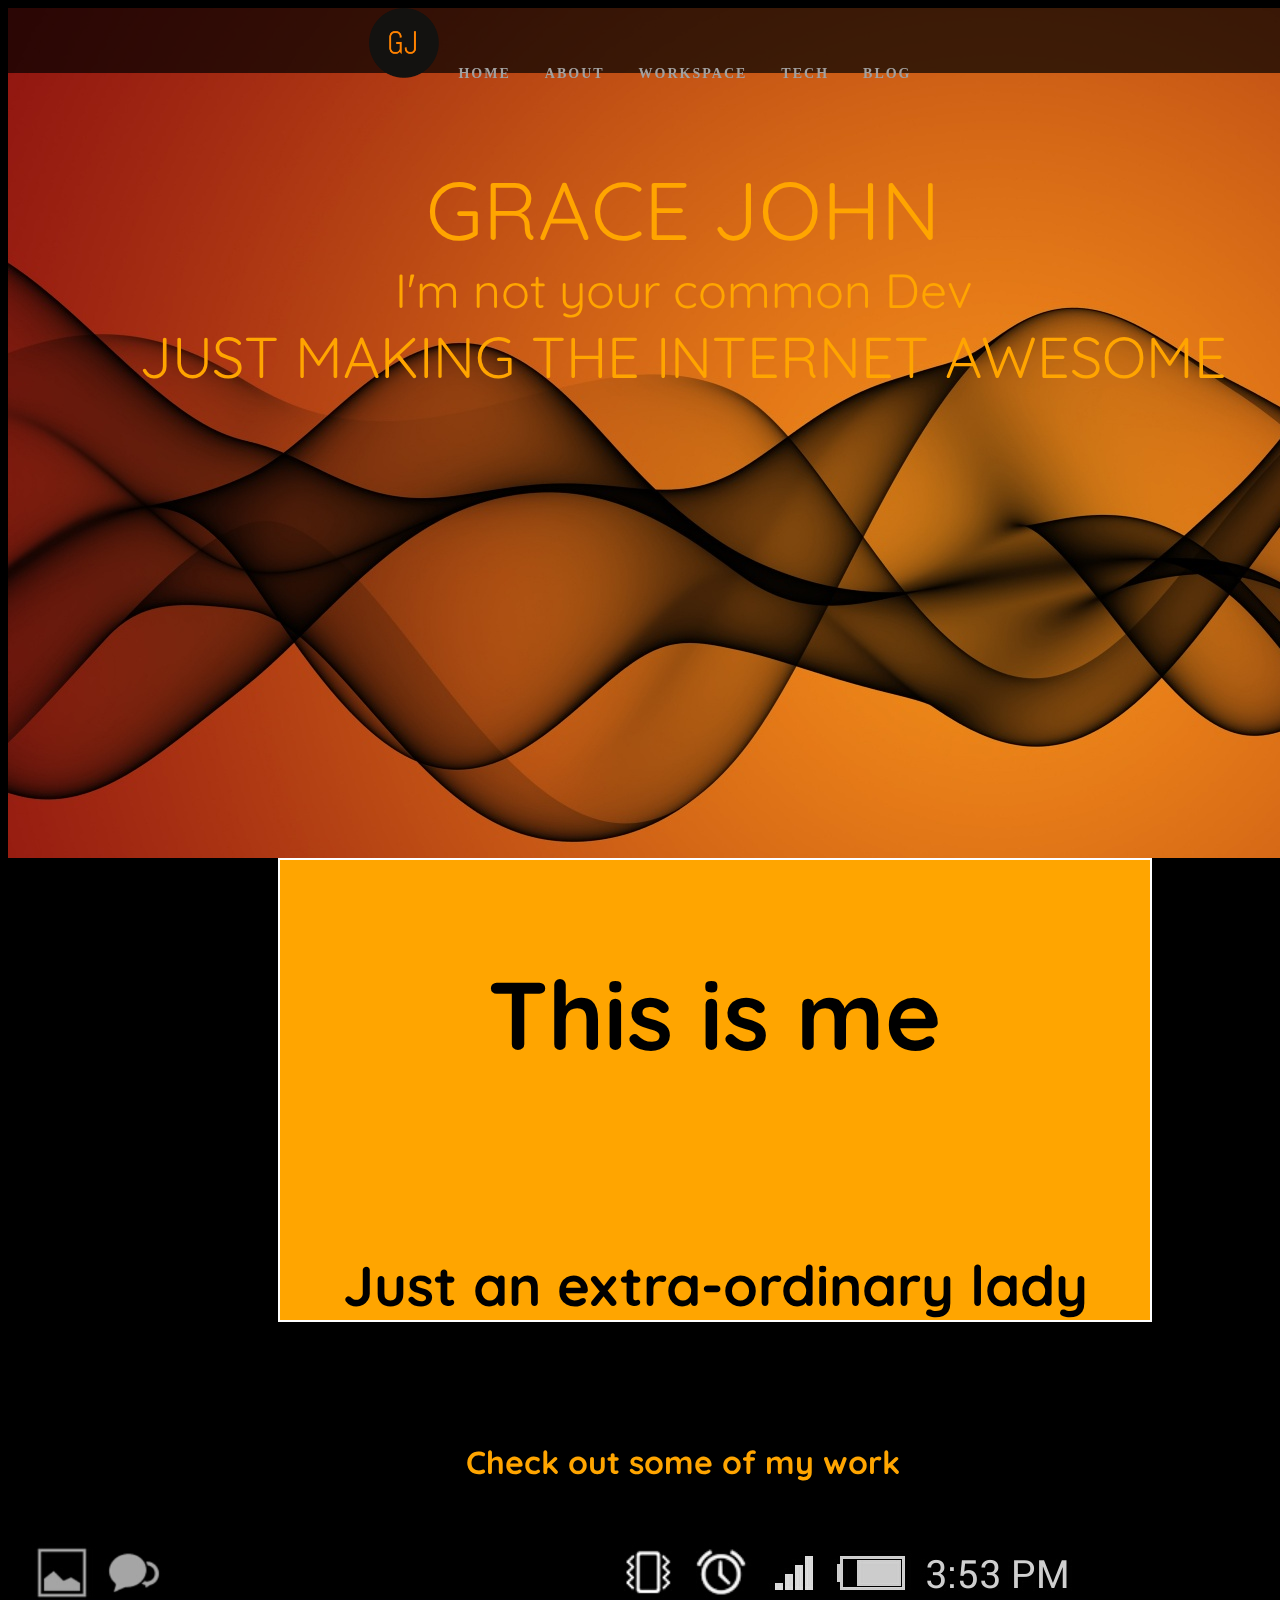
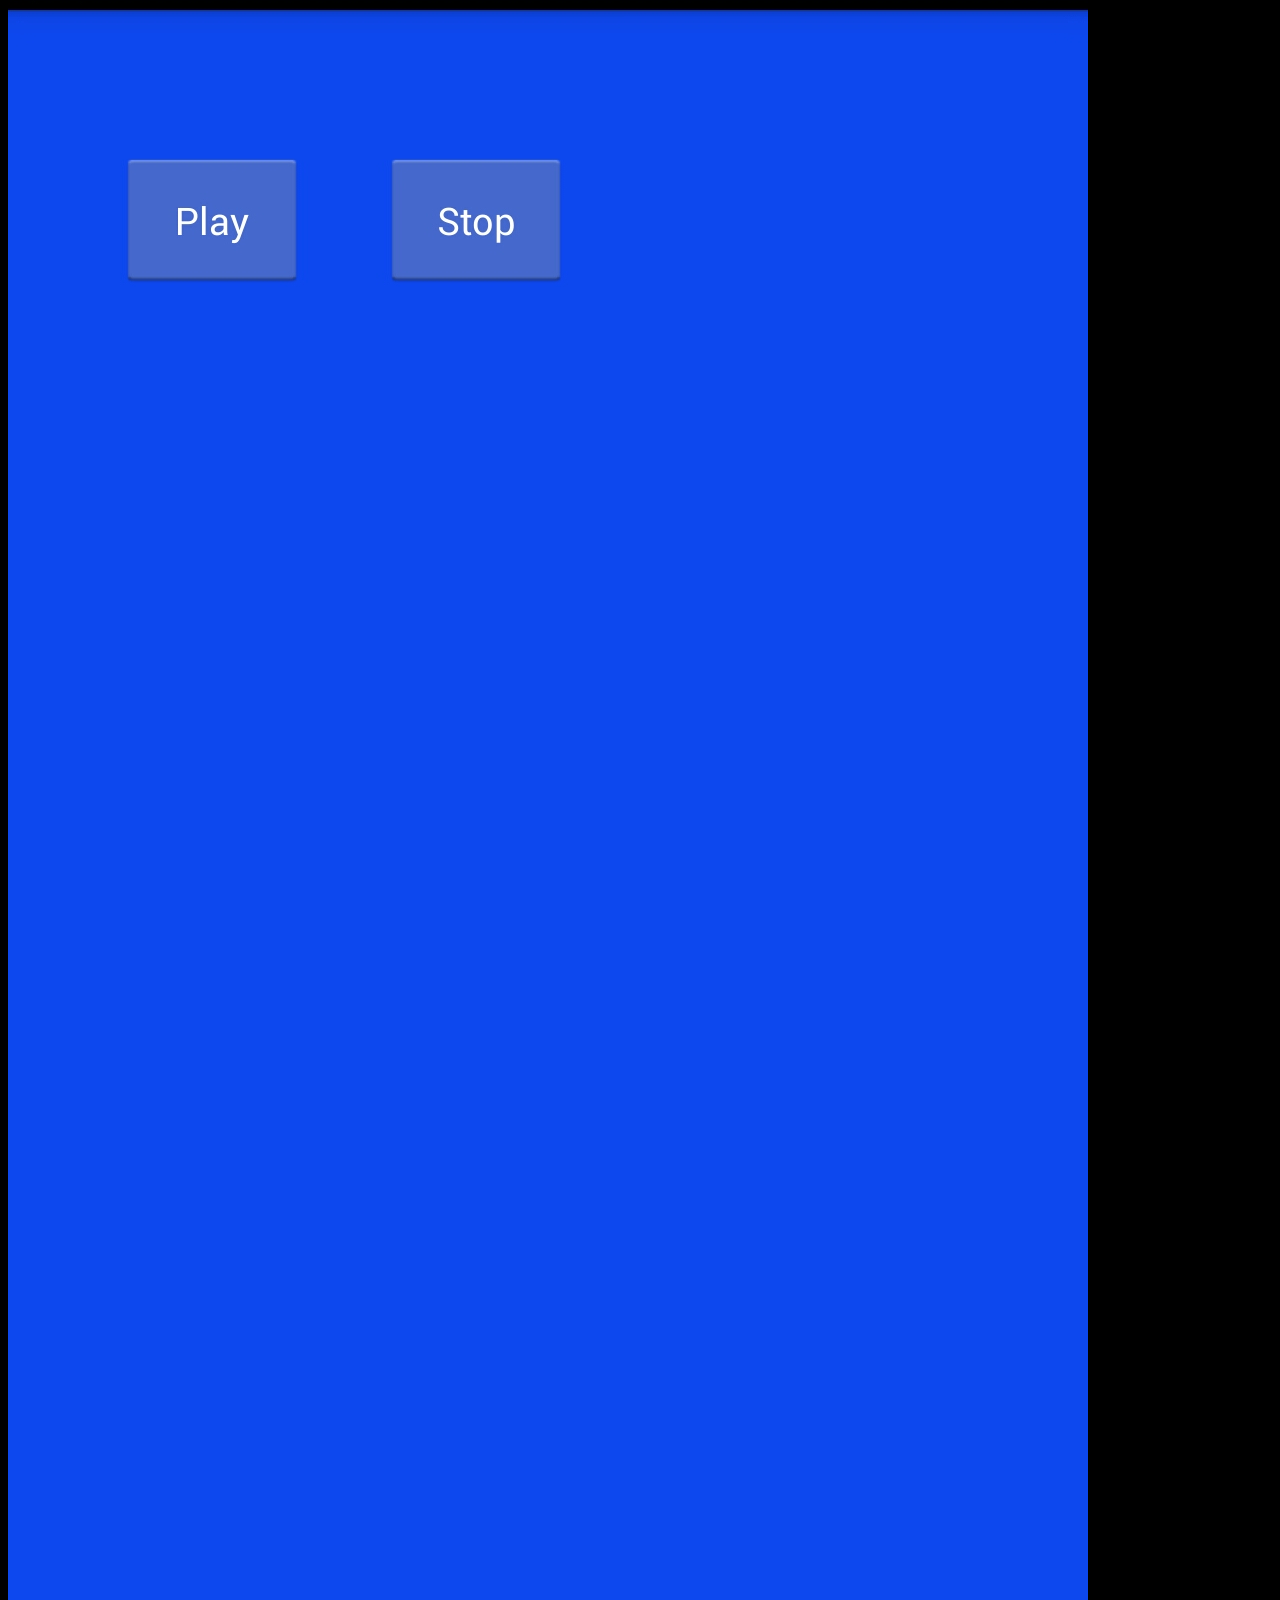
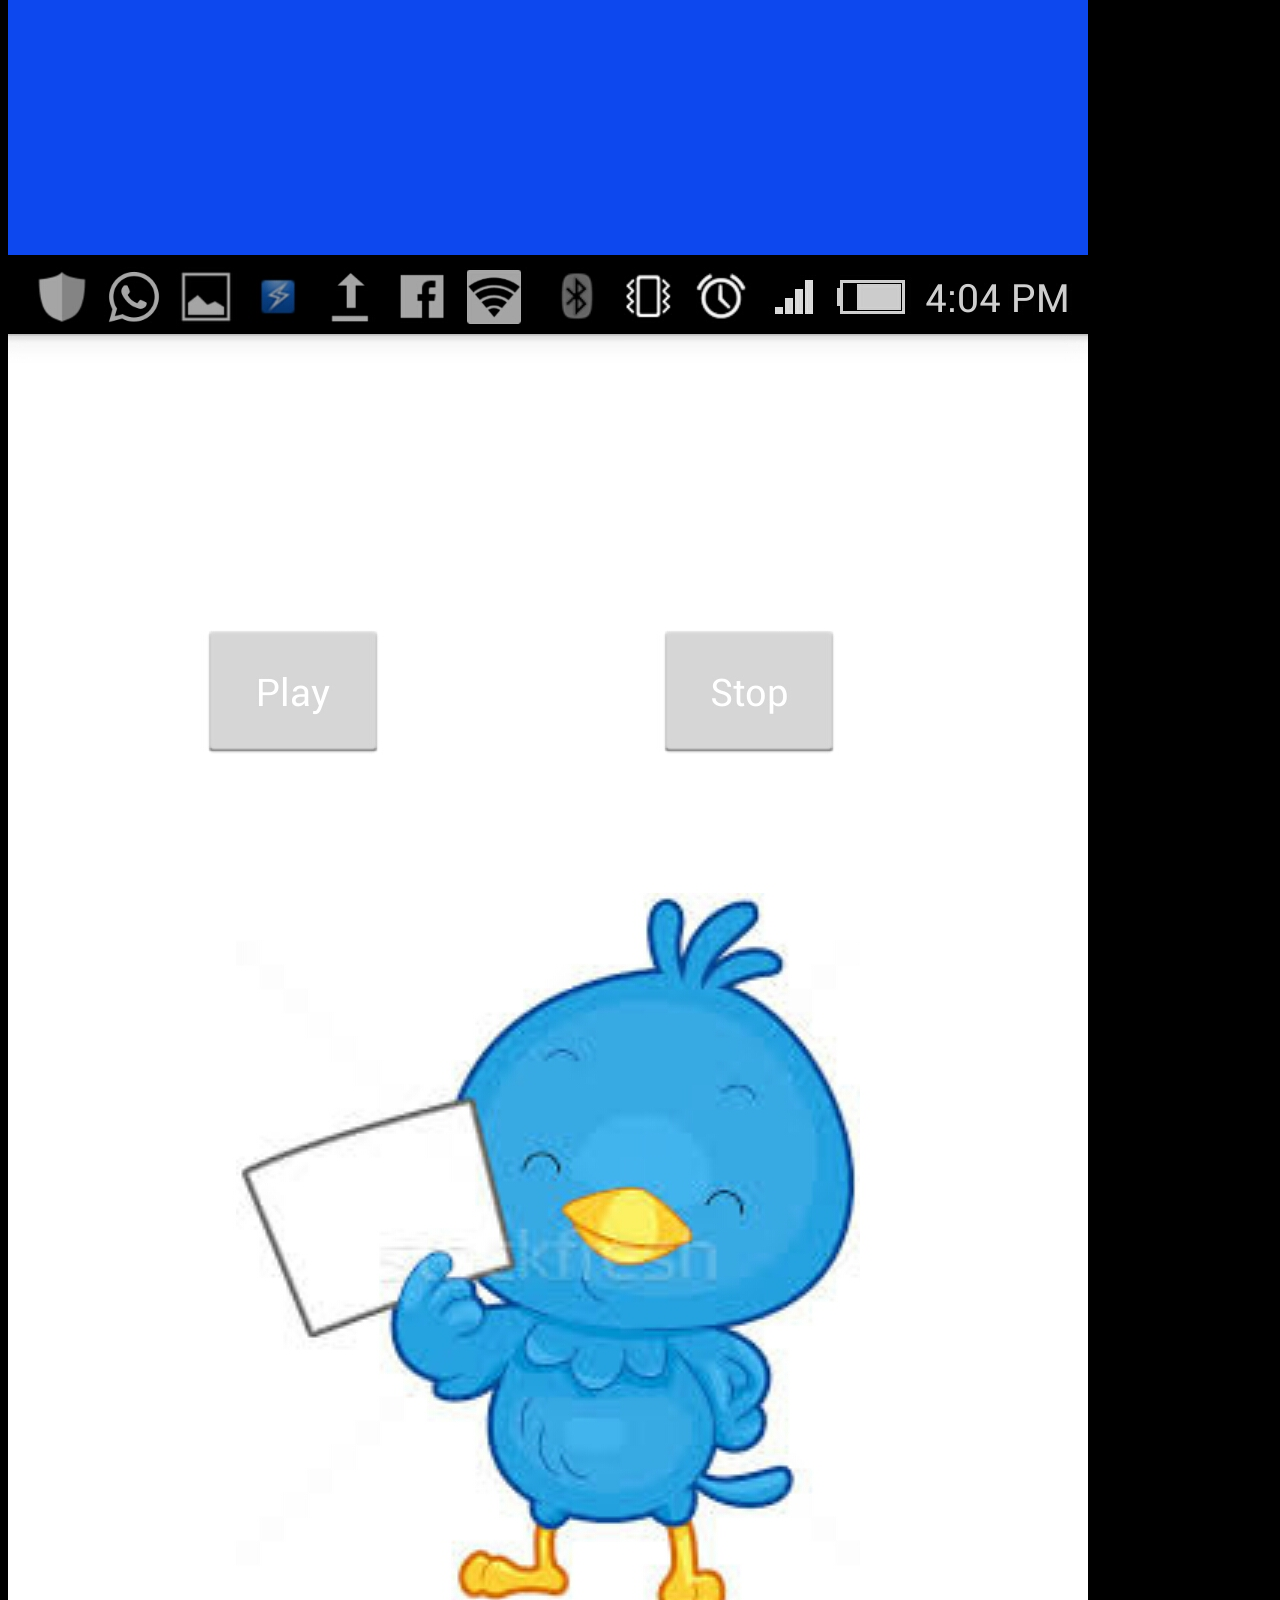
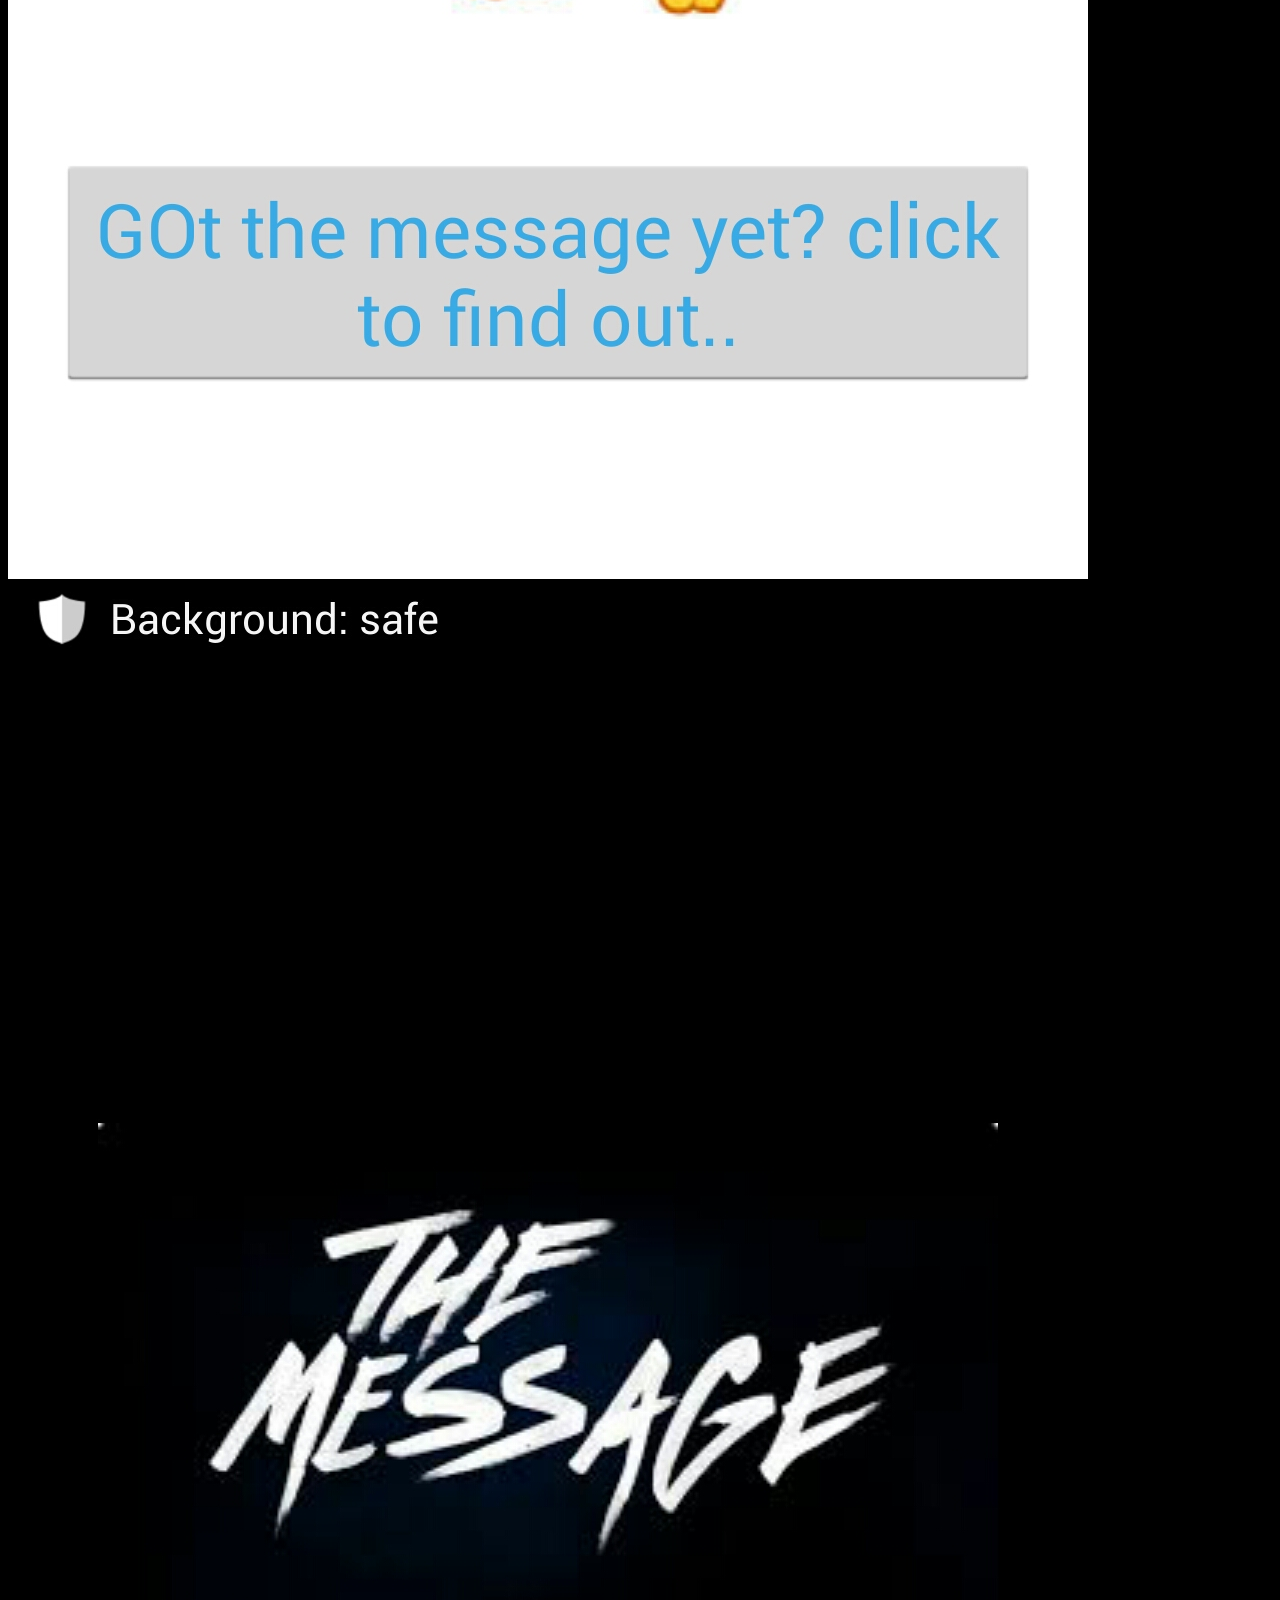
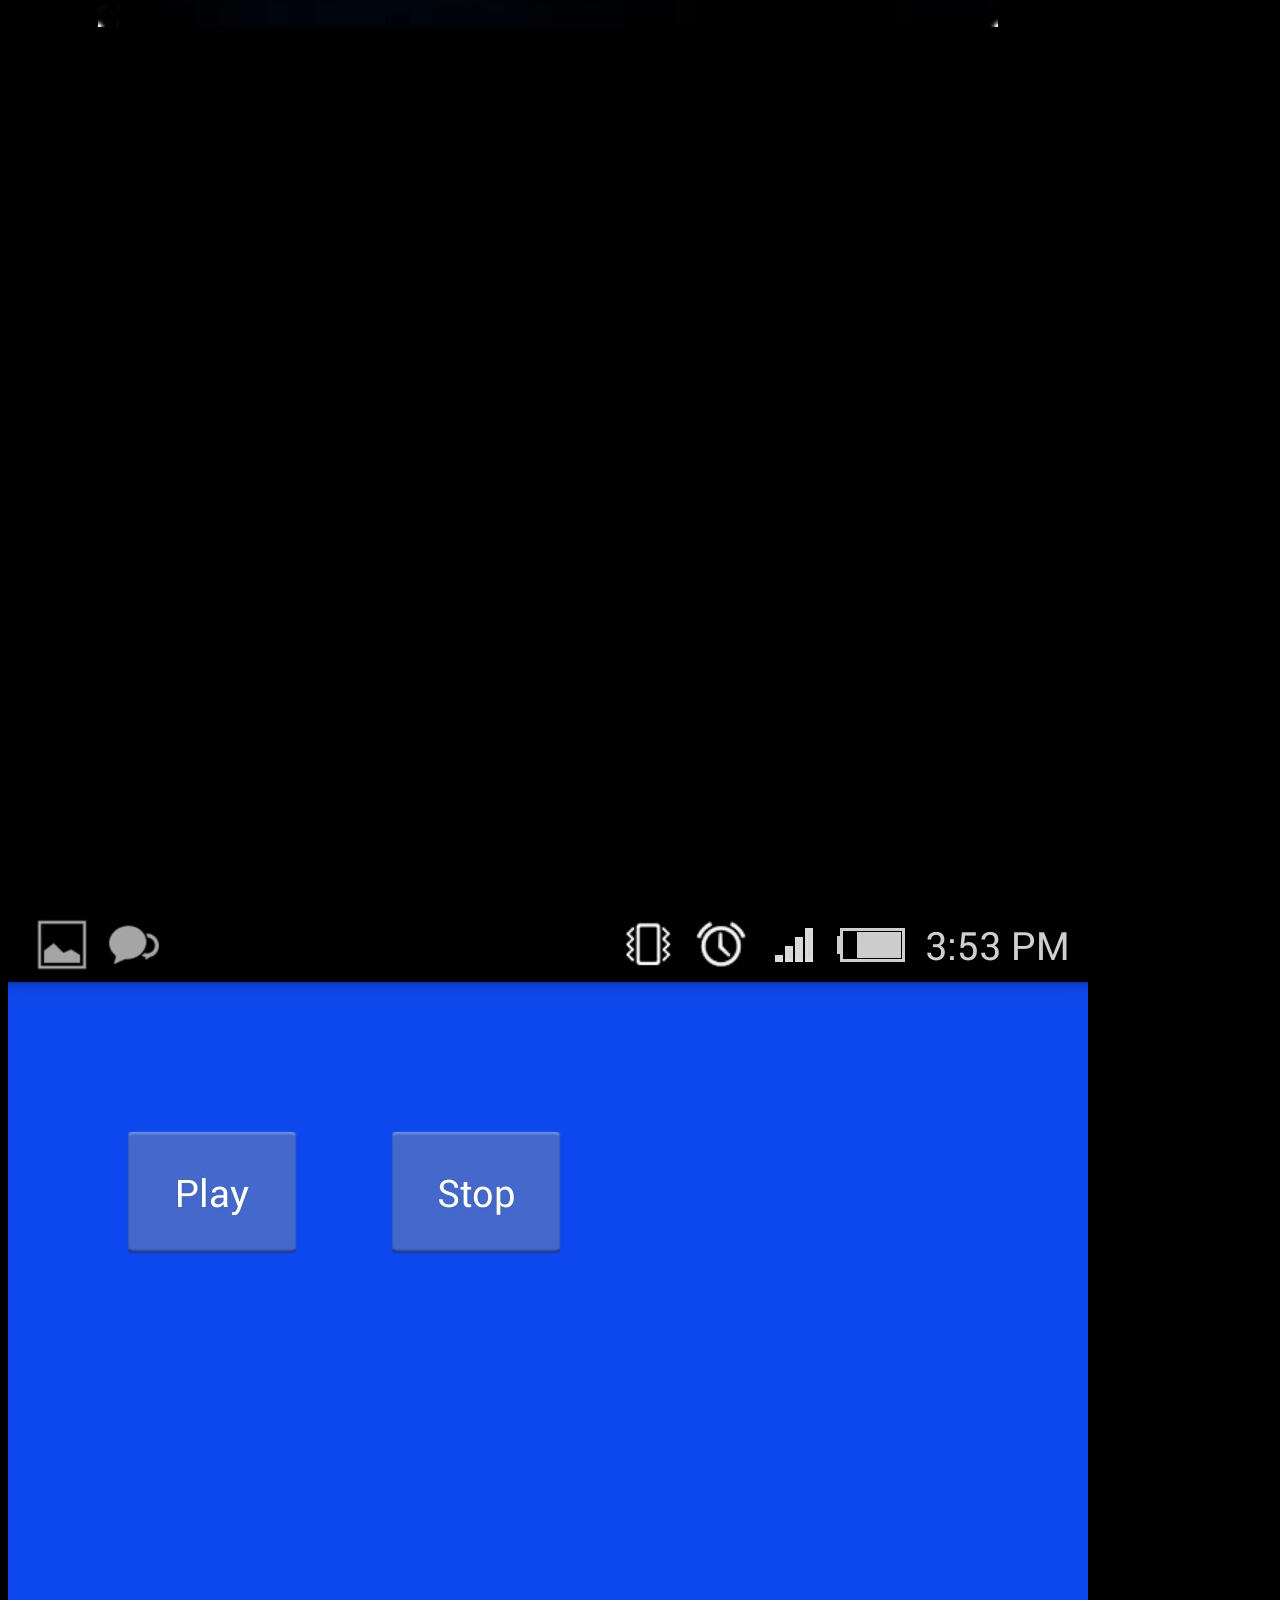
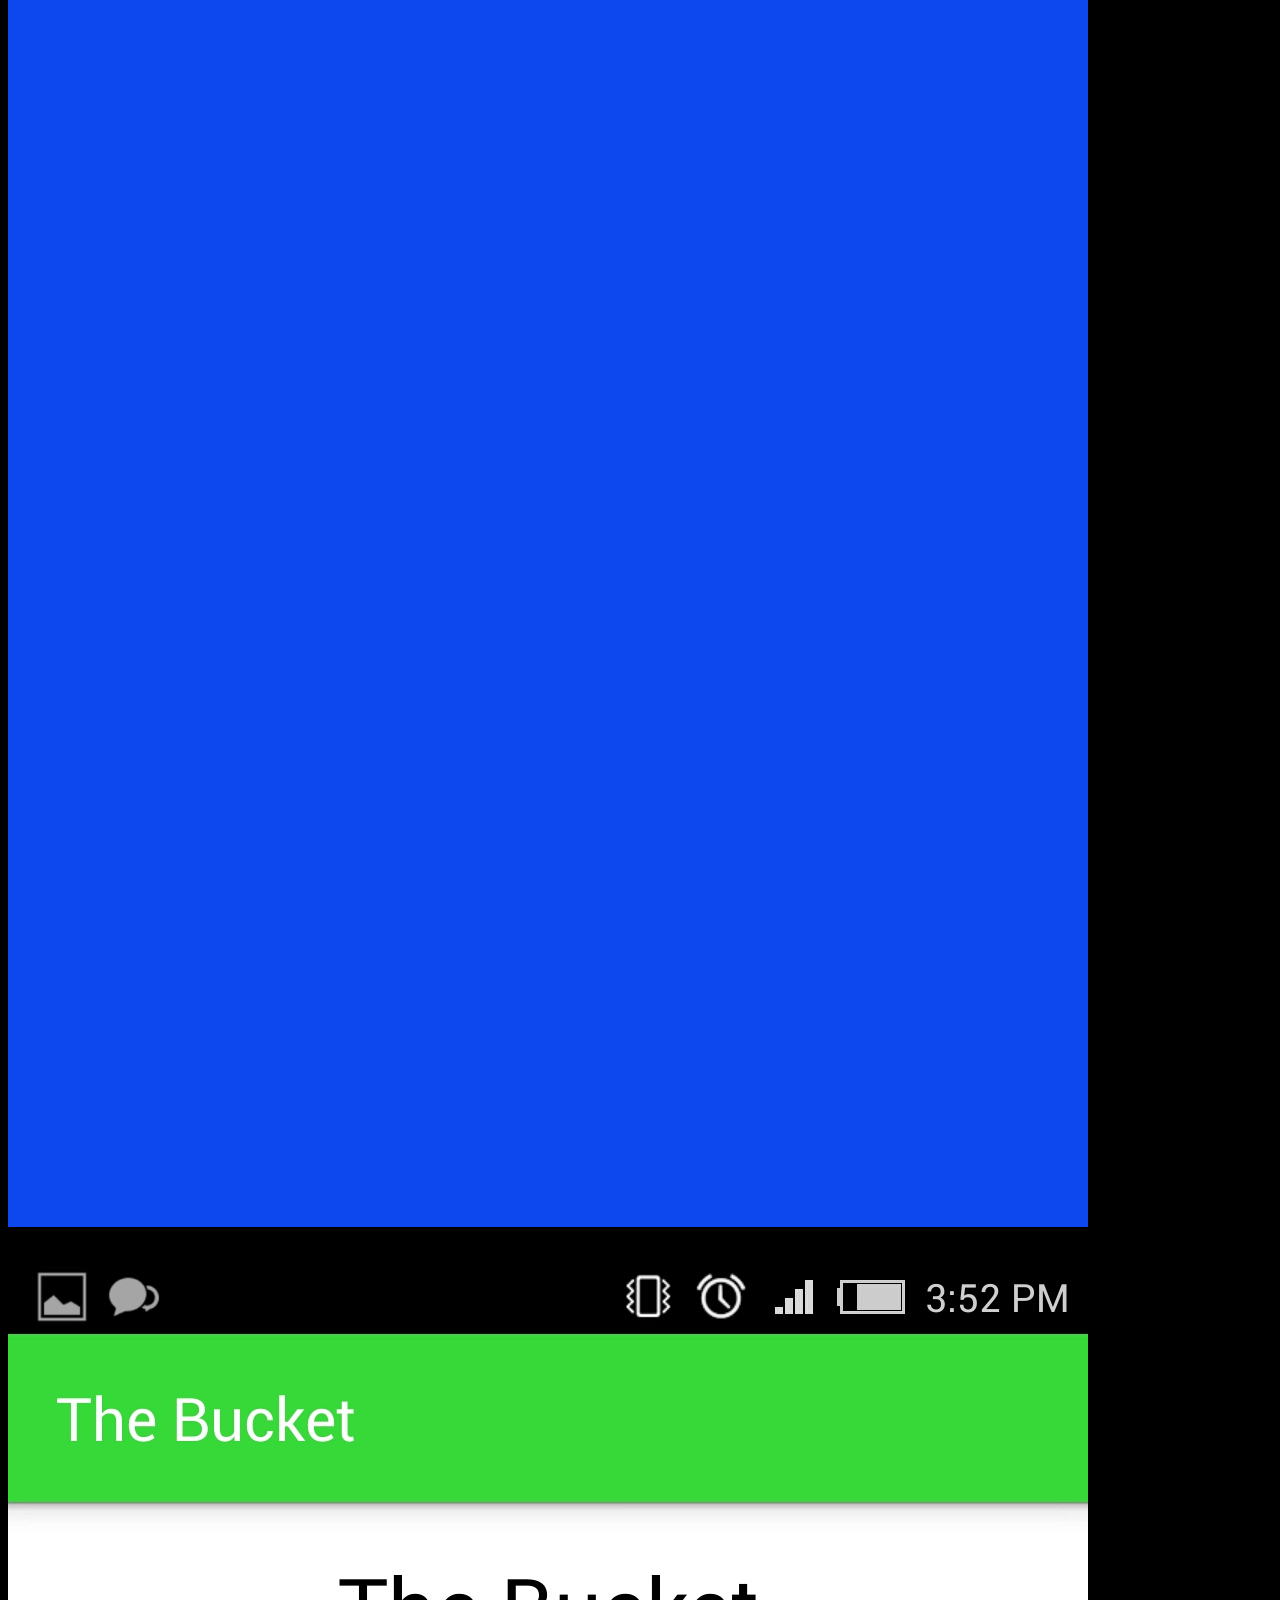
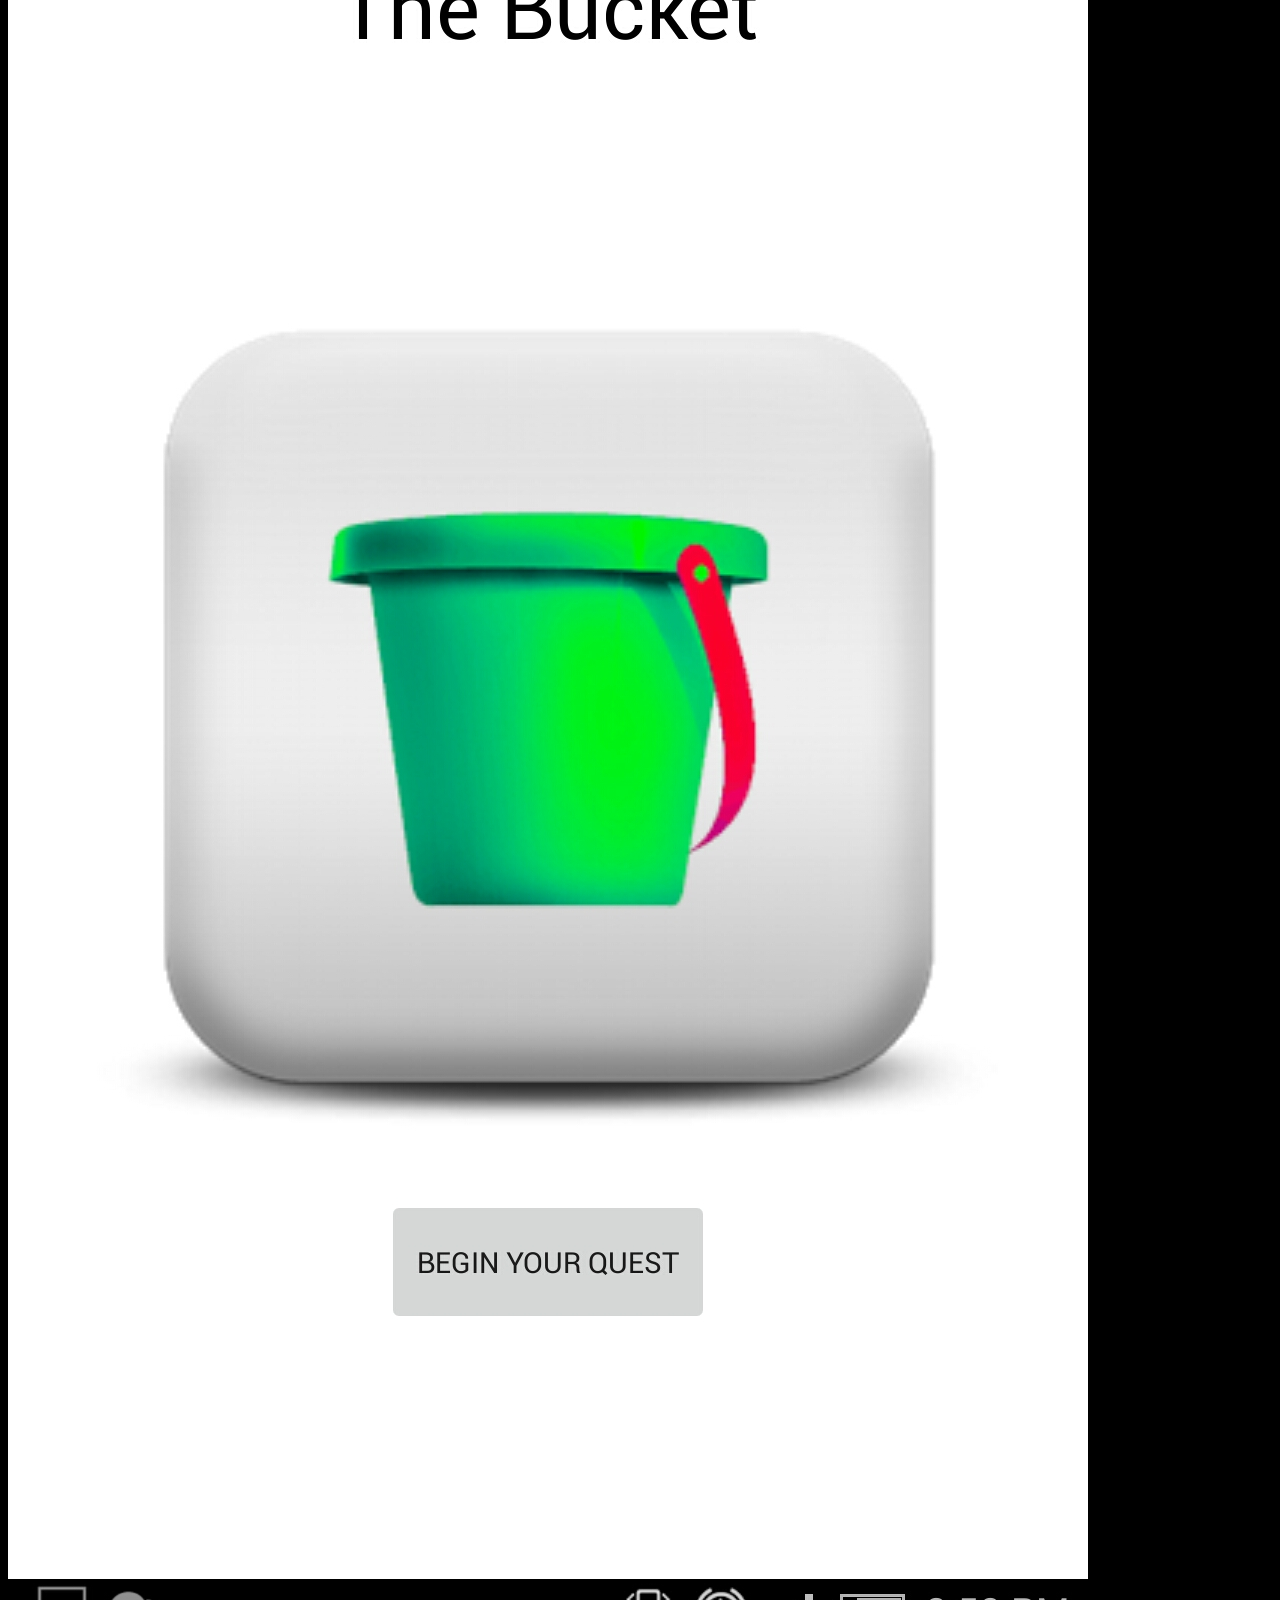
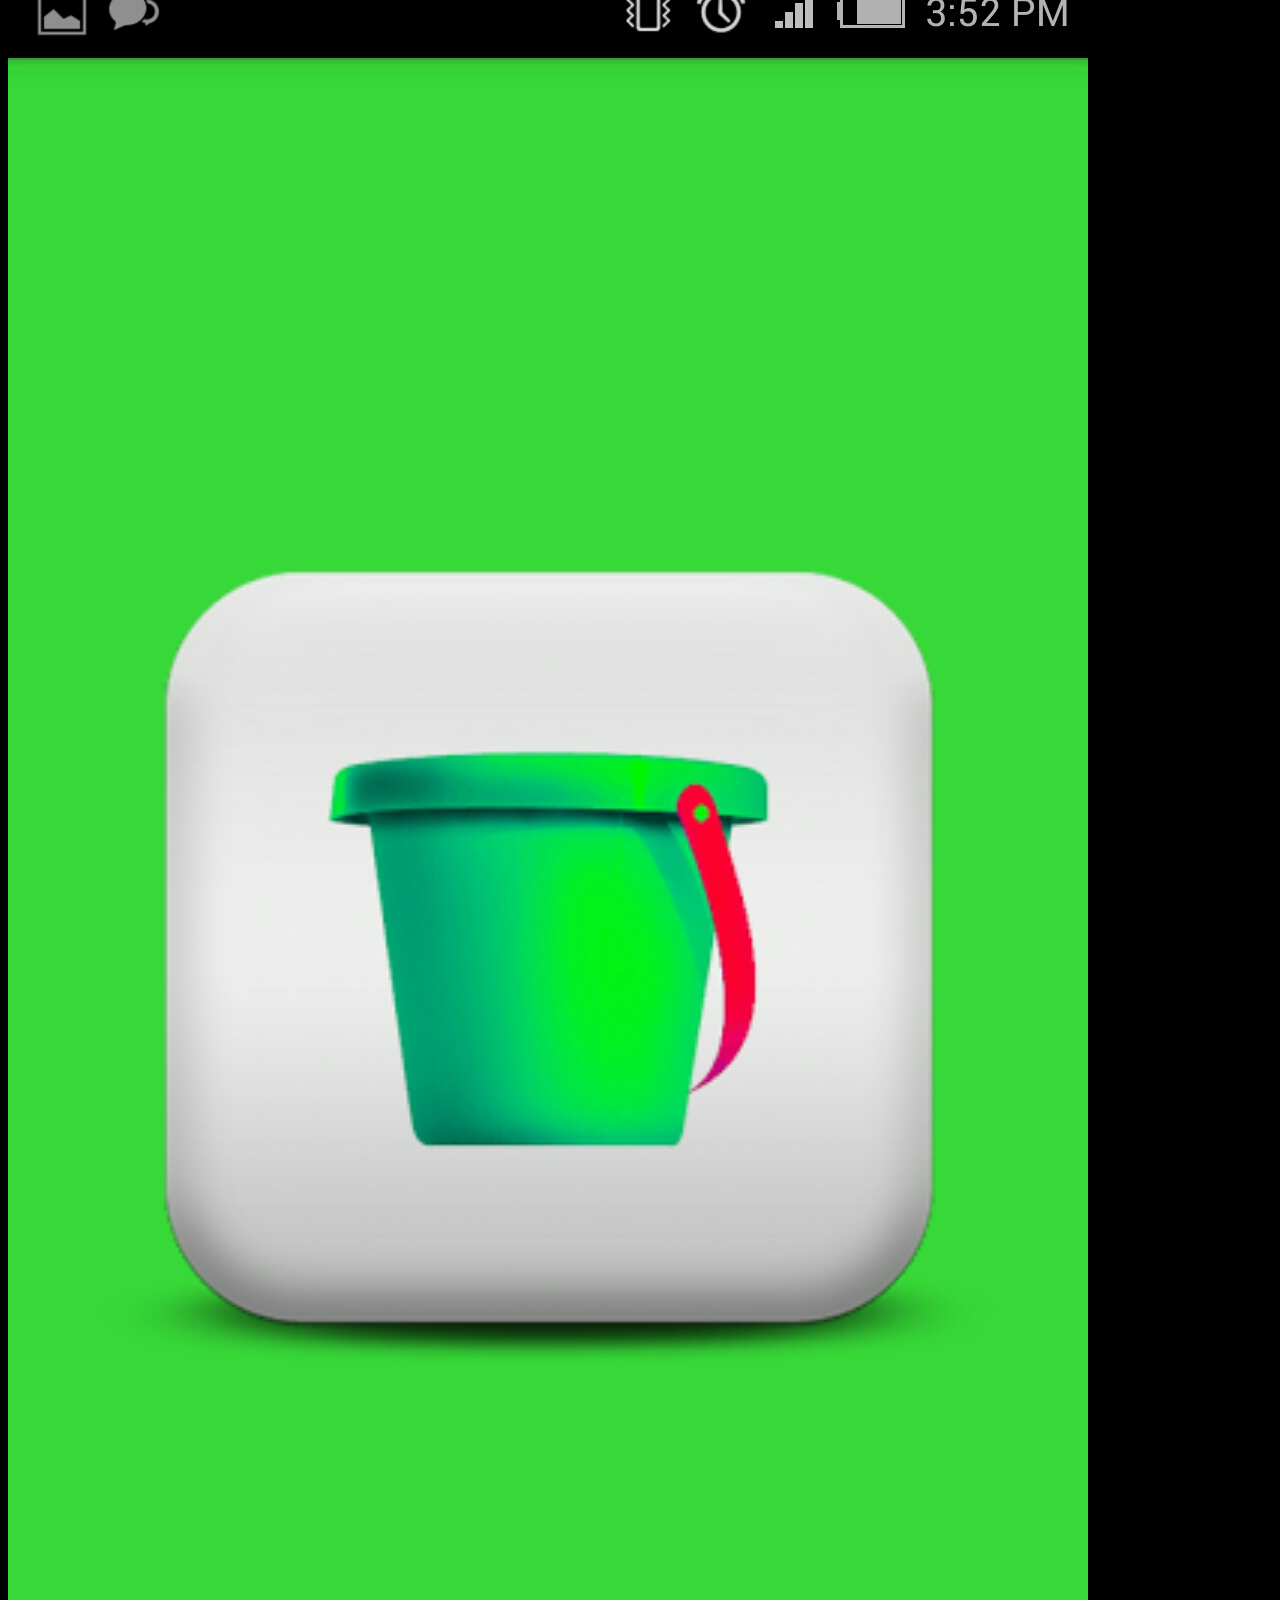
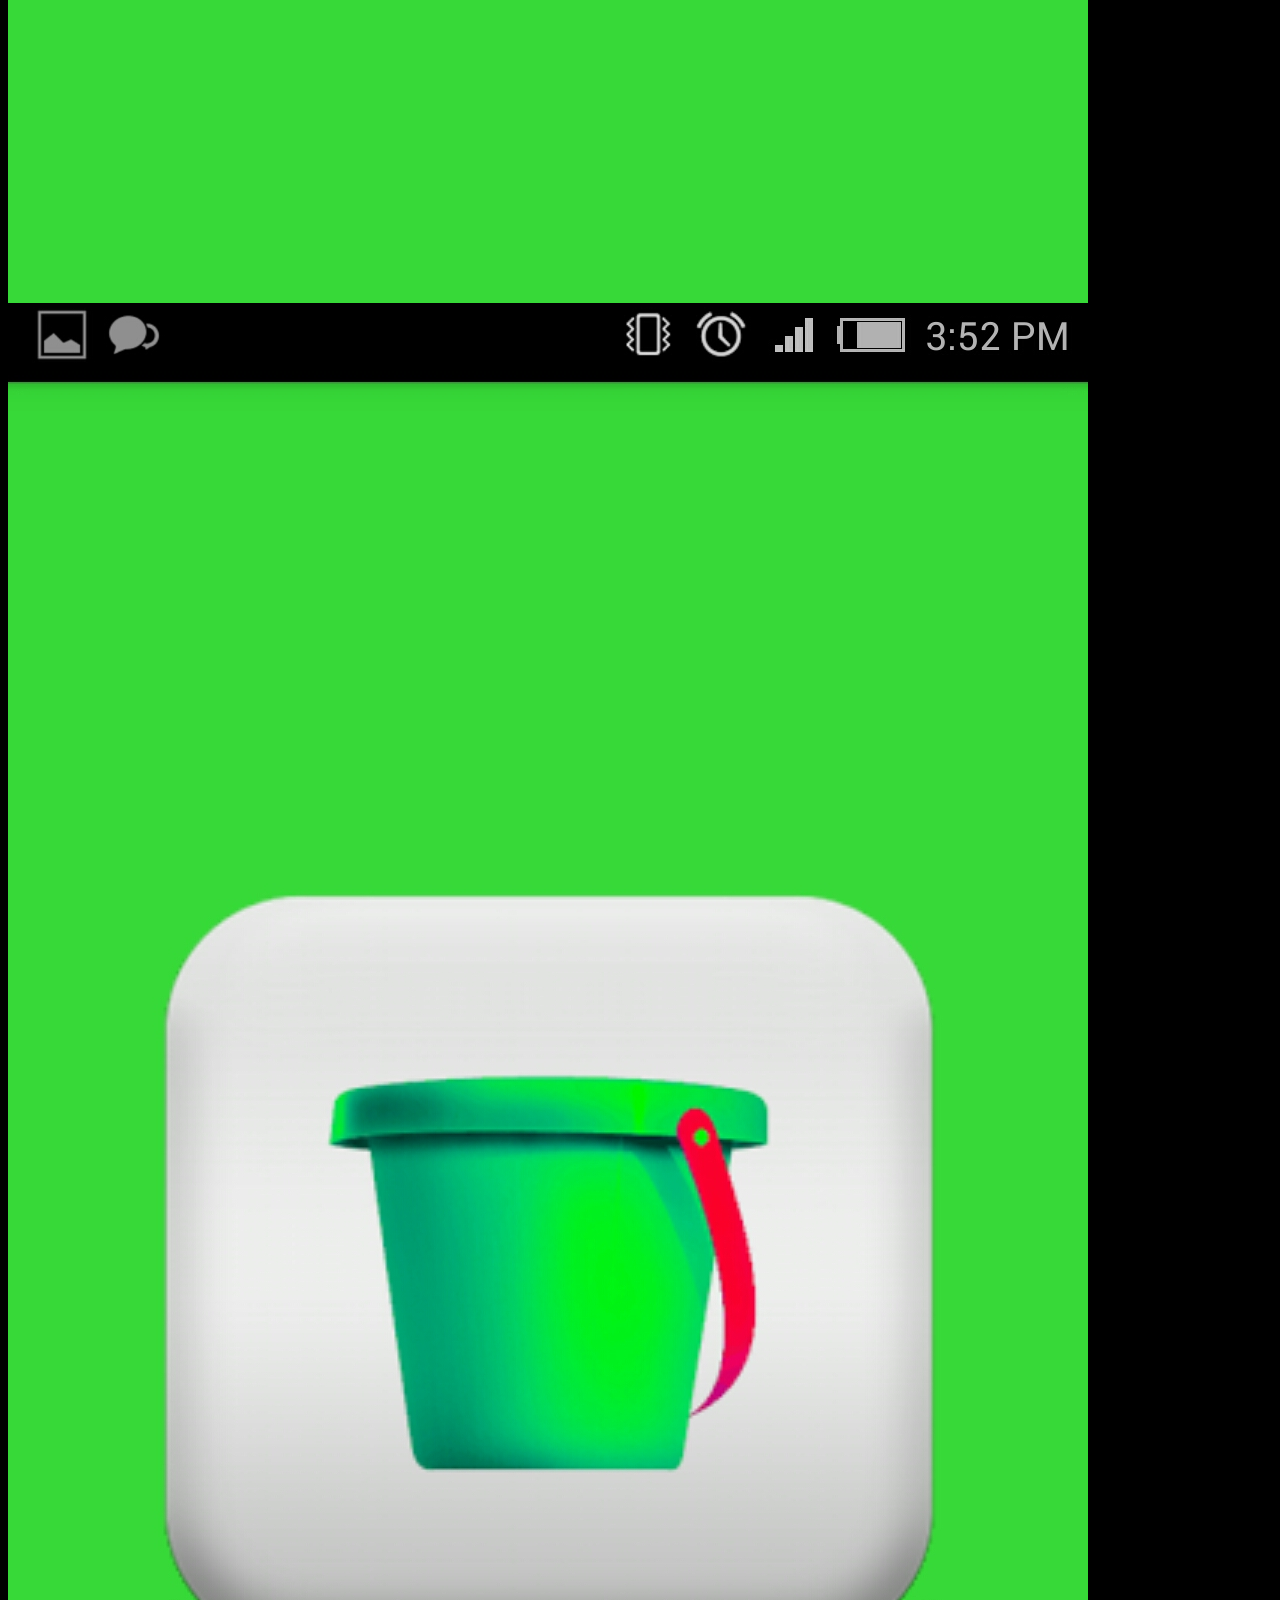
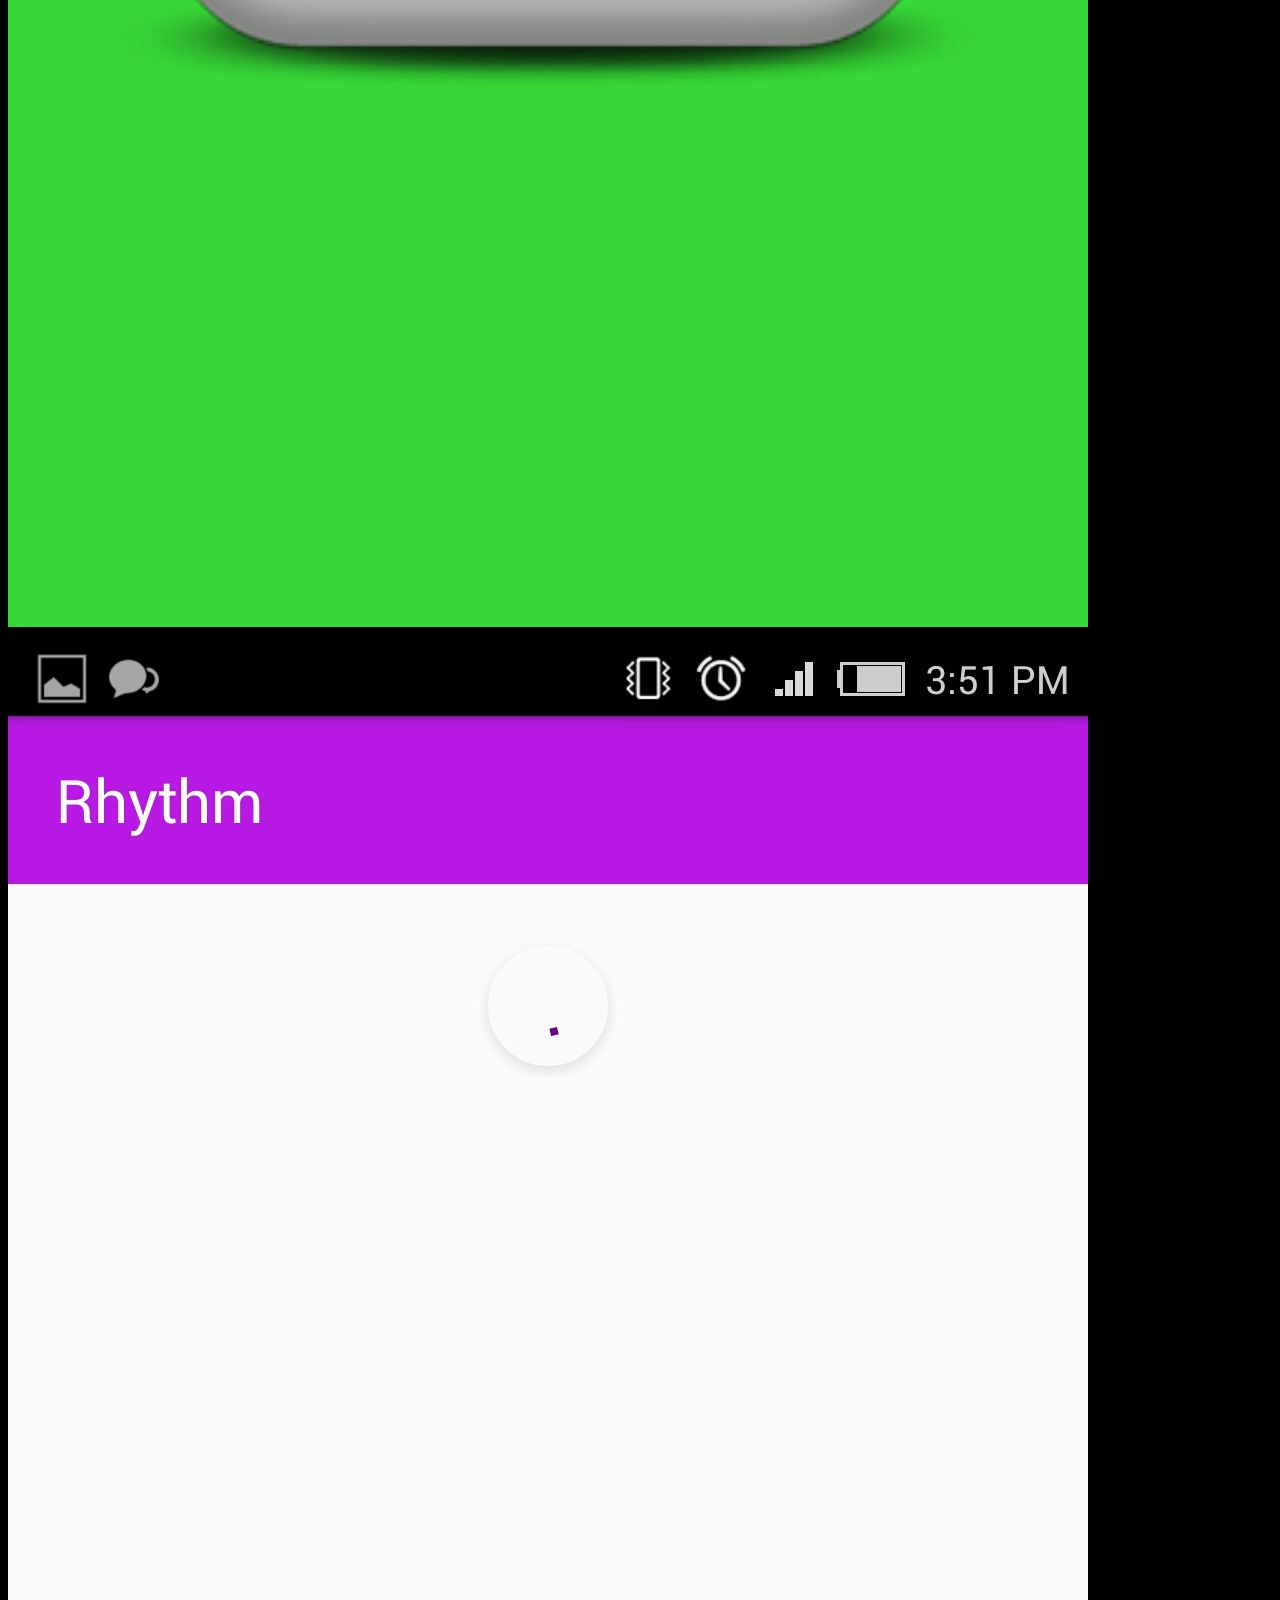
==== index.html @ 931614bd "all changes" ====
<!DOCTYPE html>
<html>
<head>
	<title>Grace | John</title>
	<link rel="stylesheet" href="foundation/foundation.css">
	<link rel="stylesheet" href="stylesheets/main.css">
	<link href='https://fonts.googleapis.com/css?family=Indie+Flower|Shadows+Into+Light|Dancing+Script:700|Kaushan+Script' rel='stylesheet' type='text/css'>
	<link href='https://fonts.googleapis.com/css?family=Quicksand:400,700,300' rel='stylesheet' type='text/css'>
	<link href="stylesheets/assets/favicon.ico" rel="icon" type="image/x-icon" />
</head>
<body>
<div class="sticky-wrapper">
<nav>
  <ul>
  <li><img src="stylesheets/assets/logos.png" style="width: 70px;"></li>
    <li> <a href="#body">Home</a></li>
    <li> <a href="#about">About</a></li>
    <li><a href="#workspace">Workspace</a></li>
    <li><a href="#tech">Tech</a></li>
    <li><a href="https://jijjy.pythonanywhere.com">Blog</a></li>
  </ul>
</nav>
</div>
	<div class='container'>
		  <div class='dot'></div>
		  <div class='dot'></div>
		  <div class='dot'></div>
		  <div class='dot'></div>
		  <div class='dot'></div>
		  <div class='dot'></div>
		  <div class='dot'></div>
		  <div class='dot'></div>
		  <div class='dot'></div>
		  <div class='dot'></div>
		  <div class='dot'></div>
		  <div class='dot'></div>
		  <div class='dot'></div>
		  <div class='dot'></div>
		  <div class='dot'></div>
		  <div class='dot'></div>
		  <div class='dot'></div>
		  <div class='dot'></div>
		  <div class='dot'></div>
		  <div class='dot'></div>
		  <div class='dot'></div>
		  <div class='dot'></div>
		  <div class='dot'></div>
		  <div class='dot'></div>
		  <div class='dot'></div>
		  <div class='dot'></div>
		  <div class='dot'></div>
		  <div class='dot'></div>
		  <div class='dot'></div>
		  <div class='dot'></div>
		  <div class='dot'></div>
		  <div class='dot'></div>
		  <div class='dot'></div>
		  <div class='dot'></div>
		  <div class='dot'></div>
		  <div class='dot'></div>
		  <div class='dot'></div>
		  <div class='dot'></div>
		  <div class='dot'></div>
		  <div class='dot'></div>
		  <div class='dot'></div>
		  <div class='dot'></div>
		  <div class='dot'></div>
		  <div class='dot'></div>
		  <div class='dot'></div>
		  <div class='dot'></div>
		  <div class='dot'></div>
		  <div class='dot'></div>
		  <div class='dot'></div>
		  <div class='dot'></div>
		  <div class='dot'></div>
		  <div class='dot'></div>
		  <div class='dot'></div>
		  <div class='dot'></div>
		  <div class='dot'></div>
		  <div class='dot'></div>
		  <div class='dot'></div>
		  <div class='dot'></div>
		  <div class='dot'></div>
		  <div class='dot'></div>
		  <div class='dot'></div>
		  <div class='dot'></div>
		  <div class='dot'></div>
		  <div class='dot'></div>
		  <div class='dot'></div>
		  <div class='dot'></div>
		  <div class='dot'></div>
		  <div class='dot'></div>
		  <div class='dot'></div>
		  <div class='dot'></div>
		  <div class='dot'></div>
		  <div class='dot'></div>
		  <div class='dot'></div>
		  <div class='dot'></div>
		  <div class='dot'></div>
		  <div class='dot'></div>
		  <div class='dot'></div>
		  <div class='dot'></div>
		  <div class='dot'></div>
		  <div class='dot'></div>
		  <div class='dot'></div>
		  <div class='dot'></div>
		  <div class='dot'></div>
		  <div class='dot'></div>
		  <div class='dot'></div>
		  <div class='dot'></div>
		  <div class='dot'></div>
		  <div class='dot'></div>
		  <div class='dot'></div>
		  <div class='dot'></div>
	</div>
		<div class="body" id="tint">
			<div class="two">
				<section class="topper"><!-- 
		            <div class="img"><a href="#body"><img src="stylesheets/assets/logos.png" style="width: 60px;"></a></div> -->
		            <div class="row">
		            <div class="small-12 large-12">
					<div class="element-animation1"><div id="h1">GRACE JOHN</div></div>
					<div class="element-animation2"><div id="h2">I'm not your common Dev</div></div>
					<div class="element-animation3"><div id="h3">JUST MAKING THE INTERNET AWESOME</div></div>
					</div>
					</div>

				</section>
				<div class="bodycontent" id="about">
					<h1>This is me</h1>
						</br>
					<h3>Just an extra-ordinary lady who loves music, arts, movies and working on awesomeness. Stay fabulous!</h3>    
				</div>
				<section class="middle" id="workspace">
						<div class="row">
								<h4>Check out some of my work</h4>
								    <div class="row">
										<div class="large-3 medium-3 small-12 columns" id="delani">
											<a href="http://bit.ly/1VxPkYc"><img src="stylesheets/assets/back1.jpg"></a>
										</div>
										<div class="large-3 medium-3 small-12 columns" id="cafe">	
											<a href="http://bit.ly/1VxPkYc"><img src="stylesheets/assets/back2.jpg"></a>
										</div>
										<div class="large-3 medium-3 small-12 columns" id="gnome">
											<a href="http://bit.ly/1VxPkYc"><img src="stylesheets/assets/backs.jpg"></a>
										</div>
										<div class="large-3 medium-3 small-12 columns" id="gnome">
											<a href="http://bit.ly/1VxPkYc"><img src="stylesheets/assets/back1.jpg"></a>
										</div>
									</div>
									</br>
									<div class="row">
										<div class="large-4 medium-4 small-4 columns" id="hack">
										<a href="http://bit.ly/1VxPkYc"><img src="stylesheets/assets/bucket2.jpg"></a>
										</div>
										<div class="large-4 medium-4 small-4 columns" id="delai">
										<a href="http://bit.ly/1VxPkYc"><img src="stylesheets/assets/bucket1.jpg"></a>
										</div>
										<div class="large-4 medium-4 small-4 columns" id="delan">
										<a href="http://bit.ly/1VxPkYc"><img src="stylesheets/assets/bucket1.jpg"></a>
										</div>
									</div>
									<div class="row">
										<div class="large-4 medium-4 small-4 columns" id="hack">
											<a href="http://bit.ly/1SgygQo"><img src="stylesheets/assets/rythm.jpg"></a>
										</div>
										<div class="large-4 medium-4 small-4 columns" id="delai"><a href="www.delanistus.bitballoon.com">
											<iframe src="http://delanistu.sbitballoon.com">
												<p>your browser does not support i frames</p>
											</iframe> </a>
										</div>
										<div class="large-4 medium-4 small-4  columns" id="delan"><a href="www.d.bitballoon.com">
											<iframe src="http://delassnistu.bitballoon.com">
												<p>your browser does not support i frames</p>
											</iframe> </a>
										</div>
									</div>
							</div>
					</div>
				</section>
				<section class="middle2" id="tech" style="height: 200px; width: 1350px; border: 7px solid orange; background-color: white;">
					<div class="row2" style="padding-top: 50px; ">
						<div class="column small-2">
							<span class="tod">
								<img src="stylesheets/assets/android.png" style="height: 80px;">
							</span>
						</div>
						<div class="column small-2">
							<span class="tod">
								<img src="stylesheets/assets/css3.png" style="height: 80px;">
							</span>
						</div>
						<div class="column small-2">
							<span class="tod">
								<img src="stylesheets/assets/django.png" style="height: 80px;">
							</span>
						</div>
						<div class="column small-2">
							<span class="tod">
								<img src="stylesheets/assets/github.png" style="height: 80px;">
							</span>
						</div>
						<div class="column small-2">
							<span class="tod">
								<img src="stylesheets/assets/html5.png" style="height: 80px;">
							</span>
						</div>
						<div class="column small-2">
							<span class="tod">
								<img src="stylesheets/assets/java.png" style="height: 80px;">
							</span>
						</div>
					</div>
					</section>
					<div class="row3" id="tint2">
						<div class="small-12 large-6 medium-6 columns">
							<div class="contacts">
								<form action="https://formspree.io/gj.gjonn@gmail.com" method="POST" id="form" style="padding-top: 50px; padding-left: 30px;">
								    <input type="text" name="name" placeholder="Name*" id="name" style="background-color: transparent;width: 518px;">
								    <input type="email" name="_replyto" placeholder="Email*" id="email" style="background-color: transparent;width: 518px;">
								    <input type="message" name="message" placeholder="Message here*" id="message" style="background-color: transparent;width: 516px;height: 106px;"><br><br>
								    <input type="submit" value="Send" id="button" style="background-color: transparent;color: orange; border:0;font-size: 100%;">
								    <br><br>
								</form>
							</div>
						</div>
						<div class="small-12 large-6 medium-6 columns">
							<div class="text">
								<p  style="font-family: 'Quicksand'; font-size: 150%; color: orange; padding-top: 50px;">
									Have a question or looking to request a custom project proposal? <br>
									Send it my way using this handy form. <br>
									I'd love to hear from you! If you just wanna say hi, please do too.<br></p>
							</div>
							<div class="links" class="grow">
								<a href="https://www.facebook.com/g.gracejonn"><img src="stylesheets/assets/fb.ico" style="height: 40px;" class="grow"></a>
								<a href="https://twitter.com/GjonnGj"><img src="stylesheets/assets/twit.ico" style="height: 40px;" class="grow"></a>
								<a href="https://ke.linkedin.com/in/grace-john-48899b118"><img src="stylesheets/assets/linkd.png" style="height: 40px;" class="grow"></a>
								<a href="https://github.com/GraceJonn123"><img src="stylesheets/assets/git.png" style="height: 40px;" class="grow"></a>
							</div>
						</div>
						<br>
						<hr>
						<br>
						<section id="bott">
							<div class="bottom" style="color: orange; text-align: center;">
								<p>&copy; Grace | John<br>ALL RIGHTS RESERVED</p>
							</div>
						</section>
					</div>
				</section>
			</div>
		</div>
		<script type="text/javascript">
			$(window).scroll(function() {
  var heroHeight = $('header').height();
  var yPosition = $(document).scrollTop();

  if (yPosition <= heroHeight) {
    var effectFactor = yPosition / heroHeight;
    var rotation = effectFactor * (Math.PI / 2 - Math.asin((heroHeight - yPosition) / heroHeight));
    $('.hero').css({
        '-webkit-transform': 'rotateX(' + rotation + 'rad)',
        'transform': 'rotateX(' + rotation + 'rad)',
      })
      .find('.overlay').css('opacity', effectFactor);
  }

  /**
   * Sticky nav-bar
   */
  if (yPosition <= heroHeight) {
    $('nav').removeClass('fixed');
  } else {
    $('nav').addClass('fixed');
  }

});
		</script>
		// <script>
		//   (function(i,s,o,g,r,a,m){i['GoogleAnalyticsObject']=r;i[r]=i[r]||function(){
		//   (i[r].q=i[r].q||[]).push(arguments)},i[r].l=1*new Date();a=s.createElement(o),
		//   m=s.getElementsByTagName(o)[0];a.async=1;a.src=g;m.parentNode.insertBefore(a,m)
		//   })(window,document,'script','https://www.google-analytics.com/analytics.js','ga');

		//   ga('create', 'UA-76539162-1', 'auto');
		//   ga('send', 'pageview');

		</script>
	</body>
</html>
---- stylesheets/main.css ----
.topper{
	background-image: url(assets/orange1.jpg);
	height: 700px;
	text-align: center;
	padding-top:150px;
	font-size: 300%;
  overflow: hidden;
}
.body{
  position: relative;
}

nav {
  background:rgba(0,0,0,0.70);
  /*background: #171717;*/
  height: 65px;
}

nav.fixed {
  position: fixed;
  top: 0;
  left: 0;
  right: 0;
}

.sticky-wrapper {
  height: 65px;
  width: 100%;
  position: fixed;
  z-index: 1000;
}

nav ul {
  list-style: none;
  padding: 0;
  margin: 0;
  text-align: center;
}

nav ul li {
  display: inline-block;
}

nav ul a {
  height: 65px;
  line-height: 65px;
  padding: 10px 15px;
  color: #A1A1A1;
  font-size: 14px;
  letter-spacing: 2px;
  font-weight: 700;
  text-transform: uppercase;
  text-decoration: none;
}

#elevator:hover {
z-index:1000;
bottom: 1205px;
left: 5px;
}

.two{
  /*position: absolute;*/
}
.middle{
	height:contain;/*
	background-color: black;*/
	padding-top: 5%;
}
#h1, #h2, #h3{
  font-family: 'Indie Flower', cursive;
}
#h2{
font-size: 100%;
font-family: 'Quicksand', sans-serif;
}
#h3{
font-size: 120%;
font-family: 'Quicksand', sans-serif;
}
#h1{
  font-size: 170%;
font-family: 'Quicksand', sans-serif;
}
h2{
  position: center;
  padding: 5%;
  padding-left: 40%;
  font-family: 'Quicksand', sans-serif;
  font-size: 250%;
}
.scroll {
  width: 90%;
  /*height: 5%;*/
  padding: 20px;
  overflow: scroll;
  border: 3px solid black;
  position: center;
}
.row{
  padding-bottom: 10px;
}
.bodycontent{
	height: 400px;
	text-align: center;
	font-size: 300%;
	padding:30px;
	color: white;
	background-color: orange;
  border: 2px solid white;
  width: 60%;
  margin-left: 20%;
}
#tint{
  height: 1119px;
  width: 1350px;
  background:rgba(0,0,0,0.70);
}
.column{
max-height: 50%;
}
footer{
  font-size: 
}
body {
  background-color: #000;
}

.container {
  position: fixed;
  margin-left: 48%;
  margin-top: 35%;
}

.yup{
	height:400px; 
	width:400px;
}
.element-animation2:hover{
  color: white;
}
.element-animation1:hover{
  color: white;

}
.element-animation3:hover{
  color: white;

}
.yup img{
	max-width: 100%;
	padding: 5%;
	
}
.tod{
	padding-top: 10%;
}
.middle2{
	height: 400px;
	/*padding-top: 40px;*/
  background-image: url(assets/orange1.jpg);
  background-image-position: center;
}
h4{
	font-size:200%;
	color: orange;
  padding: 10px;
	text-align: center; 
  font-family: 'Quicksand', cursive;
}
h3, h1{
	color: black;
  font-family: 'Quicksand', cursive;
}
body{
	width: 100%;
}
.element-animation{
  animation: animationFrames ease 3s;
  animation-iteration-count: 1;
  transform-origin: 50% 50%;
  animation-fill-mode:forwards; /*when the spec is finished*/
  -webkit-animation: animationFrames ease 3s;
  -webkit-animation-iteration-count: 1;
  -webkit-transform-origin: 50% 50%;
  -webkit-animation-fill-mode:forwards; /*Chrome 16+, Safari 4+*/
  -moz-animation: animationFrames ease 3s;
  -moz-animation-iteration-count: 1;
  -moz-transform-origin: 50% 50%;
  -moz-animation-fill-mode:forwards; /*FF 5+*/
  -o-animation: animationFrames ease 3s;
  -o-animation-iteration-count: 1;
  -o-transform-origin: 50% 50%;
  -o-animation-fill-mode:forwards; /*Not implemented yet*/
  -ms-animation: animationFrames ease 3s;
  -ms-animation-iteration-count: 1;
  -ms-transform-origin: 50% 50%;
  -ms-animation-fill-mode:forwards; /*IE 10+*/
}
.element-animation{
  color: orange;
  animation: animationFrames ease 2s;
  animation-iteration-count: 1;
  transform-origin: 50% 50%;
  animation-fill-mode:forwards; /*when the spec is finished*/
  -webkit-animation: animationFrames ease 2s;
  -webkit-animation-iteration-count: 1;
  -webkit-transform-origin: 50% 50%;
  -webkit-animation-fill-mode:forwards; /*Chrome 16+, Safari 4+*/
  -moz-animation: animationFrames ease 2s;
  -moz-animation-iteration-count: 1;
  -moz-transform-origin: 50% 50%;
  -moz-animation-fill-mode:forwards; /*FF 5+*/
  -o-animation: animationFrames ease 2s;
  -o-animation-iteration-count: 1;
  -o-transform-origin: 50% 50%;
  -o-animation-fill-mode:forwards; /*Not implemented yet*/
  -ms-animation: animationFrames ease 2s;
  -ms-animation-iteration-count: 1;
  -ms-transform-origin: 50% 50%;
  -ms-animation-fill-mode:forwards; /*IE 10+*/
}


.element-animation1{
  color: orange;
  animation: animationFrames ease 3s;
  animation-iteration-count: 1;
  transform-origin: 50% 50%;
  animation-fill-mode:forwards; /*when the spec is finished*/
  -webkit-animation: animationFrames ease 3s;
  -webkit-animation-iteration-count: 1;
  -webkit-transform-origin: 50% 50%;
  -webkit-animation-fill-mode:forwards; /*Chrome 16+, Safari 4+*/
  -moz-animation: animationFrames ease 3s;
  -moz-animation-iteration-count: 1;
  -moz-transform-origin: 50% 50%;
  -moz-animation-fill-mode:forwards; /*FF 5+*/
  -o-animation: animationFrames ease 3s;
  -o-animation-iteration-count: 1;
  -o-transform-origin: 50% 50%;
  -o-animation-fill-mode:forwards; /*Not implemented yet*/
  -ms-animation: animationFrames ease 3s;
  -ms-animation-iteration-count: 1;
  -ms-transform-origin: 50% 50%;
  -ms-animation-fill-mode:forwards; /*IE 10+*/
}

.element-animation2{
  color: orange;
  animation: animationFrames ease 6s;
  animation-iteration-count: 1;
  transform-origin: 50% 50%;
  animation-fill-mode:forwards; /*when the spec is finished*/
  -webkit-animation: animationFrames ease 6s;
  -webkit-animation-iteration-count: 1;
  -webkit-transform-origin: 50% 50%;
  -webkit-animation-fill-mode:forwards; /*Chrome 16+, Safari 4+*/
  -moz-animation: animationFrames ease 6s;
  -moz-animation-iteration-count: 1;
  -moz-transform-origin: 50% 50%;
  -moz-animation-fill-mode:forwards; /*FF 5+*/
  -o-animation: animationFrames ease 6s;
  -o-animation-iteration-count: 1;
  -o-transform-origin: 50% 50%;
  -o-animation-fill-mode:forwards; /*Not implemented yet*/
  -ms-animation: animationFrames ease 6s;
  -ms-animation-iteration-count: 1;
  -ms-transform-origin: 50% 50%;
  -ms-animation-fill-mode:forwards; /*IE 10+*/
}

.element-animation3{
  color: orange;
  animation: animationFrames ease 9s;
  animation-iteration-count: 1;
  transform-origin: 50% 50%;
  animation-fill-mode:forwards; /*when the spec is finished*/
  -webkit-animation: animationFrames ease 9s;
  -webkit-animation-iteration-count: 1;
  -webkit-transform-origin: 50% 50%;
  -webkit-animation-fill-mode:forwards; /*Chrome 16+, Safari 4+*/
  -moz-animation: animationFrames ease 9s;
  -moz-animation-iteration-count: 1;
  -moz-transform-origin: 50% 50%;
  -moz-animation-fill-mode:forwards; /*FF 5+*/
  -o-animation: animationFrames ease 9s;
  -o-animation-iteration-count: 1;
  -o-transform-origin: 50% 50%;
  -o-animation-fill-mode:forwards; /*Not implemented yet*/
  -ms-animation: animationFrames ease 9s;
  -ms-animation-iteration-count: 1;
  -ms-transform-origin: 50% 50%;
  -ms-animation-fill-mode:forwards; /*IE 10+*/
}
@keyframes animationFrames{
  0% {
    opacity:0;
    transform:  translate(-1500px,0px)  ;
  }
  60% {
    opacity:1;
    transform:  translate(30px,0px)  ;
  }
  80% {
    transform:  translate(-10px,0px)  ;
  }
  100% {
    opacity:1;
    transform:  translate(0px,0px)  ;
  }
}

@-moz-keyframes animationFrames{
  0% {
    opacity:0;
    -moz-transform:  translate(-1500px,0px)  ;
  }
  60% {
    opacity:1;
    -moz-transform:  translate(30px,0px)  ;
  }
  80% {
    -moz-transform:  translate(-10px,0px)  ;
  }
  100% {
    opacity:1;
    -moz-transform:  translate(0px,0px)  ;
  }
}

@-webkit-keyframes animationFrames {
  0% {
    opacity:0;
    -webkit-transform:  translate(-1500px,0px)  ;
  }
  60% {
    opacity:1;
    -webkit-transform:  translate(30px,0px)  ;
  }
  80% {
    -webkit-transform:  translate(-10px,0px)  ;
  }
  100% {
    opacity:1;
    -webkit-transform:  translate(0px,0px)  ;
  }
}

@-o-keyframes animationFrames {
  0% {
    opacity:0;
    -o-transform:  translate(-1500px,0px)  ;
  }
  60% {
    opacity:1;
    -o-transform:  translate(30px,0px)  ;
  }
  80% {
    -o-transform:  translate(-10px,0px)  ;
  }
  100% {
    opacity:1;
    -o-transform:  translate(0px,0px)  ;
  }
}

@-ms-keyframes animationFrames {
  0% {
    opacity:0;
    -ms-transform:  translate(-1500px,0px)  ;
  }
  60% {
    opacity:1;
    -ms-transform:  translate(30px,0px)  ;
  }
  80% {
    -ms-transform:  translate(-10px,0px)  ;
  }
  100% {
    opacity:1;
    -ms-transform:  translate(0px,0px)  ;
  }
}
@import "compass/css3";

@include keyframes(bounce) {
	0%, 20%, 50%, 80%, 100% {
    @include transform(translateY(0));
  }
	40% {
    @include transform(translateY(-30px));
  }
	60% {
    @include transform(translateY(-15px));
  }
}

.dot {
  position: absolute;
  width: 5px;
  height: 5px;
  opacity: 1;
}

.dot:nth-child(0) {
  -webkit-transform: translate3d(0px, 0px, 0) scale(0) rotate(0deg);
          transform: translate3d(0px, 0px, 0) scale(0) rotate(0deg);
  -webkit-animation: explode 1.5s 0ms alternate infinite, fadeOut 1.5s 0ms alternate infinite, rainbow 2s 0ms 5s;
          animation: explode 1.5s 0ms alternate infinite, fadeOut 1.5s 0ms alternate infinite, rainbow 2s 0ms 5s;
}

.dot:nth-child(1) {
  -webkit-transform: translate3d(-3.26822px, -3.78401px, 0) scale(0.33333) rotate(0deg);
          transform: translate3d(-3.26822px, -3.78401px, 0) scale(0.33333) rotate(0deg);
  -webkit-animation: explode 1.5s 20ms alternate infinite, fadeOut 1.5s 20ms alternate infinite, rainbow 2s 100ms 5s;
          animation: explode 1.5s 20ms alternate infinite, fadeOut 1.5s 20ms alternate infinite, rainbow 2s 100ms 5s;
}

.dot:nth-child(2) {
  -webkit-transform: translate3d(-1.455px, 9.89358px, 0) scale(0.66667) rotate(0deg);
          transform: translate3d(-1.455px, 9.89358px, 0) scale(0.66667) rotate(0deg);
  -webkit-animation: explode 1.5s 40ms alternate infinite, fadeOut 1.5s 40ms alternate infinite, rainbow 2s 200ms infinite;
          animation: explode 1.5s 40ms alternate infinite, fadeOut 1.5s 40ms alternate infinite, rainbow 2s 200ms infinite;
}

.dot:nth-child(3) {
  -webkit-transform: translate3d(12.65781px, -8.04859px, 0) scale(1) rotate(0deg);
          transform: translate3d(12.65781px, -8.04859px, 0) scale(1) rotate(0deg);
  -webkit-animation: explode 1.5s 60ms alternate infinite, fadeOut 1.5s 60ms alternate infinite, rainbow 2s 300ms infinite;
          animation: explode 1.5s 60ms alternate infinite, fadeOut 1.5s 60ms alternate infinite, rainbow 2s 300ms infinite;
}

.dot:nth-child(4) {
  -webkit-transform: translate3d(-19.15319px, -5.75807px, 0) scale(1.33333) rotate(0deg);
          transform: translate3d(-19.15319px, -5.75807px, 0) scale(1.33333) rotate(0deg);
  -webkit-animation: explode 1.5s 80ms alternate infinite, fadeOut 1.5s 80ms alternate infinite, rainbow 2s 400ms infinite;
          animation: explode 1.5s 80ms alternate infinite, fadeOut 1.5s 80ms alternate infinite, rainbow 2s 400ms infinite;
}

.dot:nth-child(5) {
  -webkit-transform: translate3d(10.20205px, 22.82363px, 0) scale(1.66667) rotate(0deg);
          transform: translate3d(10.20205px, 22.82363px, 0) scale(1.66667) rotate(0deg);
  -webkit-animation: explode 1.5s 100ms alternate infinite, fadeOut 1.5s 100ms alternate infinite, rainbow 2s 500ms infinite;
          animation: explode 1.5s 100ms alternate infinite, fadeOut 1.5s 100ms alternate infinite, rainbow 2s 500ms infinite;
}

.dot:nth-child(6) {
  -webkit-transform: translate3d(12.72537px, -27.16735px, 0) scale(2) rotate(0deg);
          transform: translate3d(12.72537px, -27.16735px, 0) scale(2) rotate(0deg);
  -webkit-animation: explode 1.5s 120ms alternate infinite, fadeOut 1.5s 120ms alternate infinite, rainbow 2s 600ms infinite;
          animation: explode 1.5s 120ms alternate infinite, fadeOut 1.5s 120ms alternate infinite, rainbow 2s 600ms infinite;
}

.dot:nth-child(7) {
  -webkit-transform: translate3d(-33.69121px, 9.4817px, 0) scale(2.33333) rotate(0deg);
          transform: translate3d(-33.69121px, 9.4817px, 0) scale(2.33333) rotate(0deg);
  -webkit-animation: explode 1.5s 140ms alternate infinite, fadeOut 1.5s 140ms alternate infinite, rainbow 2s 700ms infinite;
          animation: explode 1.5s 140ms alternate infinite, fadeOut 1.5s 140ms alternate infinite, rainbow 2s 700ms infinite;
}

.dot:nth-child(8) {
  -webkit-transform: translate3d(33.36893px, 22.05707px, 0) scale(2.66667) rotate(0deg);
          transform: translate3d(33.36893px, 22.05707px, 0) scale(2.66667) rotate(0deg);
  -webkit-animation: explode 1.5s 160ms alternate infinite, fadeOut 1.5s 160ms alternate infinite, rainbow 2s 800ms infinite;
          animation: explode 1.5s 160ms alternate infinite, fadeOut 1.5s 160ms alternate infinite, rainbow 2s 800ms infinite;
}

.dot:nth-child(9) {
  -webkit-transform: translate3d(-5.75837px, -44.63005px, 0) scale(3) rotate(0deg);
          transform: translate3d(-5.75837px, -44.63005px, 0) scale(3) rotate(0deg);
  -webkit-animation: explode 1.5s 180ms alternate infinite, fadeOut 1.5s 180ms alternate infinite, rainbow 2s 900ms infinite;
          animation: explode 1.5s 180ms alternate infinite, fadeOut 1.5s 180ms alternate infinite, rainbow 2s 900ms infinite;
}

.dot:nth-child(10) {
  -webkit-transform: translate3d(-33.3469px, 37.25566px, 0) scale(3.33333) rotate(0deg);
          transform: translate3d(-33.3469px, 37.25566px, 0) scale(3.33333) rotate(0deg);
  -webkit-animation: explode 1.5s 200ms alternate infinite, fadeOut 1.5s 200ms alternate infinite, rainbow 2s 1000ms infinite;
          animation: explode 1.5s 200ms alternate infinite, fadeOut 1.5s 200ms alternate infinite, rainbow 2s 1000ms infinite;
}

.dot:nth-child(11) {
  -webkit-transform: translate3d(54.99138px, 0.97361px, 0) scale(3.66667) rotate(0deg);
          transform: translate3d(54.99138px, 0.97361px, 0) scale(3.66667) rotate(0deg);
  -webkit-animation: explode 1.5s 220ms alternate infinite, fadeOut 1.5s 220ms alternate infinite, rainbow 2s 1100ms infinite;
          animation: explode 1.5s 220ms alternate infinite, fadeOut 1.5s 220ms alternate infinite, rainbow 2s 1100ms infinite;
}

.dot:nth-child(12) {
  -webkit-transform: translate3d(-38.40866px, -46.09528px, 0) scale(4) rotate(0deg);
          transform: translate3d(-38.40866px, -46.09528px, 0) scale(4) rotate(0deg);
  -webkit-animation: explode 1.5s 240ms alternate infinite, fadeOut 1.5s 240ms alternate infinite, rainbow 2s 1200ms infinite;
          animation: explode 1.5s 240ms alternate infinite, fadeOut 1.5s 240ms alternate infinite, rainbow 2s 1200ms infinite;
}

.dot:nth-child(13) {
  -webkit-transform: translate3d(-10.5944px, 64.13079px, 0) scale(4.33333) rotate(0deg);
          transform: translate3d(-10.5944px, 64.13079px, 0) scale(4.33333) rotate(0deg);
  -webkit-animation: explode 1.5s 260ms alternate infinite, fadeOut 1.5s 260ms alternate infinite, rainbow 2s 1300ms infinite;
          animation: explode 1.5s 260ms alternate infinite, fadeOut 1.5s 260ms alternate infinite, rainbow 2s 1300ms infinite;
}

.dot:nth-child(14) {
  -webkit-transform: translate3d(59.72541px, -36.50857px, 0) scale(4.66667) rotate(0deg);
          transform: translate3d(59.72541px, -36.50857px, 0) scale(4.66667) rotate(0deg);
  -webkit-animation: explode 1.5s 280ms alternate infinite, fadeOut 1.5s 280ms alternate infinite, rainbow 2s 1400ms infinite;
          animation: explode 1.5s 280ms alternate infinite, fadeOut 1.5s 280ms alternate infinite, rainbow 2s 1400ms infinite;
}

.dot:nth-child(15) {
  -webkit-transform: translate3d(-71.43097px, -22.8608px, 0) scale(5) rotate(0deg);
          transform: translate3d(-71.43097px, -22.8608px, 0) scale(5) rotate(0deg);
  -webkit-animation: explode 1.5s 300ms alternate infinite, fadeOut 1.5s 300ms alternate infinite, rainbow 2s 1500ms infinite;
          animation: explode 1.5s 300ms alternate infinite, fadeOut 1.5s 300ms alternate infinite, rainbow 2s 1500ms infinite;
}

.dot:nth-child(16) {
  -webkit-transform: translate3d(31.34858px, 73.60208px, 0) scale(5.33333) rotate(0deg);
          transform: translate3d(31.34858px, 73.60208px, 0) scale(5.33333) rotate(0deg);
  -webkit-animation: explode 1.5s 320ms alternate infinite, fadeOut 1.5s 320ms alternate infinite, rainbow 2s 1600ms infinite;
          animation: explode 1.5s 320ms alternate infinite, fadeOut 1.5s 320ms alternate infinite, rainbow 2s 1600ms infinite;
}

.dot:nth-child(17) {
  -webkit-transform: translate3d(37.41216px, -76.32385px, 0) scale(5.66667) rotate(0deg);
          transform: translate3d(37.41216px, -76.32385px, 0) scale(5.66667) rotate(0deg);
  -webkit-animation: explode 1.5s 340ms alternate infinite, fadeOut 1.5s 340ms alternate infinite, rainbow 2s 1700ms infinite;
          animation: explode 1.5s 340ms alternate infinite, fadeOut 1.5s 340ms alternate infinite, rainbow 2s 1700ms infinite;
}

.dot:nth-child(18) {
  -webkit-transform: translate3d(-87.05255px, 22.8441px, 0) scale(6) rotate(0deg);
          transform: translate3d(-87.05255px, 22.8441px, 0) scale(6) rotate(0deg);
  -webkit-animation: explode 1.5s 360ms alternate infinite, fadeOut 1.5s 360ms alternate infinite, rainbow 2s 1800ms infinite;
          animation: explode 1.5s 360ms alternate infinite, fadeOut 1.5s 360ms alternate infinite, rainbow 2s 1800ms infinite;
}

.dot:nth-child(19) {
  -webkit-transform: translate3d(78.31148px, 53.78023px, 0) scale(6.33333) rotate(0deg);
          transform: translate3d(78.31148px, 53.78023px, 0) scale(6.33333) rotate(0deg);
  -webkit-animation: explode 1.5s 380ms alternate infinite, fadeOut 1.5s 380ms alternate infinite, rainbow 2s 1900ms infinite;
          animation: explode 1.5s 380ms alternate infinite, fadeOut 1.5s 380ms alternate infinite, rainbow 2s 1900ms infinite;
}

.dot:nth-child(20) {
  -webkit-transform: translate3d(-11.03872px, -99.38887px, 0) scale(6.66667) rotate(0deg);
          transform: translate3d(-11.03872px, -99.38887px, 0) scale(6.66667) rotate(0deg);
  -webkit-animation: explode 1.5s 400ms alternate infinite, fadeOut 1.5s 400ms alternate infinite, rainbow 2s 2000ms infinite;
          animation: explode 1.5s 400ms alternate infinite, fadeOut 1.5s 400ms alternate infinite, rainbow 2s 2000ms infinite;
}

.dot:nth-child(21) {
  -webkit-transform: translate3d(-71.40247px, 76.98498px, 0) scale(7) rotate(0deg);
          transform: translate3d(-71.40247px, 76.98498px, 0) scale(7) rotate(0deg);
  -webkit-animation: explode 1.5s 420ms alternate infinite, fadeOut 1.5s 420ms alternate infinite, rainbow 2s 2100ms infinite;
          animation: explode 1.5s 420ms alternate infinite, fadeOut 1.5s 420ms alternate infinite, rainbow 2s 2100ms infinite;
}

.dot:nth-child(22) {
  -webkit-transform: translate3d(109.93106px, 3.89381px, 0) scale(7.33333) rotate(0deg);
          transform: translate3d(109.93106px, 3.89381px, 0) scale(7.33333) rotate(0deg);
  -webkit-animation: explode 1.5s 440ms alternate infinite, fadeOut 1.5s 440ms alternate infinite, rainbow 2s 2200ms infinite;
          animation: explode 1.5s 440ms alternate infinite, fadeOut 1.5s 440ms alternate infinite, rainbow 2s 2200ms infinite;
}

.dot:nth-child(23) {
  -webkit-transform: translate3d(-72.04111px, -89.6386px, 0) scale(7.66667) rotate(0deg);
          transform: translate3d(-72.04111px, -89.6386px, 0) scale(7.66667) rotate(0deg);
  -webkit-animation: explode 1.5s 460ms alternate infinite, fadeOut 1.5s 460ms alternate infinite, rainbow 2s 2300ms infinite;
          animation: explode 1.5s 460ms alternate infinite, fadeOut 1.5s 460ms alternate infinite, rainbow 2s 2300ms infinite;
}

.dot:nth-child(24) {
  -webkit-transform: translate3d(-21.65165px, 118.03053px, 0) scale(8) rotate(0deg);
          transform: translate3d(-21.65165px, 118.03053px, 0) scale(8) rotate(0deg);
  -webkit-animation: explode 1.5s 480ms alternate infinite, fadeOut 1.5s 480ms alternate infinite, rainbow 2s 2400ms infinite;
          animation: explode 1.5s 480ms alternate infinite, fadeOut 1.5s 480ms alternate infinite, rainbow 2s 2400ms infinite;
}

.dot:nth-child(25) {
  -webkit-transform: translate3d(107.78986px, -63.29571px, 0) scale(8.33333) rotate(0deg);
          transform: translate3d(107.78986px, -63.29571px, 0) scale(8.33333) rotate(0deg);
  -webkit-animation: explode 1.5s 500ms alternate infinite, fadeOut 1.5s 500ms alternate infinite, rainbow 2s 2500ms infinite;
          animation: explode 1.5s 500ms alternate infinite, fadeOut 1.5s 500ms alternate infinite, rainbow 2s 2500ms infinite;
}

.dot:nth-child(26) {
  -webkit-transform: translate3d(-123.09284px, -41.81091px, 0) scale(8.66667) rotate(0deg);
          transform: translate3d(-123.09284px, -41.81091px, 0) scale(8.66667) rotate(0deg);
  -webkit-animation: explode 1.5s 520ms alternate infinite, fadeOut 1.5s 520ms alternate infinite, rainbow 2s 2600ms infinite;
          animation: explode 1.5s 520ms alternate infinite, fadeOut 1.5s 520ms alternate infinite, rainbow 2s 2600ms infinite;
}

.dot:nth-child(27) {
  -webkit-transform: translate3d(50.6938px, 125.1205px, 0) scale(9) rotate(0deg);
          transform: translate3d(50.6938px, 125.1205px, 0) scale(9) rotate(0deg);
  -webkit-animation: explode 1.5s 540ms alternate infinite, fadeOut 1.5s 540ms alternate infinite, rainbow 2s 2700ms infinite;
          animation: explode 1.5s 540ms alternate infinite, fadeOut 1.5s 540ms alternate infinite, rainbow 2s 2700ms infinite;
}

.dot:nth-child(28) {
  -webkit-transform: translate3d(63.83567px, -124.59938px, 0) scale(9.33333) rotate(0deg);
          transform: translate3d(63.83567px, -124.59938px, 0) scale(9.33333) rotate(0deg);
  -webkit-animation: explode 1.5s 560ms alternate infinite, fadeOut 1.5s 560ms alternate infinite, rainbow 2s 2800ms infinite;
          animation: explode 1.5s 560ms alternate infinite, fadeOut 1.5s 560ms alternate infinite, rainbow 2s 2800ms infinite;
}

.dot:nth-child(29) {
  -webkit-transform: translate3d(-140.88087px, 34.3159px, 0) scale(9.66667) rotate(0deg);
          transform: translate3d(-140.88087px, 34.3159px, 0) scale(9.66667) rotate(0deg);
  -webkit-animation: explode 1.5s 580ms alternate infinite, fadeOut 1.5s 580ms alternate infinite, rainbow 2s 2900ms infinite;
          animation: explode 1.5s 580ms alternate infinite, fadeOut 1.5s 580ms alternate infinite, rainbow 2s 2900ms infinite;
}

.dot:nth-child(30) {
  -webkit-transform: translate3d(122.12715px, 87.09168px, 0) scale(10) rotate(0deg);
          transform: translate3d(122.12715px, 87.09168px, 0) scale(10) rotate(0deg);
  -webkit-animation: explode 1.5s 600ms alternate infinite, fadeOut 1.5s 600ms alternate infinite, rainbow 2s 3000ms infinite;
          animation: explode 1.5s 600ms alternate infinite, fadeOut 1.5s 600ms alternate infinite, rainbow 2s 3000ms infinite;
}

.dot:nth-child(31) {
  -webkit-transform: translate3d(-14.38031px, -154.33148px, 0) scale(10.33333) rotate(0deg);
          transform: translate3d(-14.38031px, -154.33148px, 0) scale(10.33333) rotate(0deg);
  -webkit-animation: explode 1.5s 620ms alternate infinite, fadeOut 1.5s 620ms alternate infinite, rainbow 2s 3100ms infinite;
          animation: explode 1.5s 620ms alternate infinite, fadeOut 1.5s 620ms alternate infinite, rainbow 2s 3100ms infinite;
}

.dot:nth-child(32) {
  -webkit-transform: translate3d(-110.86333px, 115.36603px, 0) scale(10.66667) rotate(0deg);
          transform: translate3d(-110.86333px, 115.36603px, 0) scale(10.66667) rotate(0deg);
  -webkit-animation: explode 1.5s 640ms alternate infinite, fadeOut 1.5s 640ms alternate infinite, rainbow 2s 3200ms infinite;
          animation: explode 1.5s 640ms alternate infinite, fadeOut 1.5s 640ms alternate infinite, rainbow 2s 3200ms infinite;
}

.dot:nth-child(33) {
  -webkit-transform: translate3d(164.76736px, 8.75879px, 0) scale(11) rotate(0deg);
          transform: translate3d(164.76736px, 8.75879px, 0) scale(11) rotate(0deg);
  -webkit-animation: explode 1.5s 660ms alternate infinite, fadeOut 1.5s 660ms alternate infinite, rainbow 2s 3300ms infinite;
          animation: explode 1.5s 660ms alternate infinite, fadeOut 1.5s 660ms alternate infinite, rainbow 2s 3300ms infinite;
}

.dot:nth-child(34) {
  -webkit-transform: translate3d(-104.1332px, -134.37365px, 0) scale(11.33333) rotate(0deg);
          transform: translate3d(-104.1332px, -134.37365px, 0) scale(11.33333) rotate(0deg);
  -webkit-animation: explode 1.5s 680ms alternate infinite, fadeOut 1.5s 680ms alternate infinite, rainbow 2s 3400ms infinite;
          animation: explode 1.5s 680ms alternate infinite, fadeOut 1.5s 680ms alternate infinite, rainbow 2s 3400ms infinite;
}

.dot:nth-child(35) {
  -webkit-transform: translate3d(-34.61738px, 171.54194px, 0) scale(11.66667) rotate(0deg);
          transform: translate3d(-34.61738px, 171.54194px, 0) scale(11.66667) rotate(0deg);
  -webkit-animation: explode 1.5s 700ms alternate infinite, fadeOut 1.5s 700ms alternate infinite, rainbow 2s 3500ms infinite;
          animation: explode 1.5s 700ms alternate infinite, fadeOut 1.5s 700ms alternate infinite, rainbow 2s 3500ms infinite;
}

.dot:nth-child(36) {
  -webkit-transform: translate3d(156.80653px, -88.38389px, 0) scale(12) rotate(0deg);
          transform: translate3d(156.80653px, -88.38389px, 0) scale(12) rotate(0deg);
  -webkit-animation: explode 1.5s 720ms alternate infinite, fadeOut 1.5s 720ms alternate infinite, rainbow 2s 3600ms infinite;
          animation: explode 1.5s 720ms alternate infinite, fadeOut 1.5s 720ms alternate infinite, rainbow 2s 3600ms infinite;
}

.dot:nth-child(37) {
  -webkit-transform: translate3d(-174.08987px, -62.59168px, 0) scale(12.33333) rotate(0deg);
          transform: translate3d(-174.08987px, -62.59168px, 0) scale(12.33333) rotate(0deg);
  -webkit-animation: explode 1.5s 740ms alternate infinite, fadeOut 1.5s 740ms alternate infinite, rainbow 2s 3700ms infinite;
          animation: explode 1.5s 740ms alternate infinite, fadeOut 1.5s 740ms alternate infinite, rainbow 2s 3700ms infinite;
}

.dot:nth-child(38) {
  -webkit-transform: translate3d(68.21841px, 177.3309px, 0) scale(12.66667) rotate(0deg);
          transform: translate3d(68.21841px, 177.3309px, 0) scale(12.66667) rotate(0deg);
  -webkit-animation: explode 1.5s 760ms alternate infinite, fadeOut 1.5s 760ms alternate infinite, rainbow 2s 3800ms infinite;
          animation: explode 1.5s 760ms alternate infinite, fadeOut 1.5s 760ms alternate infinite, rainbow 2s 3800ms infinite;
}

.dot:nth-child(39) {
  -webkit-transform: translate3d(91.9722px, -171.948px, 0) scale(13) rotate(0deg);
          transform: translate3d(91.9722px, -171.948px, 0) scale(13) rotate(0deg);
  -webkit-animation: explode 1.5s 780ms alternate infinite, fadeOut 1.5s 780ms alternate infinite, rainbow 2s 3900ms infinite;
          animation: explode 1.5s 780ms alternate infinite, fadeOut 1.5s 780ms alternate infinite, rainbow 2s 3900ms infinite;
}

.dot:nth-child(40) {
  -webkit-transform: translate3d(-195.12586px, 43.88505px, 0) scale(13.33333) rotate(0deg);
          transform: translate3d(-195.12586px, 43.88505px, 0) scale(13.33333) rotate(0deg);
  -webkit-animation: explode 1.5s 800ms alternate infinite, fadeOut 1.5s 800ms alternate infinite, rainbow 2s 4000ms infinite;
          animation: explode 1.5s 800ms alternate infinite, fadeOut 1.5s 800ms alternate infinite, rainbow 2s 4000ms infinite;
}

.dot:nth-child(41) {
  -webkit-transform: translate3d(164.77397px, 121.96122px, 0) scale(13.66667) rotate(0deg);
          transform: translate3d(164.77397px, 121.96122px, 0) scale(13.66667) rotate(0deg);
  -webkit-animation: explode 1.5s 820ms alternate infinite, fadeOut 1.5s 820ms alternate infinite, rainbow 2s 4100ms infinite;
          animation: explode 1.5s 820ms alternate infinite, fadeOut 1.5s 820ms alternate infinite, rainbow 2s 4100ms infinite;
}

.dot:nth-child(42) {
  -webkit-transform: translate3d(-15.77858px, -209.40639px, 0) scale(14) rotate(0deg);
          transform: translate3d(-15.77858px, -209.40639px, 0) scale(14) rotate(0deg);
  -webkit-animation: explode 1.5s 840ms alternate infinite, fadeOut 1.5s 840ms alternate infinite, rainbow 2s 4200ms infinite;
          animation: explode 1.5s 840ms alternate infinite, fadeOut 1.5s 840ms alternate infinite, rainbow 2s 4200ms infinite;
}

.dot:nth-child(43) {
  -webkit-transform: translate3d(-151.69347px, 152.36172px, 0) scale(14.33333) rotate(0deg);
          transform: translate3d(-151.69347px, 152.36172px, 0) scale(14.33333) rotate(0deg);
  -webkit-animation: explode 1.5s 860ms alternate infinite, fadeOut 1.5s 860ms alternate infinite, rainbow 2s 4300ms infinite;
          animation: explode 1.5s 860ms alternate infinite, fadeOut 1.5s 860ms alternate infinite, rainbow 2s 4300ms infinite;
}

.dot:nth-child(44) {
  -webkit-transform: translate3d(219.44866px, 15.56549px, 0) scale(14.66667) rotate(0deg);
          transform: translate3d(219.44866px, 15.56549px, 0) scale(14.66667) rotate(0deg);
  -webkit-animation: explode 1.5s 880ms alternate infinite, fadeOut 1.5s 880ms alternate infinite, rainbow 2s 4400ms infinite;
          animation: explode 1.5s 880ms alternate infinite, fadeOut 1.5s 880ms alternate infinite, rainbow 2s 4400ms infinite;
}

.dot:nth-child(45) {
  -webkit-transform: translate3d(-134.65352px, -180.25934px, 0) scale(15) rotate(0deg);
          transform: translate3d(-134.65352px, -180.25934px, 0) scale(15) rotate(0deg);
  -webkit-animation: explode 1.5s 900ms alternate infinite, fadeOut 1.5s 900ms alternate infinite, rainbow 2s 4500ms infinite;
          animation: explode 1.5s 900ms alternate infinite, fadeOut 1.5s 900ms alternate infinite, rainbow 2s 4500ms infinite;
}

.dot:nth-child(46) {
  -webkit-transform: translate3d(-49.48098px, 224.61441px, 0) scale(15.33333) rotate(0deg);
          transform: translate3d(-49.48098px, 224.61441px, 0) scale(15.33333) rotate(0deg);
  -webkit-animation: explode 1.5s 920ms alternate infinite, fadeOut 1.5s 920ms alternate infinite, rainbow 2s 4600ms infinite;
          animation: explode 1.5s 920ms alternate infinite, fadeOut 1.5s 920ms alternate infinite, rainbow 2s 4600ms infinite;
}

.dot:nth-child(47) {
  -webkit-transform: translate3d(206.73019px, -111.74806px, 0) scale(15.66667) rotate(0deg);
          transform: translate3d(206.73019px, -111.74806px, 0) scale(15.66667) rotate(0deg);
  -webkit-animation: explode 1.5s 940ms alternate infinite, fadeOut 1.5s 940ms alternate infinite, rainbow 2s 4700ms infinite;
          animation: explode 1.5s 940ms alternate infinite, fadeOut 1.5s 940ms alternate infinite, rainbow 2s 4700ms infinite;
}

.dot:nth-child(48) {
  -webkit-transform: translate3d(-224.37353px, -85.18521px, 0) scale(16) rotate(0deg);
          transform: translate3d(-224.37353px, -85.18521px, 0) scale(16) rotate(0deg);
  -webkit-animation: explode 1.5s 960ms alternate infinite, fadeOut 1.5s 960ms alternate infinite, rainbow 2s 4800ms infinite;
          animation: explode 1.5s 960ms alternate infinite, fadeOut 1.5s 960ms alternate infinite, rainbow 2s 4800ms infinite;
}

.dot:nth-child(49) {
  -webkit-transform: translate3d(83.90428px, 230.18486px, 0) scale(16.33333) rotate(0deg);
          transform: translate3d(83.90428px, 230.18486px, 0) scale(16.33333) rotate(0deg);
  -webkit-animation: explode 1.5s 980ms alternate infinite, fadeOut 1.5s 980ms alternate infinite, rainbow 2s 4900ms infinite;
          animation: explode 1.5s 980ms alternate infinite, fadeOut 1.5s 980ms alternate infinite, rainbow 2s 4900ms infinite;
}

.dot:nth-child(50) {
  -webkit-transform: translate3d(121.79692px, -218.32432px, 0) scale(16.66667) rotate(0deg);
          transform: translate3d(121.79692px, -218.32432px, 0) scale(16.66667) rotate(0deg);
  -webkit-animation: explode 1.5s 1000ms alternate infinite, fadeOut 1.5s 1000ms alternate infinite, rainbow 2s 5000ms infinite;
          animation: explode 1.5s 1000ms alternate infinite, fadeOut 1.5s 1000ms alternate infinite, rainbow 2s 5000ms infinite;
}

.dot:nth-child(51) {
  -webkit-transform: translate3d(-249.73698px, 51.54069px, 0) scale(17) rotate(0deg);
          transform: translate3d(-249.73698px, 51.54069px, 0) scale(17) rotate(0deg);
  -webkit-animation: explode 1.5s 1020ms alternate infinite, fadeOut 1.5s 1020ms alternate infinite, rainbow 2s 5100ms infinite;
          animation: explode 1.5s 1020ms alternate infinite, fadeOut 1.5s 1020ms alternate infinite, rainbow 2s 5100ms infinite;
}

.dot:nth-child(52) {
  -webkit-transform: translate3d(206.2107px, 158.35766px, 0) scale(17.33333) rotate(0deg);
          transform: translate3d(206.2107px, 158.35766px, 0) scale(17.33333) rotate(0deg);
  -webkit-animation: explode 1.5s 1040ms alternate infinite, fadeOut 1.5s 1040ms alternate infinite, rainbow 2s 5200ms infinite;
          animation: explode 1.5s 1040ms alternate infinite, fadeOut 1.5s 1040ms alternate infinite, rainbow 2s 5200ms infinite;
}

.dot:nth-child(53) {
  -webkit-transform: translate3d(-15.23019px, -264.56198px, 0) scale(17.66667) rotate(0deg);
          transform: translate3d(-15.23019px, -264.56198px, 0) scale(17.66667) rotate(0deg);
  -webkit-animation: explode 1.5s 1060ms alternate infinite, fadeOut 1.5s 1060ms alternate infinite, rainbow 2s 5300ms infinite;
          animation: explode 1.5s 1060ms alternate infinite, fadeOut 1.5s 1060ms alternate infinite, rainbow 2s 5300ms infinite;
}

.dot:nth-child(54) {
  -webkit-transform: translate3d(-193.85597px, 187.93579px, 0) scale(18) rotate(0deg);
          transform: translate3d(-193.85597px, 187.93579px, 0) scale(18) rotate(0deg);
  -webkit-animation: explode 1.5s 1080ms alternate infinite, fadeOut 1.5s 1080ms alternate infinite, rainbow 2s 5400ms infinite;
          animation: explode 1.5s 1080ms alternate infinite, fadeOut 1.5s 1080ms alternate infinite, rainbow 2s 5400ms infinite;
}

.dot:nth-child(55) {
  -webkit-transform: translate3d(273.92342px, 24.30965px, 0) scale(18.33333) rotate(0deg);
          transform: translate3d(273.92342px, 24.30965px, 0) scale(18.33333) rotate(0deg);
  -webkit-animation: explode 1.5s 1100ms alternate infinite, fadeOut 1.5s 1100ms alternate infinite, rainbow 2s 5500ms infinite;
          animation: explode 1.5s 1100ms alternate infinite, fadeOut 1.5s 1100ms alternate infinite, rainbow 2s 5500ms infinite;
}

.dot:nth-child(56) {
  -webkit-transform: translate3d(-163.57162px, -227.25388px, 0) scale(18.66667) rotate(0deg);
          transform: translate3d(-163.57162px, -227.25388px, 0) scale(18.66667) rotate(0deg);
  -webkit-animation: explode 1.5s 1120ms alternate infinite, fadeOut 1.5s 1120ms alternate infinite, rainbow 2s 5600ms infinite;
          animation: explode 1.5s 1120ms alternate infinite, fadeOut 1.5s 1120ms alternate infinite, rainbow 2s 5600ms infinite;
}

.dot:nth-child(57) {
  -webkit-transform: translate3d(-66.2307px, 277.19757px, 0) scale(19) rotate(0deg);
          transform: translate3d(-66.2307px, 277.19757px, 0) scale(19) rotate(0deg);
  -webkit-animation: explode 1.5s 1140ms alternate infinite, fadeOut 1.5s 1140ms alternate infinite, rainbow 2s 5700ms infinite;
          animation: explode 1.5s 1140ms alternate infinite, fadeOut 1.5s 1140ms alternate infinite, rainbow 2s 5700ms infinite;
}

.dot:nth-child(58) {
  -webkit-transform: translate3d(257.515px, -133.36425px, 0) scale(19.33333) rotate(0deg);
          transform: translate3d(257.515px, -133.36425px, 0) scale(19.33333) rotate(0deg);
  -webkit-animation: explode 1.5s 1160ms alternate infinite, fadeOut 1.5s 1160ms alternate infinite, rainbow 2s 5800ms infinite;
          animation: explode 1.5s 1160ms alternate infinite, fadeOut 1.5s 1160ms alternate infinite, rainbow 2s 5800ms infinite;
}

.dot:nth-child(59) {
  -webkit-transform: translate3d(-273.89574px, -109.57247px, 0) scale(19.66667) rotate(0deg);
          transform: translate3d(-273.89574px, -109.57247px, 0) scale(19.66667) rotate(0deg);
  -webkit-animation: explode 1.5s 1180ms alternate infinite, fadeOut 1.5s 1180ms alternate infinite, rainbow 2s 5900ms infinite;
          animation: explode 1.5s 1180ms alternate infinite, fadeOut 1.5s 1180ms alternate infinite, rainbow 2s 5900ms infinite;
}

.dot:nth-child(60) {
  -webkit-transform: translate3d(97.73439px, 283.63355px, 0) scale(20) rotate(0deg);
          transform: translate3d(97.73439px, 283.63355px, 0) scale(20) rotate(0deg);
  -webkit-animation: explode 1.5s 1200ms alternate infinite, fadeOut 1.5s 1200ms alternate infinite, rainbow 2s 6000ms infinite;
          animation: explode 1.5s 1200ms alternate infinite, fadeOut 1.5s 1200ms alternate infinite, rainbow 2s 6000ms infinite;
}

.dot:nth-child(61) {
  -webkit-transform: translate3d(153.28397px, -263.68357px, 0) scale(20.33333) rotate(0deg);
          transform: translate3d(153.28397px, -263.68357px, 0) scale(20.33333) rotate(0deg);
  -webkit-animation: explode 1.5s 1220ms alternate infinite, fadeOut 1.5s 1220ms alternate infinite, rainbow 2s 6100ms infinite;
          animation: explode 1.5s 1220ms alternate infinite, fadeOut 1.5s 1220ms alternate infinite, rainbow 2s 6100ms infinite;
}

.dot:nth-child(62) {
  -webkit-transform: translate3d(-304.6634px, 57.27316px, 0) scale(20.66667) rotate(0deg);
          transform: translate3d(-304.6634px, 57.27316px, 0) scale(20.66667) rotate(0deg);
  -webkit-animation: explode 1.5s 1240ms alternate infinite, fadeOut 1.5s 1240ms alternate infinite, rainbow 2s 6200ms infinite;
          animation: explode 1.5s 1240ms alternate infinite, fadeOut 1.5s 1240ms alternate infinite, rainbow 2s 6200ms infinite;
}

.dot:nth-child(63) {
  -webkit-transform: translate3d(246.39681px, 196.24885px, 0) scale(21) rotate(0deg);
          transform: translate3d(246.39681px, 196.24885px, 0) scale(21) rotate(0deg);
  -webkit-animation: explode 1.5s 1260ms alternate infinite, fadeOut 1.5s 1260ms alternate infinite, rainbow 2s 6300ms infinite;
          animation: explode 1.5s 1260ms alternate infinite, fadeOut 1.5s 1260ms alternate infinite, rainbow 2s 6300ms infinite;
}

.dot:nth-child(64) {
  -webkit-transform: translate3d(-12.73304px, -319.74657px, 0) scale(21.33333) rotate(0deg);
          transform: translate3d(-12.73304px, -319.74657px, 0) scale(21.33333) rotate(0deg);
  -webkit-animation: explode 1.5s 1280ms alternate infinite, fadeOut 1.5s 1280ms alternate infinite, rainbow 2s 6400ms infinite;
          animation: explode 1.5s 1280ms alternate infinite, fadeOut 1.5s 1280ms alternate infinite, rainbow 2s 6400ms infinite;
}

.dot:nth-child(65) {
  -webkit-transform: translate3d(-237.3131px, 222.0529px, 0) scale(21.66667) rotate(0deg);
          transform: translate3d(-237.3131px, 222.0529px, 0) scale(21.66667) rotate(0deg);
  -webkit-animation: explode 1.5s 1300ms alternate infinite, fadeOut 1.5s 1300ms alternate infinite, rainbow 2s 6500ms infinite;
          animation: explode 1.5s 1300ms alternate infinite, fadeOut 1.5s 1300ms alternate infinite, rainbow 2s 6500ms infinite;
}

.dot:nth-child(66) {
  -webkit-transform: translate3d(328.14021px, 34.98577px, 0) scale(22) rotate(0deg);
          transform: translate3d(328.14021px, 34.98577px, 0) scale(22) rotate(0deg);
  -webkit-animation: explode 1.5s 1320ms alternate infinite, fadeOut 1.5s 1320ms alternate infinite, rainbow 2s 6600ms infinite;
          animation: explode 1.5s 1320ms alternate infinite, fadeOut 1.5s 1320ms alternate infinite, rainbow 2s 6600ms infinite;
}

.dot:nth-child(67) {
  -webkit-transform: translate3d(-190.85806px, -275.31473px, 0) scale(22.33333) rotate(0deg);
          transform: translate3d(-190.85806px, -275.31473px, 0) scale(22.33333) rotate(0deg);
  -webkit-animation: explode 1.5s 1340ms alternate infinite, fadeOut 1.5s 1340ms alternate infinite, rainbow 2s 6700ms infinite;
          animation: explode 1.5s 1340ms alternate infinite, fadeOut 1.5s 1340ms alternate infinite, rainbow 2s 6700ms infinite;
}

.dot:nth-child(68) {
  -webkit-transform: translate3d(-84.85356px, 329.24136px, 0) scale(22.66667) rotate(0deg);
          transform: translate3d(-84.85356px, 329.24136px, 0) scale(22.66667) rotate(0deg);
  -webkit-animation: explode 1.5s 1360ms alternate infinite, fadeOut 1.5s 1360ms alternate infinite, rainbow 2s 6800ms infinite;
          animation: explode 1.5s 1360ms alternate infinite, fadeOut 1.5s 1360ms alternate infinite, rainbow 2s 6800ms infinite;
}

.dot:nth-child(69) {
  -webkit-transform: translate3d(309.1146px, -153.20955px, 0) scale(23) rotate(0deg);
          transform: translate3d(309.1146px, -153.20955px, 0) scale(23) rotate(0deg);
  -webkit-animation: explode 1.5s 1380ms alternate infinite, fadeOut 1.5s 1380ms alternate infinite, rainbow 2s 6900ms infinite;
          animation: explode 1.5s 1380ms alternate infinite, fadeOut 1.5s 1380ms alternate infinite, rainbow 2s 6900ms infinite;
}

.dot:nth-child(70) {
  -webkit-transform: translate3d(-322.60885px, -135.7333px, 0) scale(23.33333) rotate(0deg);
          transform: translate3d(-322.60885px, -135.7333px, 0) scale(23.33333) rotate(0deg);
  -webkit-animation: explode 1.5s 1400ms alternate infinite, fadeOut 1.5s 1400ms alternate infinite, rainbow 2s 7000ms infinite;
          animation: explode 1.5s 1400ms alternate infinite, fadeOut 1.5s 1400ms alternate infinite, rainbow 2s 7000ms infinite;
}

.dot:nth-child(71) {
  -webkit-transform: translate3d(109.69289px, 337.62771px, 0) scale(23.66667) rotate(0deg);
          transform: translate3d(109.69289px, 337.62771px, 0) scale(23.66667) rotate(0deg);
  -webkit-animation: explode 1.5s 1420ms alternate infinite, fadeOut 1.5s 1420ms alternate infinite, rainbow 2s 7100ms infinite;
          animation: explode 1.5s 1420ms alternate infinite, fadeOut 1.5s 1420ms alternate infinite, rainbow 2s 7100ms infinite;
}

.dot:nth-child(72) {
  -webkit-transform: translate3d(186.40641px, -307.98157px, 0) scale(24) rotate(0deg);
          transform: translate3d(186.40641px, -307.98157px, 0) scale(24) rotate(0deg);
  -webkit-animation: explode 1.5s 1440ms alternate infinite, fadeOut 1.5s 1440ms alternate infinite, rainbow 2s 7200ms infinite;
          animation: explode 1.5s 1440ms alternate infinite, fadeOut 1.5s 1440ms alternate infinite, rainbow 2s 7200ms infinite;
}

.dot:nth-child(73) {
  -webkit-transform: translate3d(-359.85409px, 61.07398px, 0) scale(24.33333) rotate(0deg);
          transform: translate3d(-359.85409px, 61.07398px, 0) scale(24.33333) rotate(0deg);
  -webkit-animation: explode 1.5s 1460ms alternate infinite, fadeOut 1.5s 1460ms alternate infinite, rainbow 2s 7300ms infinite;
          animation: explode 1.5s 1460ms alternate infinite, fadeOut 1.5s 1460ms alternate infinite, rainbow 2s 7300ms infinite;
}

.dot:nth-child(74) {
  -webkit-transform: translate3d(285.29258px, 235.60166px, 0) scale(24.66667) rotate(0deg);
          transform: translate3d(285.29258px, 235.60166px, 0) scale(24.66667) rotate(0deg);
  -webkit-animation: explode 1.5s 1480ms alternate infinite, fadeOut 1.5s 1480ms alternate infinite, rainbow 2s 7400ms infinite;
          animation: explode 1.5s 1480ms alternate infinite, fadeOut 1.5s 1480ms alternate infinite, rainbow 2s 7400ms infinite;
}

.dot:nth-child(75) {
  -webkit-transform: translate3d(-8.28623px, -374.90844px, 0) scale(25) rotate(0deg);
          transform: translate3d(-8.28623px, -374.90844px, 0) scale(25) rotate(0deg);
  -webkit-animation: explode 1.5s 1500ms alternate infinite, fadeOut 1.5s 1500ms alternate infinite, rainbow 2s 7500ms infinite;
          animation: explode 1.5s 1500ms alternate infinite, fadeOut 1.5s 1500ms alternate infinite, rainbow 2s 7500ms infinite;
}

.dot:nth-child(76) {
  -webkit-transform: translate3d(-282.02627px, 254.67859px, 0) scale(25.33333) rotate(0deg);
          transform: translate3d(-282.02627px, 254.67859px, 0) scale(25.33333) rotate(0deg);
  -webkit-animation: explode 1.5s 1520ms alternate infinite, fadeOut 1.5s 1520ms alternate infinite, rainbow 2s 7600ms infinite;
          animation: explode 1.5s 1520ms alternate infinite, fadeOut 1.5s 1520ms alternate infinite, rainbow 2s 7600ms infinite;
}

.dot:nth-child(77) {
  -webkit-transform: translate3d(382.04772px, 47.58717px, 0) scale(25.66667) rotate(0deg);
          transform: translate3d(382.04772px, 47.58717px, 0) scale(25.66667) rotate(0deg);
  -webkit-animation: explode 1.5s 1540ms alternate infinite, fadeOut 1.5s 1540ms alternate infinite, rainbow 2s 7700ms infinite;
          animation: explode 1.5s 1540ms alternate infinite, fadeOut 1.5s 1540ms alternate infinite, rainbow 2s 7700ms infinite;
}

.dot:nth-child(78) {
  -webkit-transform: translate3d(-216.48441px, -324.39868px, 0) scale(26) rotate(0deg);
          transform: translate3d(-216.48441px, -324.39868px, 0) scale(26) rotate(0deg);
  -webkit-animation: explode 1.5s 1560ms alternate infinite, fadeOut 1.5s 1560ms alternate infinite, rainbow 2s 7800ms infinite;
          animation: explode 1.5s 1560ms alternate infinite, fadeOut 1.5s 1560ms alternate infinite, rainbow 2s 7800ms infinite;
}

.dot:nth-child(79) {
  -webkit-transform: translate3d(-105.33543px, 380.696px, 0) scale(26.33333) rotate(0deg);
          transform: translate3d(-105.33543px, 380.696px, 0) scale(26.33333) rotate(0deg);
  -webkit-animation: explode 1.5s 1580ms alternate infinite, fadeOut 1.5s 1580ms alternate infinite, rainbow 2s 7900ms infinite;
          animation: explode 1.5s 1580ms alternate infinite, fadeOut 1.5s 1580ms alternate infinite, rainbow 2s 7900ms infinite;
}

.dot:nth-child(80) {
  -webkit-transform: translate3d(361.48204px, -171.26217px, 0) scale(26.66667) rotate(0deg);
          transform: translate3d(361.48204px, -171.26217px, 0) scale(26.66667) rotate(0deg);
  -webkit-animation: explode 1.5s 1600ms alternate infinite, fadeOut 1.5s 1600ms alternate infinite, rainbow 2s 8000ms infinite;
          animation: explode 1.5s 1600ms alternate infinite, fadeOut 1.5s 1600ms alternate infinite, rainbow 2s 8000ms infinite;
}

.dot:nth-child(81) {
  -webkit-transform: translate3d(-370.46572px, -163.64641px, 0) scale(27) rotate(0deg);
          transform: translate3d(-370.46572px, -163.64641px, 0) scale(27) rotate(0deg);
  -webkit-animation: explode 1.5s 1620ms alternate infinite, fadeOut 1.5s 1620ms alternate infinite, rainbow 2s 8100ms infinite;
          animation: explode 1.5s 1620ms alternate infinite, fadeOut 1.5s 1620ms alternate infinite, rainbow 2s 8100ms infinite;
}

.dot:nth-child(82) {
  -webkit-transform: translate3d(119.76509px, 392.11774px, 0) scale(27.33333) rotate(0deg);
          transform: translate3d(119.76509px, 392.11774px, 0) scale(27.33333) rotate(0deg);
  -webkit-animation: explode 1.5s 1640ms alternate infinite, fadeOut 1.5s 1640ms alternate infinite, rainbow 2s 8200ms infinite;
          animation: explode 1.5s 1640ms alternate infinite, fadeOut 1.5s 1640ms alternate infinite, rainbow 2s 8200ms infinite;
}

.dot:nth-child(83) {
  -webkit-transform: translate3d(221.13629px, -351.1748px, 0) scale(27.66667) rotate(0deg);
          transform: translate3d(221.13629px, -351.1748px, 0) scale(27.66667) rotate(0deg);
  -webkit-animation: explode 1.5s 1660ms alternate infinite, fadeOut 1.5s 1660ms alternate infinite, rainbow 2s 8300ms infinite;
          animation: explode 1.5s 1660ms alternate infinite, fadeOut 1.5s 1660ms alternate infinite, rainbow 2s 8300ms infinite;
}

.dot:nth-child(84) {
  -webkit-transform: translate3d(-415.25784px, 62.93591px, 0) scale(28) rotate(0deg);
          transform: translate3d(-415.25784px, 62.93591px, 0) scale(28) rotate(0deg);
  -webkit-animation: explode 1.5s 1680ms alternate infinite, fadeOut 1.5s 1680ms alternate infinite, rainbow 2s 8400ms infinite;
          animation: explode 1.5s 1680ms alternate infinite, fadeOut 1.5s 1680ms alternate infinite, rainbow 2s 8400ms infinite;
}

.dot:nth-child(85) {
  -webkit-transform: translate3d(322.85903px, 276.38206px, 0) scale(28.33333) rotate(0deg);
          transform: translate3d(322.85903px, 276.38206px, 0) scale(28.33333) rotate(0deg);
  -webkit-animation: explode 1.5s 1700ms alternate infinite, fadeOut 1.5s 1700ms alternate infinite, rainbow 2s 8500ms infinite;
          animation: explode 1.5s 1700ms alternate infinite, fadeOut 1.5s 1700ms alternate infinite, rainbow 2s 8500ms infinite;
}

.dot:nth-child(86) {
  -webkit-transform: translate3d(-1.89009px, -429.99585px, 0) scale(28.66667) rotate(0deg);
          transform: translate3d(-1.89009px, -429.99585px, 0) scale(28.66667) rotate(0deg);
  -webkit-animation: explode 1.5s 1720ms alternate infinite, fadeOut 1.5s 1720ms alternate infinite, rainbow 2s 8600ms infinite;
          animation: explode 1.5s 1720ms alternate infinite, fadeOut 1.5s 1720ms alternate infinite, rainbow 2s 8600ms infinite;
}

.dot:nth-child(87) {
  -webkit-transform: translate3d(-327.9561px, 285.77928px, 0) scale(29) rotate(0deg);
          transform: translate3d(-327.9561px, 285.77928px, 0) scale(29) rotate(0deg);
  -webkit-animation: explode 1.5s 1740ms alternate infinite, fadeOut 1.5s 1740ms alternate infinite, rainbow 2s 8700ms infinite;
          animation: explode 1.5s 1740ms alternate infinite, fadeOut 1.5s 1740ms alternate infinite, rainbow 2s 8700ms infinite;
}

.dot:nth-child(88) {
  -webkit-transform: translate3d(435.59483px, 62.10593px, 0) scale(29.33333) rotate(0deg);
          transform: translate3d(435.59483px, 62.10593px, 0) scale(29.33333) rotate(0deg);
  -webkit-animation: explode 1.5s 1760ms alternate infinite, fadeOut 1.5s 1760ms alternate infinite, rainbow 2s 8800ms infinite;
          animation: explode 1.5s 1760ms alternate infinite, fadeOut 1.5s 1760ms alternate infinite, rainbow 2s 8800ms infinite;
}

.dot:nth-child(89) {
  -webkit-transform: translate3d(-240.42324px, -374.46184px, 0) scale(29.66667) rotate(0deg);
          transform: translate3d(-240.42324px, -374.46184px, 0) scale(29.66667) rotate(0deg);
  -webkit-animation: explode 1.5s 1780ms alternate infinite, fadeOut 1.5s 1780ms alternate infinite, rainbow 2s 8900ms infinite;
          animation: explode 1.5s 1780ms alternate infinite, fadeOut 1.5s 1780ms alternate infinite, rainbow 2s 8900ms infinite;
}

.dot:nth-child(90) {
  -webkit-transform: translate3d(-127.66099px, 431.51208px, 0) scale(30) rotate(0deg);
          transform: translate3d(-127.66099px, 431.51208px, 0) scale(30) rotate(0deg);
  -webkit-animation: explode 1.5s 1800ms alternate infinite, fadeOut 1.5s 1800ms alternate infinite, rainbow 2s 9000ms infinite;
          animation: explode 1.5s 1800ms alternate infinite, fadeOut 1.5s 1800ms alternate infinite, rainbow 2s 9000ms infinite;
}

@-webkit-keyframes explode {
  100% {
    -webkit-transform: translate3d(0, 0, 0) scale(4) rotate(180deg);
            transform: translate3d(0, 0, 0) scale(4) rotate(180deg);
  }
}

@keyframes explode {
  100% {
    -webkit-transform: translate3d(0, 0, 0) scale(4) rotate(180deg);
            transform: translate3d(0, 0, 0) scale(4) rotate(180deg);
  }
}
@-webkit-keyframes fadeOut {
  100% {
    opacity: 0;
  }
}
@keyframes fadeOut {
  100% {
    opacity: 0;
  }
}
@-webkit-keyframes rainbow {
  0% {
    background-color: rgba(255, 0, 0, 0.5);
  }
  1% {
    background-color: rgba(255, 11, 0, 0.5);
  }
  2% {
    background-color: rgba(255, 22, 0, 0.5);
  }
  3% {
    background-color: rgba(255, 33, 0, 0.5);
  }
  4% {
    background-color: rgba(255, 43, 0, 0.5);
  }
  5% {
    background-color: rgba(255, 54, 0, 0.5);
  }
  6% {
    background-color: rgba(255, 65, 0, 0.5);
  }
  7% {
    background-color: rgba(255, 76, 0, 0.5);
  }
  8% {
    background-color: rgba(255, 87, 0, 0.5);
  }
  9% {
    background-color: rgba(255, 98, 0, 0.5);
  }
  10% {
    background-color: rgba(255, 108, 0, 0.5);
  }
  11% {
    background-color: rgba(255, 119, 0, 0.5);
  }
  12% {
    background-color: rgba(255, 130, 0, 0.5);
  }
  13% {
    background-color: rgba(255, 141, 0, 0.5);
  }
  14% {
    background-color: rgba(255, 152, 0, 0.5);
  }
  15% {
    background-color: rgba(255, 163, 0, 0.5);
  }
  16% {
    background-color: rgba(255, 173, 0, 0.5);
  }
  17% {
    background-color: rgba(255, 184, 0, 0.5);
  }
  18% {
    background-color: rgba(255, 195, 0, 0.5);
  }
  19% {
    background-color: rgba(255, 206, 0, 0.5);
  }
  20% {
    background-color: rgba(255, 217, 0, 0.5);
  }
  21% {
    background-color: rgba(255, 228, 0, 0.5);
  }
  22% {
    background-color: rgba(255, 238, 0, 0.5);
  }
  23% {
    background-color: rgba(255, 249, 0, 0.5);
  }
  24% {
    background-color: rgba(250, 255, 0, 0.5);
  }
  25% {
    background-color: rgba(239, 255, 0, 0.5);
  }
  26% {
    background-color: rgba(228, 255, 0, 0.5);
  }
  27% {
    background-color: rgba(217, 255, 0, 0.5);
  }
  28% {
    background-color: rgba(207, 255, 0, 0.5);
  }
  29% {
    background-color: rgba(196, 255, 0, 0.5);
  }
  30% {
    background-color: rgba(185, 255, 0, 0.5);
  }
  31% {
    background-color: rgba(174, 255, 0, 0.5);
  }
  32% {
    background-color: rgba(163, 255, 0, 0.5);
  }
  33% {
    background-color: rgba(152, 255, 0, 0.5);
  }
  34% {
    background-color: rgba(142, 255, 0, 0.5);
  }
  35% {
    background-color: rgba(131, 255, 0, 0.5);
  }
  36% {
    background-color: rgba(120, 255, 0, 0.5);
  }
  37% {
    background-color: rgba(109, 255, 0, 0.5);
  }
  38% {
    background-color: rgba(98, 255, 0, 0.5);
  }
  39% {
    background-color: rgba(87, 255, 0, 0.5);
  }
  40% {
    background-color: rgba(77, 255, 0, 0.5);
  }
  41% {
    background-color: rgba(66, 255, 0, 0.5);
  }
  42% {
    background-color: rgba(55, 255, 0, 0.5);
  }
  43% {
    background-color: rgba(44, 255, 0, 0.5);
  }
  44% {
    background-color: rgba(33, 255, 0, 0.5);
  }
  45% {
    background-color: rgba(22, 255, 0, 0.5);
  }
  46% {
    background-color: rgba(11, 255, 0, 0.5);
  }
  47% {
    background-color: rgba(1, 255, 0, 0.5);
  }
  48% {
    background-color: rgba(0, 255, 10, 0.5);
  }
  49% {
    background-color: rgba(0, 255, 21, 0.5);
  }
  50% {
    background-color: rgba(0, 255, 32, 0.5);
  }
  51% {
    background-color: rgba(0, 255, 43, 0.5);
  }
  52% {
    background-color: rgba(0, 255, 54, 0.5);
  }
  53% {
    background-color: rgba(0, 255, 64, 0.5);
  }
  54% {
    background-color: rgba(0, 255, 75, 0.5);
  }
  55% {
    background-color: rgba(0, 255, 86, 0.5);
  }
  56% {
    background-color: rgba(0, 255, 97, 0.5);
  }
  57% {
    background-color: rgba(0, 255, 108, 0.5);
  }
  58% {
    background-color: rgba(0, 255, 119, 0.5);
  }
  59% {
    background-color: rgba(0, 255, 129, 0.5);
  }
  60% {
    background-color: rgba(0, 255, 140, 0.5);
  }
  61% {
    background-color: rgba(0, 255, 151, 0.5);
  }
  62% {
    background-color: rgba(0, 255, 162, 0.5);
  }
  63% {
    background-color: rgba(0, 255, 173, 0.5);
  }
  64% {
    background-color: rgba(0, 255, 184, 0.5);
  }
  65% {
    background-color: rgba(0, 255, 194, 0.5);
  }
  66% {
    background-color: rgba(0, 255, 205, 0.5);
  }
  67% {
    background-color: rgba(0, 255, 216, 0.5);
  }
  68% {
    background-color: rgba(0, 255, 227, 0.5);
  }
  69% {
    background-color: rgba(0, 255, 238, 0.5);
  }
  70% {
    background-color: rgba(0, 255, 249, 0.5);
  }
  71% {
    background-color: rgba(0, 251, 255, 0.5);
  }
  72% {
    background-color: rgba(0, 240, 255, 0.5);
  }
  73% {
    background-color: rgba(0, 229, 255, 0.5);
  }
  74% {
    background-color: rgba(0, 218, 255, 0.5);
  }
  75% {
    background-color: rgba(0, 207, 255, 0.5);
  }
  76% {
    background-color: rgba(0, 196, 255, 0.5);
  }
  77% {
    background-color: rgba(0, 186, 255, 0.5);
  }
  78% {
    background-color: rgba(0, 175, 255, 0.5);
  }
  79% {
    background-color: rgba(0, 164, 255, 0.5);
  }
  80% {
    background-color: rgba(0, 153, 255, 0.5);
  }
  81% {
    background-color: rgba(0, 142, 255, 0.5);
  }
  82% {
    background-color: rgba(0, 131, 255, 0.5);
  }
  83% {
    background-color: rgba(0, 120, 255, 0.5);
  }
  84% {
    background-color: rgba(0, 110, 255, 0.5);
  }
  85% {
    background-color: rgba(0, 99, 255, 0.5);
  }
  86% {
    background-color: rgba(0, 88, 255, 0.5);
  }
  87% {
    background-color: rgba(0, 77, 255, 0.5);
  }
  88% {
    background-color: rgba(0, 66, 255, 0.5);
  }
  89% {
    background-color: rgba(0, 55, 255, 0.5);
  }
  90% {
    background-color: rgba(0, 45, 255, 0.5);
  }
  91% {
    background-color: rgba(0, 34, 255, 0.5);
  }
  92% {
    background-color: rgba(0, 23, 255, 0.5);
  }
  93% {
    background-color: rgba(0, 12, 255, 0.5);
  }
  94% {
    background-color: rgba(0, 1, 255, 0.5);
  }
  95% {
    background-color: rgba(10, 0, 255, 0.5);
  }
  96% {
    background-color: rgba(20, 0, 255, 0.5);
  }
  97% {
    background-color: rgba(31, 0, 255, 0.5);
  }
  98% {
    background-color: rgba(42, 0, 255, 0.5);
  }
  99% {
    background-color: rgba(53, 0, 255, 0.5);
  }
  100% {
    background-color: rgba(64, 0, 255, 0.5);
  }
}
@keyframes rainbow {
  0% {
    background-color: rgba(255, 0, 0, 0.5);
  }
  1% {
    background-color: rgba(255, 11, 0, 0.5);
  }
  2% {
    background-color: rgba(255, 22, 0, 0.5);
  }
  3% {
    background-color: rgba(255, 33, 0, 0.5);
  }
  4% {
    background-color: rgba(255, 43, 0, 0.5);
  }
  5% {
    background-color: rgba(255, 54, 0, 0.5);
  }
  6% {
    background-color: rgba(255, 65, 0, 0.5);
  }
  7% {
    background-color: rgba(255, 76, 0, 0.5);
  }
  8% {
    background-color: rgba(255, 87, 0, 0.5);
  }
  9% {
    background-color: rgba(255, 98, 0, 0.5);
  }
  10% {
    background-color: rgba(255, 108, 0, 0.5);
  }
  11% {
    background-color: rgba(255, 119, 0, 0.5);
  }
  12% {
    background-color: rgba(255, 130, 0, 0.5);
  }
  13% {
    background-color: rgba(255, 141, 0, 0.5);
  }
  14% {
    background-color: rgba(255, 152, 0, 0.5);
  }
  15% {
    background-color: rgba(255, 163, 0, 0.5);
  }
  16% {
    background-color: rgba(255, 173, 0, 0.5);
  }
  17% {
    background-color: rgba(255, 184, 0, 0.5);
  }
  18% {
    background-color: rgba(255, 195, 0, 0.5);
  }
  19% {
    background-color: rgba(255, 206, 0, 0.5);
  }
  20% {
    background-color: rgba(255, 217, 0, 0.5);
  }
  21% {
    background-color: rgba(255, 228, 0, 0.5);
  }
  22% {
    background-color: rgba(255, 238, 0, 0.5);
  }
  23% {
    background-color: rgba(255, 249, 0, 0.5);
  }
  24% {
    background-color: rgba(250, 255, 0, 0.5);
  }
  25% {
    background-color: rgba(239, 255, 0, 0.5);
  }
  26% {
    background-color: rgba(228, 255, 0, 0.5);
  }
  27% {
    background-color: rgba(217, 255, 0, 0.5);
  }
  28% {
    background-color: rgba(207, 255, 0, 0.5);
  }
  29% {
    background-color: rgba(196, 255, 0, 0.5);
  }
  30% {
    background-color: rgba(185, 255, 0, 0.5);
  }
  31% {
    background-color: rgba(174, 255, 0, 0.5);
  }
  32% {
    background-color: rgba(163, 255, 0, 0.5);
  }
  33% {
    background-color: rgba(152, 255, 0, 0.5);
  }
  34% {
    background-color: rgba(142, 255, 0, 0.5);
  }
  35% {
    background-color: rgba(131, 255, 0, 0.5);
  }
  36% {
    background-color: rgba(120, 255, 0, 0.5);
  }
  37% {
    background-color: rgba(109, 255, 0, 0.5);
  }
  38% {
    background-color: rgba(98, 255, 0, 0.5);
  }
  39% {
    background-color: rgba(87, 255, 0, 0.5);
  }
  40% {
    background-color: rgba(77, 255, 0, 0.5);
  }
  41% {
    background-color: rgba(66, 255, 0, 0.5);
  }
  42% {
    background-color: rgba(55, 255, 0, 0.5);
  }
  43% {
    background-color: rgba(44, 255, 0, 0.5);
  }
  44% {
    background-color: rgba(33, 255, 0, 0.5);
  }
  45% {
    background-color: rgba(22, 255, 0, 0.5);
  }
  46% {
    background-color: rgba(11, 255, 0, 0.5);
  }
  47% {
    background-color: rgba(1, 255, 0, 0.5);
  }
  48% {
    background-color: rgba(0, 255, 10, 0.5);
  }
  49% {
    background-color: rgba(0, 255, 21, 0.5);
  }
  50% {
    background-color: rgba(0, 255, 32, 0.5);
  }
  51% {
    background-color: rgba(0, 255, 43, 0.5);
  }
  52% {
    background-color: rgba(0, 255, 54, 0.5);
  }
  53% {
    background-color: rgba(0, 255, 64, 0.5);
  }
  54% {
    background-color: rgba(0, 255, 75, 0.5);
  }
  55% {
    background-color: rgba(0, 255, 86, 0.5);
  }
  56% {
    background-color: rgba(0, 255, 97, 0.5);
  }
  57% {
    background-color: rgba(0, 255, 108, 0.5);
  }
  58% {
    background-color: rgba(0, 255, 119, 0.5);
  }
  59% {
    background-color: rgba(0, 255, 129, 0.5);
  }
  60% {
    background-color: rgba(0, 255, 140, 0.5);
  }
  61% {
    background-color: rgba(0, 255, 151, 0.5);
  }
  62% {
    background-color: rgba(0, 255, 162, 0.5);
  }
  63% {
    background-color: rgba(0, 255, 173, 0.5);
  }
  64% {
    background-color: rgba(0, 255, 184, 0.5);
  }
  65% {
    background-color: rgba(0, 255, 194, 0.5);
  }
  66% {
    background-color: rgba(0, 255, 205, 0.5);
  }
  67% {
    background-color: rgba(0, 255, 216, 0.5);
  }
  68% {
    background-color: rgba(0, 255, 227, 0.5);
  }
  69% {
    background-color: rgba(0, 255, 238, 0.5);
  }
  70% {
    background-color: rgba(0, 255, 249, 0.5);
  }
  71% {
    background-color: rgba(0, 251, 255, 0.5);
  }
  72% {
    background-color: rgba(0, 240, 255, 0.5);
  }
  73% {
    background-color: rgba(0, 229, 255, 0.5);
  }
  74% {
    background-color: rgba(0, 218, 255, 0.5);
  }
  75% {
    background-color: rgba(0, 207, 255, 0.5);
  }
  76% {
    background-color: rgba(0, 196, 255, 0.5);
  }
  77% {
    background-color: rgba(0, 186, 255, 0.5);
  }
  78% {
    background-color: rgba(0, 175, 255, 0.5);
  }
  79% {
    background-color: rgba(0, 164, 255, 0.5);
  }
  80% {
    background-color: rgba(0, 153, 255, 0.5);
  }
  81% {
    background-color: rgba(0, 142, 255, 0.5);
  }
  82% {
    background-color: rgba(0, 131, 255, 0.5);
  }
  83% {
    background-color: rgba(0, 120, 255, 0.5);
  }
  84% {
    background-color: rgba(0, 110, 255, 0.5);
  }
  85% {
    background-color: rgba(0, 99, 255, 0.5);
  }
  86% {
    background-color: rgba(0, 88, 255, 0.5);
  }
  87% {
    background-color: rgba(0, 77, 255, 0.5);
  }
  88% {
    background-color: rgba(0, 66, 255, 0.5);
  }
  89% {
    background-color: rgba(0, 55, 255, 0.5);
  }
  90% {
    background-color: rgba(0, 45, 255, 0.5);
  }
  91% {
    background-color: rgba(0, 34, 255, 0.5);
  }
  92% {
    background-color: rgba(0, 23, 255, 0.5);
  }
  93% {
    background-color: rgba(0, 12, 255, 0.5);
  }
  94% {
    background-color: rgba(0, 1, 255, 0.5);
  }
  95% {
    background-color: rgba(10, 0, 255, 0.5);
  }
  96% {
    background-color: rgba(20, 0, 255, 0.5);
  }
  97% {
    background-color: rgba(31, 0, 255, 0.5);
  }
  98% {
    background-color: rgba(42, 0, 255, 0.5);
  }
  99% {
    background-color: rgba(53, 0, 255, 0.5);
  }
  100% {
    background-color: rgba(64, 0, 255, 0.5);
  }
}
*/*/
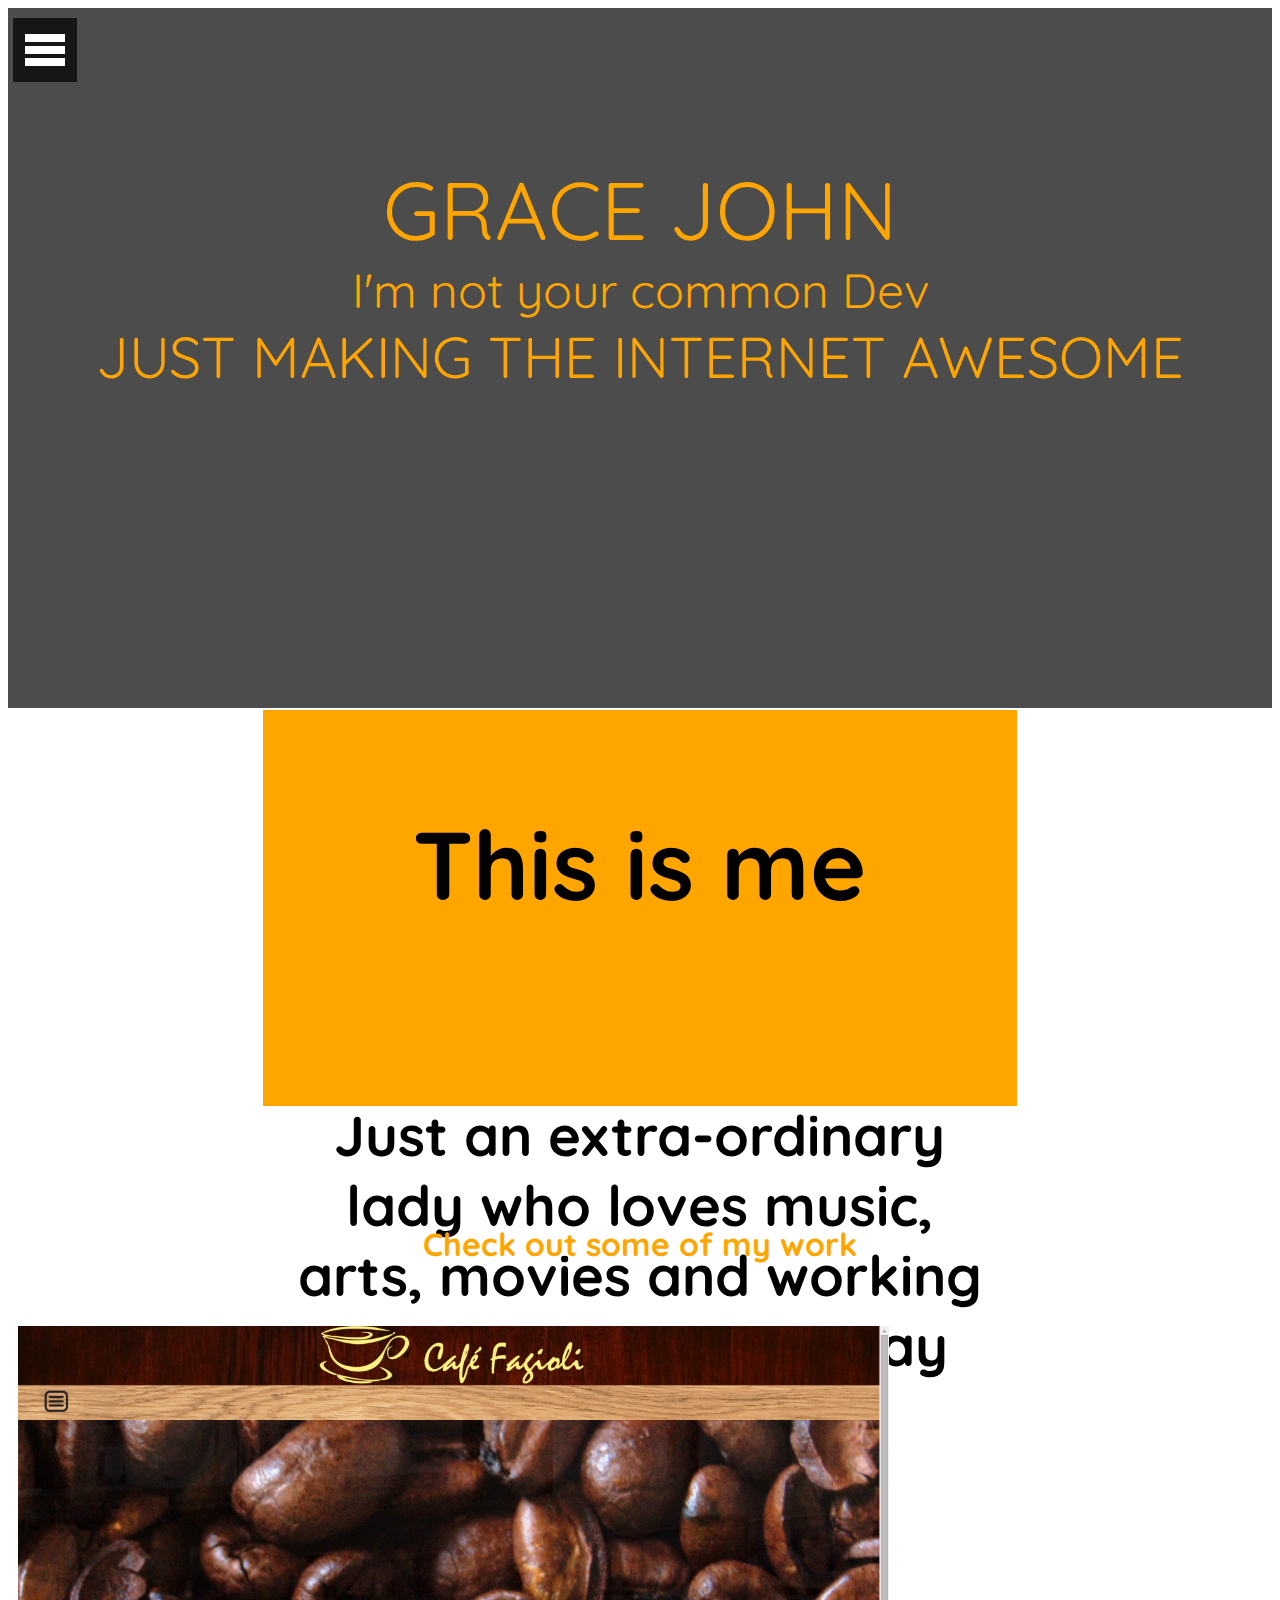
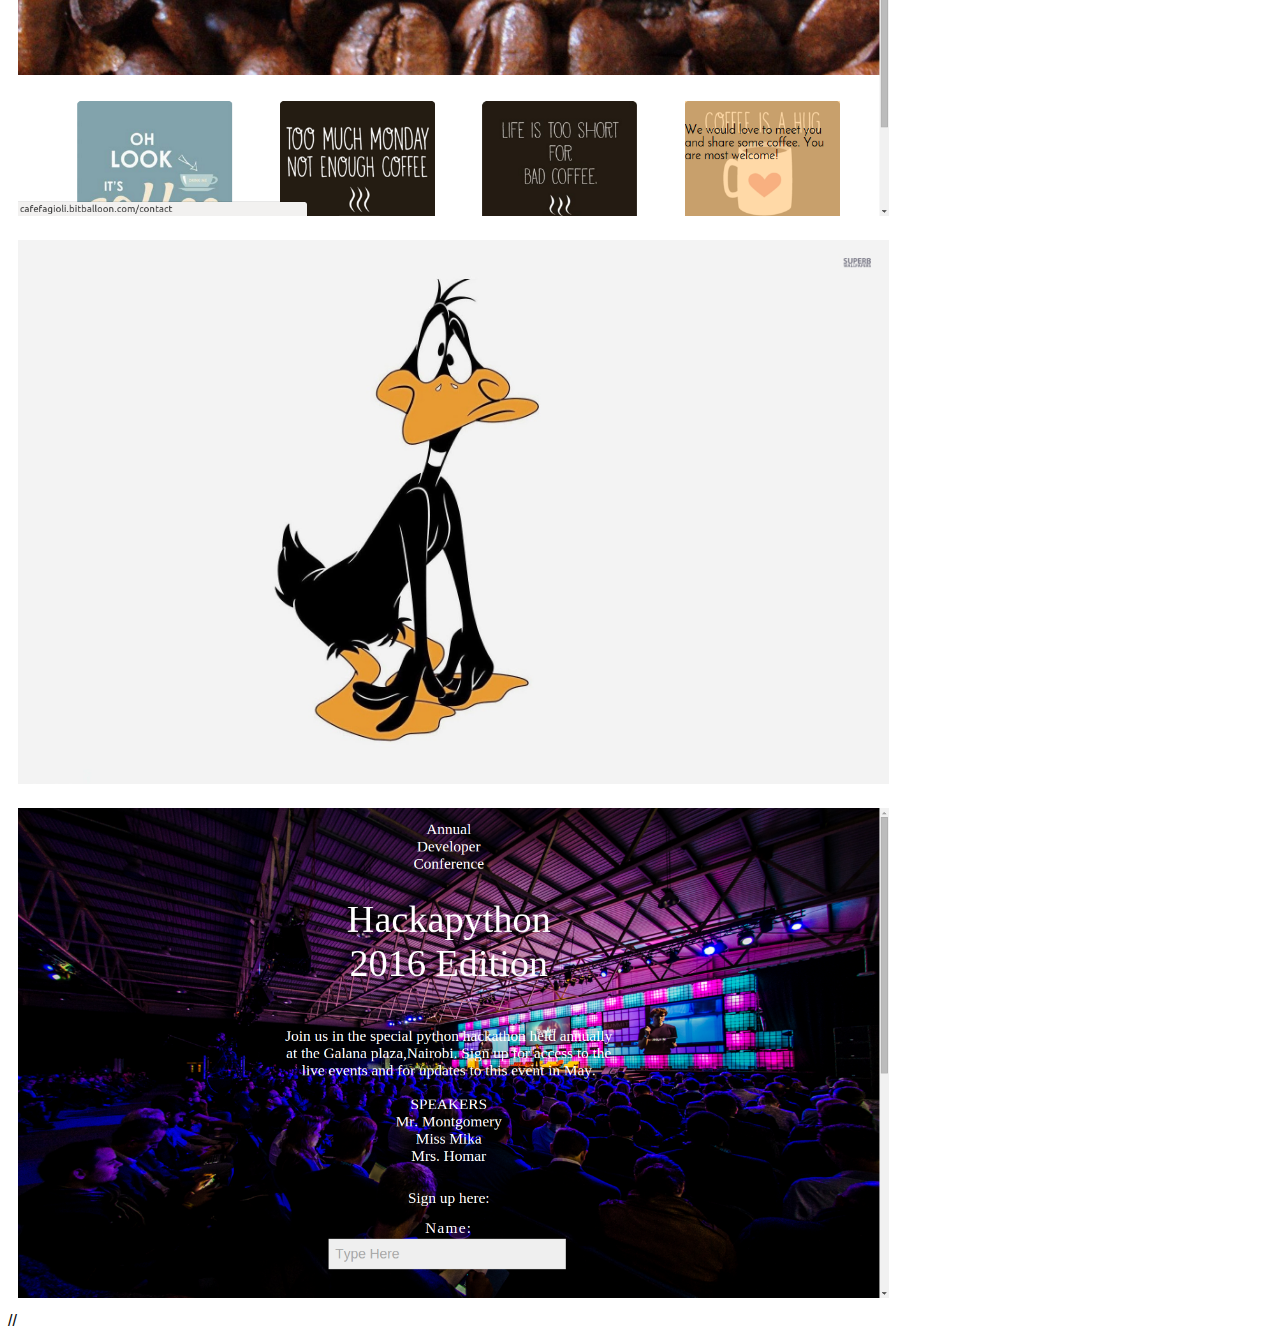
==== commit 799c3cdb: "adding responsivity and adding nav bar" ====
--- a/index.html
+++ b/index.html
@@ -1,6 +1,7 @@
 <!DOCTYPE html>
 <html>
 <head>
+    <meta name="viewport" content="width=device-width, initial-scale=1.0">
 	<title>Grace | John</title>
 	<link rel="stylesheet" href="foundation/foundation.css">
 	<link rel="stylesheet" href="stylesheets/main.css">
@@ -9,146 +10,209 @@
 	<link href="stylesheets/assets/favicon.ico" rel="icon" type="image/x-icon" />
 </head>
 <body>
-<div class="sticky-wrapper">
-<nav>
-  <ul>
-  <li><img src="stylesheets/assets/logos.png" style="width: 70px;"></li>
-    <li> <a href="#body">Home</a></li>
-    <li> <a href="#about">About</a></li>
-    <li><a href="#workspace">Workspace</a></li>
-    <li><a href="#tech">Tech</a></li>
-    <li><a href="https://jijjy.pythonanywhere.com">Blog</a></li>
-  </ul>
-</nav>
+
+<!-- Nav bar -->
+
+
+<!-- <div class="row" id="watt">
+    <div class="large-12 columns">
+		<div class="sticky-wrapper">
+			<nav>
+			  <ul>
+			  <li><img src="stylesheets/assets/logos.png" style="width: 70px;"></li>
+			    <li> <a href="#body">Home</a></li>
+			    <li> <a href="#about">About</a></li>
+			    <li><a href="#workspace">Workspace</a></li>
+			    <li><a href="#tech">Tech</a></li>
+			    <li><a href="https://jijjy.pythonanywhere.com">Blog</a></li>
+			  </ul>
+			</nav>
+		</div>
+	</div>
+</div> -->
+ <nav class="menu-opener">
+    <div class="menu-opener-inner"></div>
+  </nav>
+  <nav class="menu">
+    <ul class="menu-inner">
+      <a href="#" class="menu-link">
+        <li>Por favor</li>
+      </a>
+      <a href="#" class="menu-link">
+        <li>Portfolio</li>
+      </a>
+      <a href="#" class="menu-link">
+        <li>Themes</li>
+      </a>
+      <a href="#" class="menu-link">
+        <li>Templates</li>
+      </a>
+      <a href="#" class="menu-link">
+        <li>Contact</li>
+      </a>
+    </ul>
+  </nav>
+
+
+<!-- Animation begins -->
+
+
+<!-- <div class="row">
+	<div class="large-12 columns">
+		<div class='container'>
+					  <div class='dot'></div>
+					  <div class='dot'></div>
+					  <div class='dot'></div>
+					  <div class='dot'></div>
+					  <div class='dot'></div>
+					  <div class='dot'></div>
+					  <div class='dot'></div>
+					  <div class='dot'></div>
+					  <div class='dot'></div>
+					  <div class='dot'></div>
+					  <div class='dot'></div>
+					  <div class='dot'></div>
+					  <div class='dot'></div>
+					  <div class='dot'></div>
+					  <div class='dot'></div>
+					  <div class='dot'></div>
+					  <div class='dot'></div>
+					  <div class='dot'></div>
+					  <div class='dot'></div>
+					  <div class='dot'></div>
+					  <div class='dot'></div>
+					  <div class='dot'></div>
+					  <div class='dot'></div>
+					  <div class='dot'></div>
+					  <div class='dot'></div>
+					  <div class='dot'></div>
+					  <div class='dot'></div>
+					  <div class='dot'></div>
+					  <div class='dot'></div>
+					  <div class='dot'></div>
+					  <div class='dot'></div>
+					  <div class='dot'></div>
+					  <div class='dot'></div>
+					  <div class='dot'></div>
+					  <div class='dot'></div>
+					  <div class='dot'></div>
+					  <div class='dot'></div>
+					  <div class='dot'></div>
+					  <div class='dot'></div>
+					  <div class='dot'></div>
+					  <div class='dot'></div>
+					  <div class='dot'></div>
+					  <div class='dot'></div>
+					  <div class='dot'></div>
+					  <div class='dot'></div>
+					  <div class='dot'></div>
+					  <div class='dot'></div>
+					  <div class='dot'></div>
+					  <div class='dot'></div>
+					  <div class='dot'></div>
+					  <div class='dot'></div>
+					  <div class='dot'></div>
+					  <div class='dot'></div>
+					  <div class='dot'></div>
+					  <div class='dot'></div>
+					  <div class='dot'></div>
+					  <div class='dot'></div>
+					  <div class='dot'></div>
+					  <div class='dot'></div>
+					  <div class='dot'></div>
+					  <div class='dot'></div>
+					  <div class='dot'></div>
+					  <div class='dot'></div>
+					  <div class='dot'></div>
+					  <div class='dot'></div>
+					  <div class='dot'></div>
+					  <div class='dot'></div>
+					  <div class='dot'></div>
+					  <div class='dot'></div>
+					  <div class='dot'></div>
+					  <div class='dot'></div>
+					  <div class='dot'></div>
+					  <div class='dot'></div>
+					  <div class='dot'></div>
+					  <div class='dot'></div>
+					  <div class='dot'></div>
+					  <div class='dot'></div>
+					  <div class='dot'></div>
+					  <div class='dot'></div>
+					  <div class='dot'></div>
+					  <div class='dot'></div>
+					  <div class='dot'></div>
+					  <div class='dot'></div>
+					  <div class='dot'></div>
+					  <div class='dot'></div>
+					  <div class='dot'></div>
+					  <div class='dot'></div>
+					  <div class='dot'></div>
+					  <div class='dot'></div>
+					  <div class='dot'></div>
+		</div>
+	</div>
+</div> -->
+
+
+<!--INto to Grace  -->
+
+
+<div class="row">
+		<div class="large-12 columns">
+			<div class="body" id="tint">
+				<div class="two">
+					<section class="topper">
+			            <div class="row">
+				            <div class="small-12 large-12 column">
+								<div class="element-animation1"><div id="h1">GRACE JOHN</div></div>
+							</div>
+				            <div class="small-12 large-12 column">
+								<div class="element-animation2"><div id="h2">I'm not your common Dev</div></div>
+							</div>
+				            <div class="small-12 large-12 column">
+								<div class="element-animation3"><div id="h3">JUST MAKING THE INTERNET AWESOME</div></div>
+							</div>
+						</div>
+
+					</section>
+				</div>
+			</div>
+		</div>
 </div>
-	<div class='container'>
-		  <div class='dot'></div>
-		  <div class='dot'></div>
-		  <div class='dot'></div>
-		  <div class='dot'></div>
-		  <div class='dot'></div>
-		  <div class='dot'></div>
-		  <div class='dot'></div>
-		  <div class='dot'></div>
-		  <div class='dot'></div>
-		  <div class='dot'></div>
-		  <div class='dot'></div>
-		  <div class='dot'></div>
-		  <div class='dot'></div>
-		  <div class='dot'></div>
-		  <div class='dot'></div>
-		  <div class='dot'></div>
-		  <div class='dot'></div>
-		  <div class='dot'></div>
-		  <div class='dot'></div>
-		  <div class='dot'></div>
-		  <div class='dot'></div>
-		  <div class='dot'></div>
-		  <div class='dot'></div>
-		  <div class='dot'></div>
-		  <div class='dot'></div>
-		  <div class='dot'></div>
-		  <div class='dot'></div>
-		  <div class='dot'></div>
-		  <div class='dot'></div>
-		  <div class='dot'></div>
-		  <div class='dot'></div>
-		  <div class='dot'></div>
-		  <div class='dot'></div>
-		  <div class='dot'></div>
-		  <div class='dot'></div>
-		  <div class='dot'></div>
-		  <div class='dot'></div>
-		  <div class='dot'></div>
-		  <div class='dot'></div>
-		  <div class='dot'></div>
-		  <div class='dot'></div>
-		  <div class='dot'></div>
-		  <div class='dot'></div>
-		  <div class='dot'></div>
-		  <div class='dot'></div>
-		  <div class='dot'></div>
-		  <div class='dot'></div>
-		  <div class='dot'></div>
-		  <div class='dot'></div>
-		  <div class='dot'></div>
-		  <div class='dot'></div>
-		  <div class='dot'></div>
-		  <div class='dot'></div>
-		  <div class='dot'></div>
-		  <div class='dot'></div>
-		  <div class='dot'></div>
-		  <div class='dot'></div>
-		  <div class='dot'></div>
-		  <div class='dot'></div>
-		  <div class='dot'></div>
-		  <div class='dot'></div>
-		  <div class='dot'></div>
-		  <div class='dot'></div>
-		  <div class='dot'></div>
-		  <div class='dot'></div>
-		  <div class='dot'></div>
-		  <div class='dot'></div>
-		  <div class='dot'></div>
-		  <div class='dot'></div>
-		  <div class='dot'></div>
-		  <div class='dot'></div>
-		  <div class='dot'></div>
-		  <div class='dot'></div>
-		  <div class='dot'></div>
-		  <div class='dot'></div>
-		  <div class='dot'></div>
-		  <div class='dot'></div>
-		  <div class='dot'></div>
-		  <div class='dot'></div>
-		  <div class='dot'></div>
-		  <div class='dot'></div>
-		  <div class='dot'></div>
-		  <div class='dot'></div>
-		  <div class='dot'></div>
-		  <div class='dot'></div>
-		  <div class='dot'></div>
-		  <div class='dot'></div>
-		  <div class='dot'></div>
-		  <div class='dot'></div>
-		  <div class='dot'></div>
+
+
+<!-- About begins -->
+
+
+<div class="row">
+	<div class="large-12 columns">
+		<div class="bodycontent" id="about">
+			<h1>This is me</h1>
+				</br>
+			<h3>Just an extra-ordinary lady who loves music, arts, movies and working on awesomeness. Stay fabulous!</h3>    
+		</div>
 	</div>
-		<div class="body" id="tint">
-			<div class="two">
-				<section class="topper"><!-- 
-		            <div class="img"><a href="#body"><img src="stylesheets/assets/logos.png" style="width: 60px;"></a></div> -->
-		            <div class="row">
-		            <div class="small-12 large-12">
-					<div class="element-animation1"><div id="h1">GRACE JOHN</div></div>
-					<div class="element-animation2"><div id="h2">I'm not your common Dev</div></div>
-					<div class="element-animation3"><div id="h3">JUST MAKING THE INTERNET AWESOME</div></div>
-					</div>
-					</div>
-
-				</section>
-				<div class="bodycontent" id="about">
-					<h1>This is me</h1>
-						</br>
-					<h3>Just an extra-ordinary lady who loves music, arts, movies and working on awesomeness. Stay fabulous!</h3>    
+</div>
+<section class="middle" id="workspace">
+	<div class="row">
+		<div class="large-12 columns">
+			<h4>Check out some of my work</h4>
+			    <div class="row">
+					<div class="large-4 medium-4 small-12 columns" id="shots">
+						<a href="http://bit.ly/1VxPkYc"><img src="stylesheets/assets/cafeFagioli.png" style="width: 70%;"></a>
+					</div>
+					<div class="large-4 medium-4 small-12 columns" id="shots">	
+						<a href="http://bit.ly/1VxPkYc"><img src="stylesheets/assets/daffy.jpg" style="width: 70%;"></a>
+					</div>
+					<div class="large-4 medium-4 small-12 columns" id="shots">
+						<a href="http://bit.ly/1VxPkYc"><img src="stylesheets/assets/hackapython.png" style="width: 70%;"></a>
+					</div>
+					<!-- <div class="large-4 medium-4 small-12 columns" >
+						<a href="http://bit.ly/1VxPkYc"><img src="stylesheets/assets/back1.jpg"></a>
+					</div> -->
 				</div>
-				<section class="middle" id="workspace">
-						<div class="row">
-								<h4>Check out some of my work</h4>
-								    <div class="row">
-										<div class="large-3 medium-3 small-12 columns" id="delani">
-											<a href="http://bit.ly/1VxPkYc"><img src="stylesheets/assets/back1.jpg"></a>
-										</div>
-										<div class="large-3 medium-3 small-12 columns" id="cafe">	
-											<a href="http://bit.ly/1VxPkYc"><img src="stylesheets/assets/back2.jpg"></a>
-										</div>
-										<div class="large-3 medium-3 small-12 columns" id="gnome">
-											<a href="http://bit.ly/1VxPkYc"><img src="stylesheets/assets/backs.jpg"></a>
-										</div>
-										<div class="large-3 medium-3 small-12 columns" id="gnome">
-											<a href="http://bit.ly/1VxPkYc"><img src="stylesheets/assets/back1.jpg"></a>
-										</div>
-									</div>
-									</br>
+									<!-- </br>
 									<div class="row">
 										<div class="large-4 medium-4 small-4 columns" id="hack">
 										<a href="http://bit.ly/1VxPkYc"><img src="stylesheets/assets/bucket2.jpg"></a>
@@ -176,43 +240,46 @@
 										</div>
 									</div>
 							</div>
-					</div>
-				</section>
-				<section class="middle2" id="tech" style="height: 200px; width: 1350px; border: 7px solid orange; background-color: white;">
-					<div class="row2" style="padding-top: 50px; ">
-						<div class="column small-2">
-							<span class="tod">
+					</div> --> <!-- 
+					</div>
+					</div>
+				<!-- </section> -->
+				<!-- <section class="middle2" id="tech" style="height: 200px; width: 1350px; border: 7px solid orange; background-color: white;">
+					<div class="row" style="padding-top: 50px; ">
+					<div class="large-2 small-12 columns">
+						<! <div class="small-12 large-2 columns"> -->
+							<!-- <span class="tod">
 								<img src="stylesheets/assets/android.png" style="height: 80px;">
 							</span>
-						</div>
-						<div class="column small-2">
-							<span class="tod">
+						</div> -->
+						<!-- <div class="small-12 large-2 columns"> -->
+							<!-- <span class="tod">
 								<img src="stylesheets/assets/css3.png" style="height: 80px;">
 							</span>
-						</div>
-						<div class="column small-2">
-							<span class="tod">
+						</div> -->
+						<!-- <div class="small-12 large-2 columns"> -->
+							<!-- <span class="tod">
 								<img src="stylesheets/assets/django.png" style="height: 80px;">
 							</span>
-						</div>
-						<div class="column small-2">
-							<span class="tod">
+						</div> -->
+						<!-- <div class="small-12 large-2 columns"> -->
+							<!-- <span class="tod">
 								<img src="stylesheets/assets/github.png" style="height: 80px;">
 							</span>
-						</div>
-						<div class="column small-2">
-							<span class="tod">
+						</div> -->
+						<!-- <div class="small-12 large-2 columns"> -->
+							<!-- <span class="tod">
 								<img src="stylesheets/assets/html5.png" style="height: 80px;">
 							</span>
-						</div>
-						<div class="column small-2">
-							<span class="tod">
+						</div> -->
+						<!-- <div class="small-12 large-2 columns"> -->
+							<!-- <span class="tod">
 								<img src="stylesheets/assets/java.png" style="height: 80px;">
 							</span>
-						</div>
-					</div>
-					</section>
-					<div class="row3" id="tint2">
+						</div> -->
+					<!-- </div></div>
+					</section> --> 
+					<!-- <div class="row3" id="tint2">
 						<div class="small-12 large-6 medium-6 columns">
 							<div class="contacts">
 								<form action="https://formspree.io/gj.gjonn@gmail.com" method="POST" id="form" style="padding-top: 50px; padding-left: 30px;">
@@ -222,9 +289,9 @@
 								    <input type="submit" value="Send" id="button" style="background-color: transparent;color: orange; border:0;font-size: 100%;">
 								    <br><br>
 								</form>
-							</div>
-						</div>
-						<div class="small-12 large-6 medium-6 columns">
+							</di --><!-- v>
+						</div> -->
+						<!-- <div class="small-12 large-6 medium-6 columns">
 							<div class="text">
 								<p  style="font-family: 'Quicksand'; font-size: 150%; color: orange; padding-top: 50px;">
 									Have a question or looking to request a custom project proposal? <br>
@@ -245,10 +312,13 @@
 							<div class="bottom" style="color: orange; text-align: center;">
 								<p>&copy; Grace | John<br>ALL RIGHTS RESERVED</p>
 							</div>
-						</section>
+						</section> -->
 					</div>
 				</section>
 			</div>
+		</div>
+
+		</div>
 		</div>
 		<script type="text/javascript">
 			$(window).scroll(function() {
@@ -286,5 +356,8 @@
 		//   ga('send', 'pageview');
 
 		</script>
+  <script type="text/javascript" src="http://code.jquery.com/jquery-1.9.1.js"></script>
+  <script src="menu-opener.js"></script>
+
 	</body>
 </html>--- a/stylesheets/main.css
+++ b/stylesheets/main.css
@@ -1,14 +1,15 @@
 .topper{
-	background-image: url(assets/orange1.jpg);
+	/*background-image: url(assets/orange1.jpg);*/
 	height: 700px;
 	text-align: center;
 	padding-top:150px;
 	font-size: 300%;
-  overflow: hidden;
-}
-.body{
+  /*overflow: hidden;*/
+}
+/*.body{
   position: relative;
-}
+}*/
+
 
 nav {
   background:rgba(0,0,0,0.70);
@@ -25,7 +26,7 @@
 
 .sticky-wrapper {
   height: 65px;
-  width: 100%;
+  /*width: 100%;*/
   position: fixed;
   z-index: 1000;
 }
@@ -78,9 +79,13 @@
 font-size: 120%;
 font-family: 'Quicksand', sans-serif;
 }
+
 #h1{
   font-size: 170%;
 font-family: 'Quicksand', sans-serif;
+}
+#shots{
+  padding:10px; 
 }
 h2{
   position: center;
@@ -90,16 +95,16 @@
   font-size: 250%;
 }
 .scroll {
-  width: 90%;
+  /*width: 90%;*/
   /*height: 5%;*/
   padding: 20px;
   overflow: scroll;
   border: 3px solid black;
   position: center;
-}
+}/*
 .row{
   padding-bottom: 10px;
-}
+}*/
 .bodycontent{
 	height: 400px;
 	text-align: center;
@@ -112,8 +117,8 @@
   margin-left: 20%;
 }
 #tint{
-  height: 1119px;
-  width: 1350px;
+  /*height: 1119px;*/
+  /*width: 1350px;*/
   background:rgba(0,0,0,0.70);
 }
 .column{
@@ -128,13 +133,13 @@
 
 .container {
   position: fixed;
-  margin-left: 48%;
+  margin-left: 35%;
   margin-top: 35%;
 }
 
 .yup{
 	height:400px; 
-	width:400px;
+	/*width:400px;*/
 }
 .element-animation2:hover{
   color: white;
@@ -148,7 +153,7 @@
 
 }
 .yup img{
-	max-width: 100%;
+	/*max-width: 100%;*/
 	padding: 5%;
 	
 }
@@ -173,49 +178,207 @@
   font-family: 'Quicksand', cursive;
 }
 body{
-	width: 100%;
-}
-.element-animation{
-  animation: animationFrames ease 3s;
+	/*width: 100%;*/
+}
+
+/*/*/
+  @import url(http://fonts.googleapis.com/css?family=Open+Sans:100,300,400,700);
+*,
+*::before,
+*::after {
+  -webkit-box-sizing: border-box;
+  -moz-box-sizing: border-box;
+  box-sizing: border-box;
+}
+
+body {
+  background: url("http://www.philippefercha.com/cd/toggle-menu-bg.jpg") no-repeat;
+  background-size:2000px;
+  font-family: 'Open Sans', Helvetica, Arial, sans-serif;
+}
+
+a {
+  display: block;
+  width: 100%;
+  height: 100%;
+}
+
+.menu-opener, .menu-opener:hover, .menu-opener.active, .menu-opener-inner, .menu-opener-inner::before, .menu-opener-inner::after, .menu, .menu.active {
+  -webkit-transition: 250ms all;
+  transition: 250ms all;
+}
+
+.menu-opener {
+  cursor: pointer;
+  height: 64px;
+  position: absolute;
+  top: 2%;
+  left: 1%;
+  -webkit-user-select: none;
+  -moz-user-select: none;
+  -ms-user-select: none;
+  user-select: none;
+  width: 64px;
+}
+.menu-opener:hover, .menu-opener.active {
+  background: orange;
+}
+
+.menu-opener-inner {
+  background: #fff;
+  height: .5rem;
+  margin-left: .75rem;
+  margin-top: 1.75rem;
+  width: 2.5rem;
+}
+.menu-opener-inner::before, .menu-opener-inner::after {
+  background: white;
+  content: '';
+  display: block;
+  height: .5rem;
+  width: 2.5rem;
+}
+.menu-opener-inner::before {
+  -webkit-transform: translateY(-0.75rem);
+  -ms-transform: translateY(-0.75rem);
+  transform: translateY(-0.75rem);
+}
+.menu-opener-inner::after {
+  -webkit-transform: translateY(0.25rem);
+  -ms-transform: translateY(0.25rem);
+  transform: translateY(0.25rem);
+}
+.menu-opener-inner.active {
+  background: transparent;
+}
+.menu-opener-inner.active::before {
+  -webkit-transform: translateY(0rem) rotate(-45deg);
+  -ms-transform: translateY(0rem) rotate(-45deg);
+  transform: translateY(0rem) rotate(-45deg);
+}
+.menu-opener-inner.active::after {
+  -webkit-transform: translateY(-0.5rem) translateX(0rem) rotate(45deg);
+  -ms-transform: translateY(-0.5rem) translateX(0rem) rotate(45deg);
+  transform: translateY(-0.5rem) translateX(0rem) rotate(45deg);
+}
+
+.menu {
+  background: #000;
+  color: transparent;
+  height: 64px;
+  position: absolute;
+  top: 2%;
+  left: 1%;
+  -webkit-user-select: none;
+  -moz-user-select: none;
+  -ms-user-select: none;
+  user-select: none;
+  width: 0rem;
+  z-index: -1;
+}
+.menu.active {
+  width: -webkit-calc(100% - 2rem);
+  width: calc(100% - 2rem);
+}
+.menu.active .menu-link {
+  color: white;
+}
+
+.menu-inner {
+  display: -webkit-box;
+  display: -webkit-flex;
+  display: -ms-flexbox;
+  display: flex;
+  -webkit-box-orient: horizontal;
+  -webkit-box-direction: normal;
+  -webkit-flex-direction: row;
+  -ms-flex-direction: row;
+  flex-direction: row;
+  height: 100%;
+  list-style-type: none;
+  margin: 0;
+  margin-left: 4rem;
+  padding: 0;
+}
+
+.menu-link {
+  color: transparent;
+  display: -webkit-box;
+  display: -webkit-flex;
+  display: -ms-flexbox;
+  display: flex;
+  -webkit-box-flex: 1;
+  -webkit-flex: 1 1 auto;
+  -ms-flex: 1 1 auto;
+  flex: 1 1 auto;
+  font-size: 2rem;
+  font-weight: 100;
+  height: 100%;
+  text-align: center;
+  text-decoration: none;
+}
+.menu-link li {
+  margin: auto;
+}
+
+@media screen and (max-width: 768px) {
+  .menu {
+    height: auto;
+  }
+  .menu-inner {
+    display: block;
+  }
+  .menu-link {
+    padding: 10px 0;
+    font-size: 1.2em;
+  }
+  .menu.active {
+    width: -webkit-calc(100% - 0.5rem);
+    width: calc(100% - 0.5rem);
+  }
+}
+/*/*/
+/*.element-animation{
+  animation: animationFrames ease 5s;
   animation-iteration-count: 1;
   transform-origin: 50% 50%;
   animation-fill-mode:forwards; /*when the spec is finished*/
-  -webkit-animation: animationFrames ease 3s;
+  -webkit-animation: animationFrames ease 5s;
   -webkit-animation-iteration-count: 1;
   -webkit-transform-origin: 50% 50%;
   -webkit-animation-fill-mode:forwards; /*Chrome 16+, Safari 4+*/
-  -moz-animation: animationFrames ease 3s;
+  -moz-animation: animationFrames ease 5s;
   -moz-animation-iteration-count: 1;
   -moz-transform-origin: 50% 50%;
   -moz-animation-fill-mode:forwards; /*FF 5+*/
-  -o-animation: animationFrames ease 3s;
+  -o-animation: animationFrames ease 5s;
   -o-animation-iteration-count: 1;
   -o-transform-origin: 50% 50%;
   -o-animation-fill-mode:forwards; /*Not implemented yet*/
-  -ms-animation: animationFrames ease 3s;
+  -ms-animation: animationFrames ease 5s;
   -ms-animation-iteration-count: 1;
   -ms-transform-origin: 50% 50%;
   -ms-animation-fill-mode:forwards; /*IE 10+*/
-}
+}*/
 .element-animation{
   color: orange;
-  animation: animationFrames ease 2s;
+  animation: animationFrames ease 5s;
   animation-iteration-count: 1;
   transform-origin: 50% 50%;
   animation-fill-mode:forwards; /*when the spec is finished*/
-  -webkit-animation: animationFrames ease 2s;
+  -webkit-animation: animationFrames ease 5s;
   -webkit-animation-iteration-count: 1;
   -webkit-transform-origin: 50% 50%;
   -webkit-animation-fill-mode:forwards; /*Chrome 16+, Safari 4+*/
-  -moz-animation: animationFrames ease 2s;
+  -moz-animation: animationFrames ease 5s;
   -moz-animation-iteration-count: 1;
   -moz-transform-origin: 50% 50%;
   -moz-animation-fill-mode:forwards; /*FF 5+*/
-  -o-animation: animationFrames ease 2s;
+  -o-animation: animationFrames ease 5s;
   -o-animation-iteration-count: 1;
   -o-transform-origin: 50% 50%;
   -o-animation-fill-mode:forwards; /*Not implemented yet*/
-  -ms-animation: animationFrames ease 2s;
+  -ms-animation: animationFrames ease 5s;
   -ms-animation-iteration-count: 1;
   -ms-transform-origin: 50% 50%;
   -ms-animation-fill-mode:forwards; /*IE 10+*/
@@ -224,53 +387,29 @@
 
 .element-animation1{
   color: orange;
-  animation: animationFrames ease 3s;
+  animation: animationFrames ease 7s;
   animation-iteration-count: 1;
   transform-origin: 50% 50%;
   animation-fill-mode:forwards; /*when the spec is finished*/
-  -webkit-animation: animationFrames ease 3s;
+  -webkit-animation: animationFrames ease 7s;
   -webkit-animation-iteration-count: 1;
   -webkit-transform-origin: 50% 50%;
   -webkit-animation-fill-mode:forwards; /*Chrome 16+, Safari 4+*/
-  -moz-animation: animationFrames ease 3s;
+  -moz-animation: animationFrames ease 7s;
   -moz-animation-iteration-count: 1;
   -moz-transform-origin: 50% 50%;
   -moz-animation-fill-mode:forwards; /*FF 5+*/
-  -o-animation: animationFrames ease 3s;
+  -o-animation: animationFrames ease 7s;
   -o-animation-iteration-count: 1;
   -o-transform-origin: 50% 50%;
   -o-animation-fill-mode:forwards; /*Not implemented yet*/
-  -ms-animation: animationFrames ease 3s;
+  -ms-animation: animationFrames ease 7s;
   -ms-animation-iteration-count: 1;
   -ms-transform-origin: 50% 50%;
   -ms-animation-fill-mode:forwards; /*IE 10+*/
 }
 
 .element-animation2{
-  color: orange;
-  animation: animationFrames ease 6s;
-  animation-iteration-count: 1;
-  transform-origin: 50% 50%;
-  animation-fill-mode:forwards; /*when the spec is finished*/
-  -webkit-animation: animationFrames ease 6s;
-  -webkit-animation-iteration-count: 1;
-  -webkit-transform-origin: 50% 50%;
-  -webkit-animation-fill-mode:forwards; /*Chrome 16+, Safari 4+*/
-  -moz-animation: animationFrames ease 6s;
-  -moz-animation-iteration-count: 1;
-  -moz-transform-origin: 50% 50%;
-  -moz-animation-fill-mode:forwards; /*FF 5+*/
-  -o-animation: animationFrames ease 6s;
-  -o-animation-iteration-count: 1;
-  -o-transform-origin: 50% 50%;
-  -o-animation-fill-mode:forwards; /*Not implemented yet*/
-  -ms-animation: animationFrames ease 6s;
-  -ms-animation-iteration-count: 1;
-  -ms-transform-origin: 50% 50%;
-  -ms-animation-fill-mode:forwards; /*IE 10+*/
-}
-
-.element-animation3{
   color: orange;
   animation: animationFrames ease 9s;
   animation-iteration-count: 1;
@@ -293,6 +432,30 @@
   -ms-transform-origin: 50% 50%;
   -ms-animation-fill-mode:forwards; /*IE 10+*/
 }
+
+.element-animation3{
+  color: orange;
+  animation: animationFrames ease 11s;
+  animation-iteration-count: 1;
+  transform-origin: 50% 50%;
+  animation-fill-mode:forwards; /*when the spec is finished*/
+  -webkit-animation: animationFrames ease 11s;
+  -webkit-animation-iteration-count: 1;
+  -webkit-transform-origin: 50% 50%;
+  -webkit-animation-fill-mode:forwards; /*Chrome 16+, Safari 4+*/
+  -moz-animation: animationFrames ease 11s;
+  -moz-animation-iteration-count: 1;
+  -moz-transform-origin: 50% 50%;
+  -moz-animation-fill-mode:forwards; /*FF 5+*/
+  -o-animation: animationFrames ease 11s;
+  -o-animation-iteration-count: 1;
+  -o-transform-origin: 50% 50%;
+  -o-animation-fill-mode:forwards; /*Not implemented yet*/
+  -ms-animation: animationFrames ease 11s;
+  -ms-animation-iteration-count: 1;
+  -ms-transform-origin: 50% 50%;
+  -ms-animation-fill-mode:forwards; /*IE 10+*/
+}
 @keyframes animationFrames{
   0% {
     opacity:0;
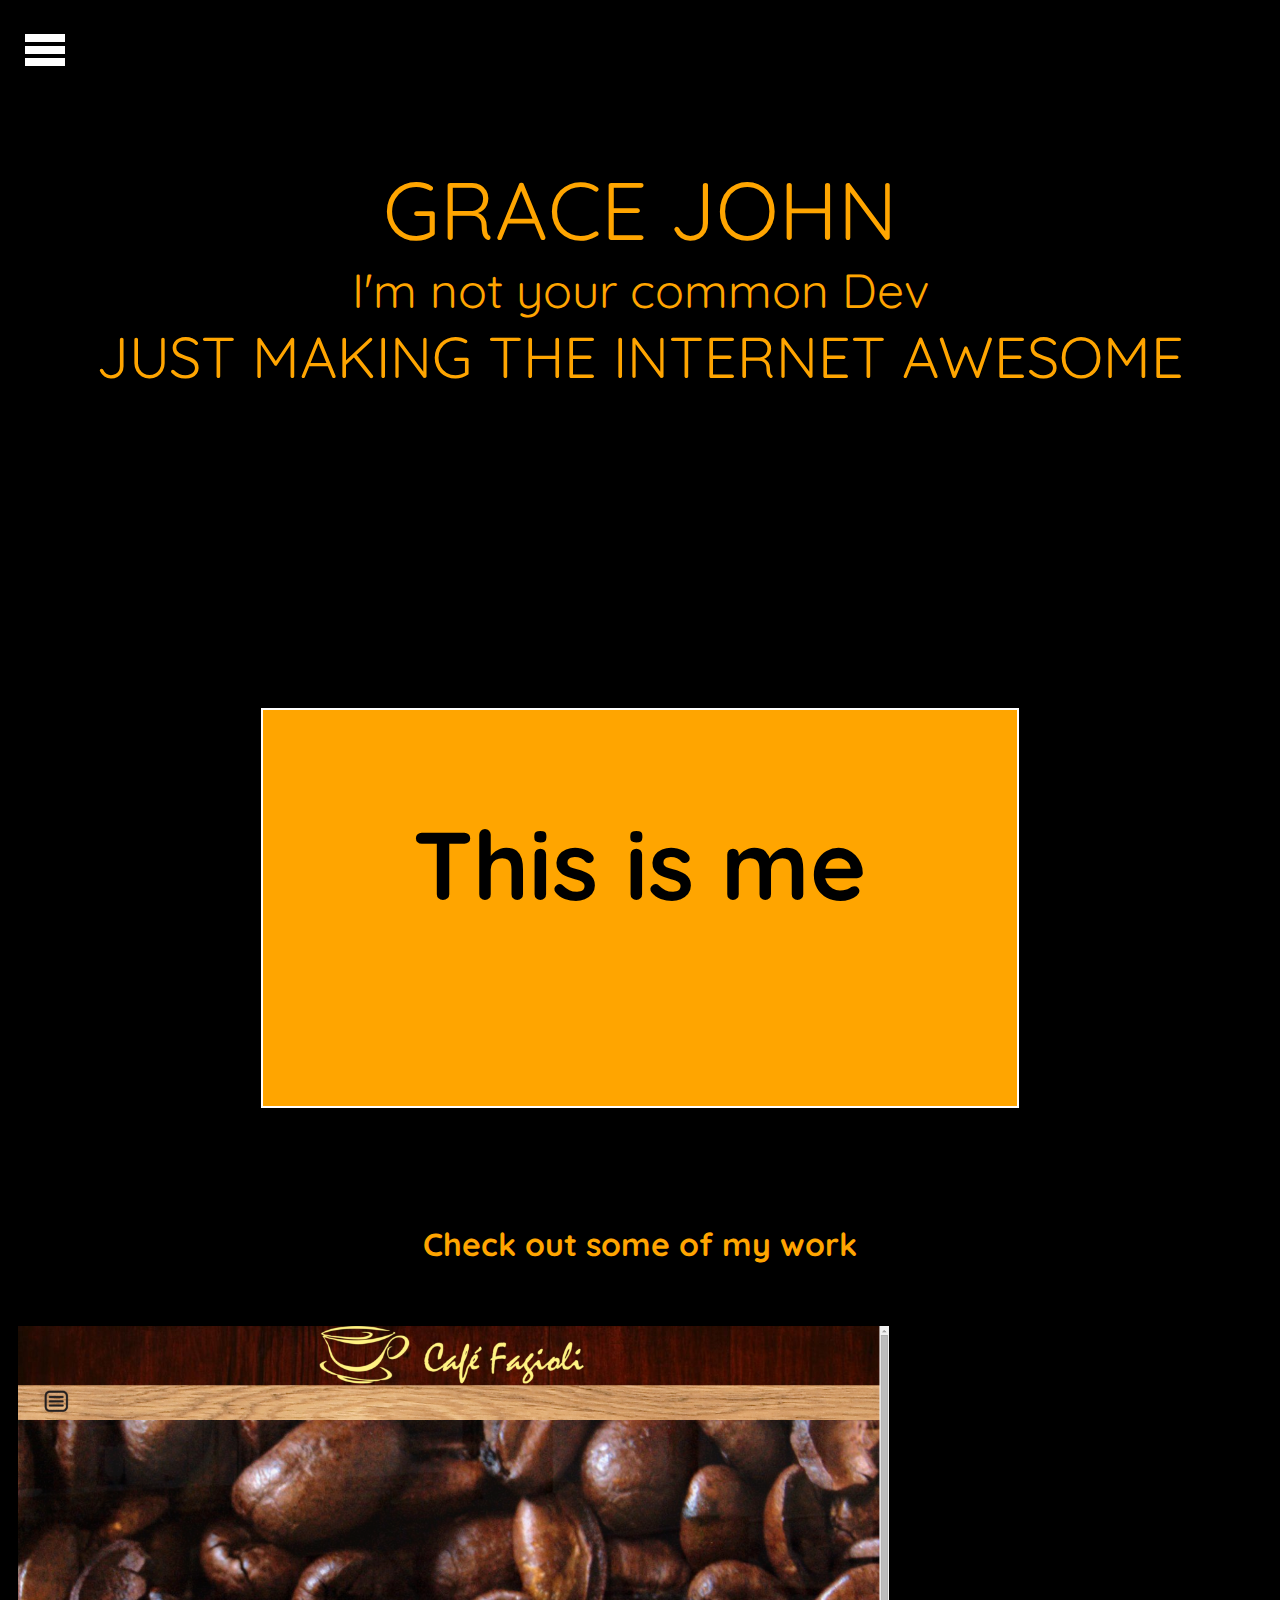
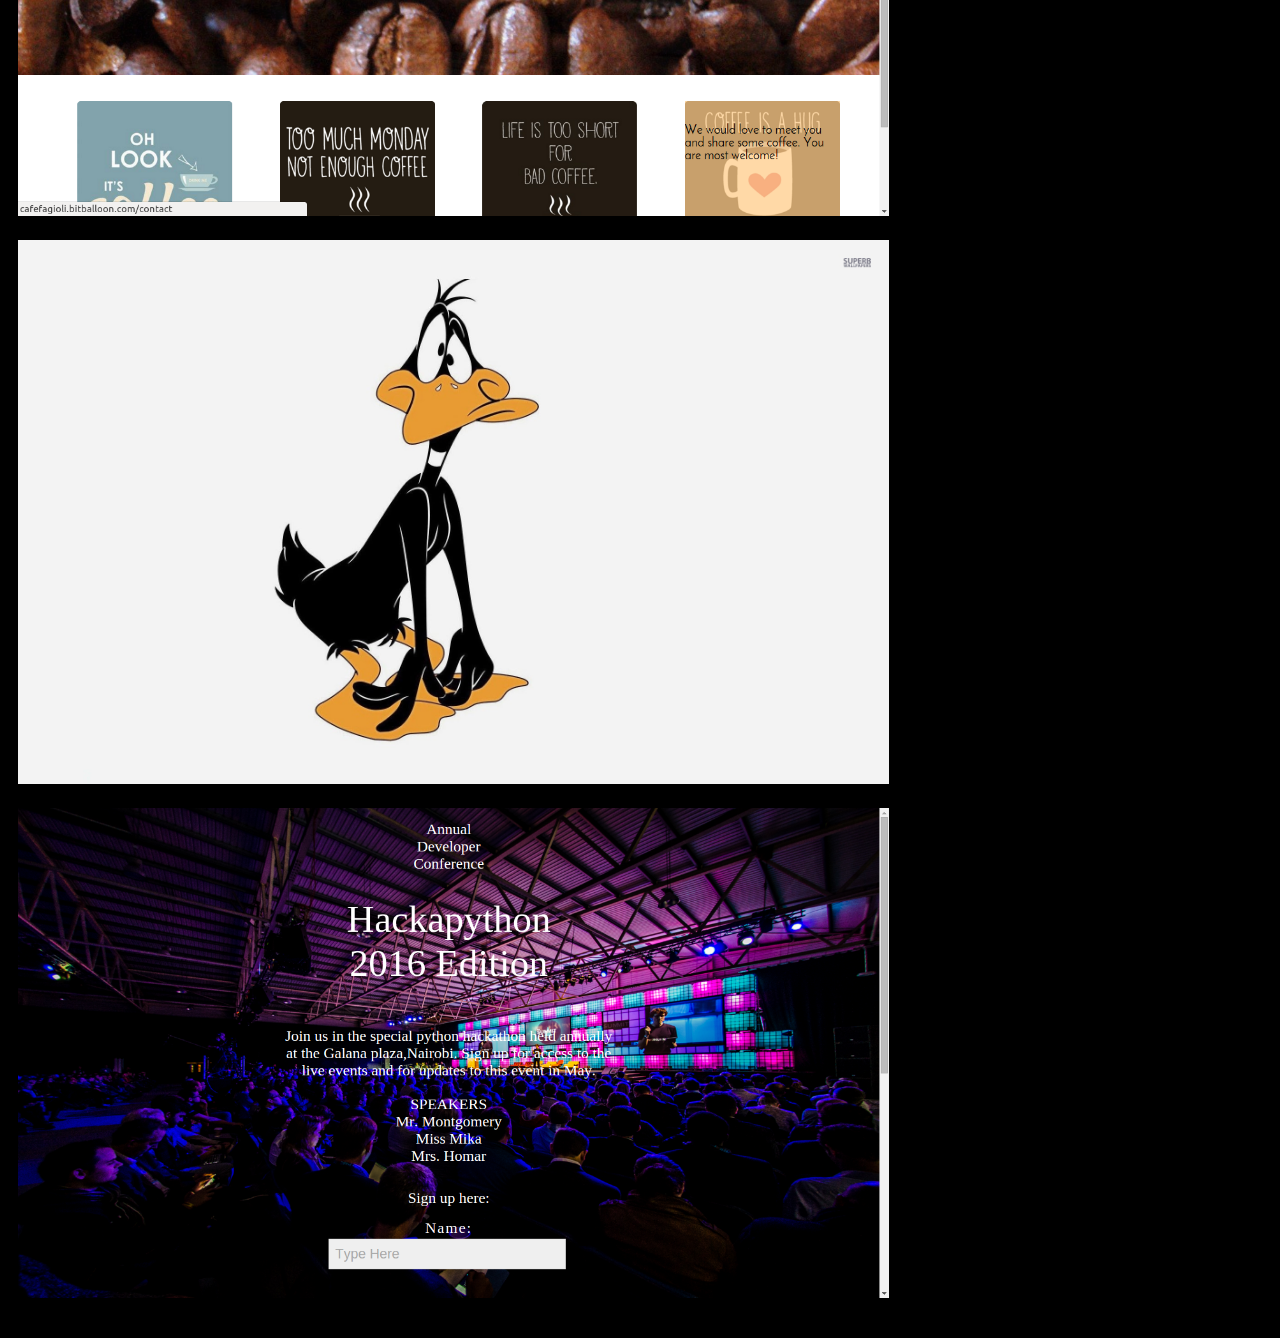
==== commit 1dd93900: "adding responsive menu" ====
--- a/index.html
+++ b/index.html
@@ -35,21 +35,11 @@
   </nav>
   <nav class="menu">
     <ul class="menu-inner">
-      <a href="#" class="menu-link">
-        <li>Por favor</li>
-      </a>
-      <a href="#" class="menu-link">
-        <li>Portfolio</li>
-      </a>
-      <a href="#" class="menu-link">
-        <li>Themes</li>
-      </a>
-      <a href="#" class="menu-link">
-        <li>Templates</li>
-      </a>
-      <a href="#" class="menu-link">
-        <li>Contact</li>
-      </a>
+    <li><a href="#body" class="menu-link">Home</a></li></a>
+    <li> <a href="#about" class="menu-link">About</a></li>
+	<li><a href="#workspace" class="menu-link">Workspace</a></li>
+	<li><a href="#tech" class="menu-link">Tech</a></li>
+	<li><a href="https://jijjy.pythonanywhere.com" class="menu-link">Blog</a></li>
     </ul>
   </nav>
 
@@ -160,7 +150,7 @@
 
 <div class="row">
 		<div class="large-12 columns">
-			<div class="body" id="tint">
+			<div class="body"><!--  id="tint" -->
 				<div class="two">
 					<section class="topper">
 			            <div class="row">
--- a/stylesheets/main.css
+++ b/stylesheets/main.css
@@ -191,11 +191,11 @@
   box-sizing: border-box;
 }
 
-body {
+/*body {
   background: url("http://www.philippefercha.com/cd/toggle-menu-bg.jpg") no-repeat;
   background-size:2000px;
   font-family: 'Open Sans', Helvetica, Arial, sans-serif;
-}
+}*/
 
 a {
   display: block;
@@ -211,7 +211,7 @@
 .menu-opener {
   cursor: pointer;
   height: 64px;
-  position: absolute;
+  position: fixed;
   top: 2%;
   left: 1%;
   -webkit-user-select: none;
@@ -263,7 +263,7 @@
 }
 
 .menu {
-  background: #000;
+  background: orange;
   color: transparent;
   height: 64px;
   position: absolute;
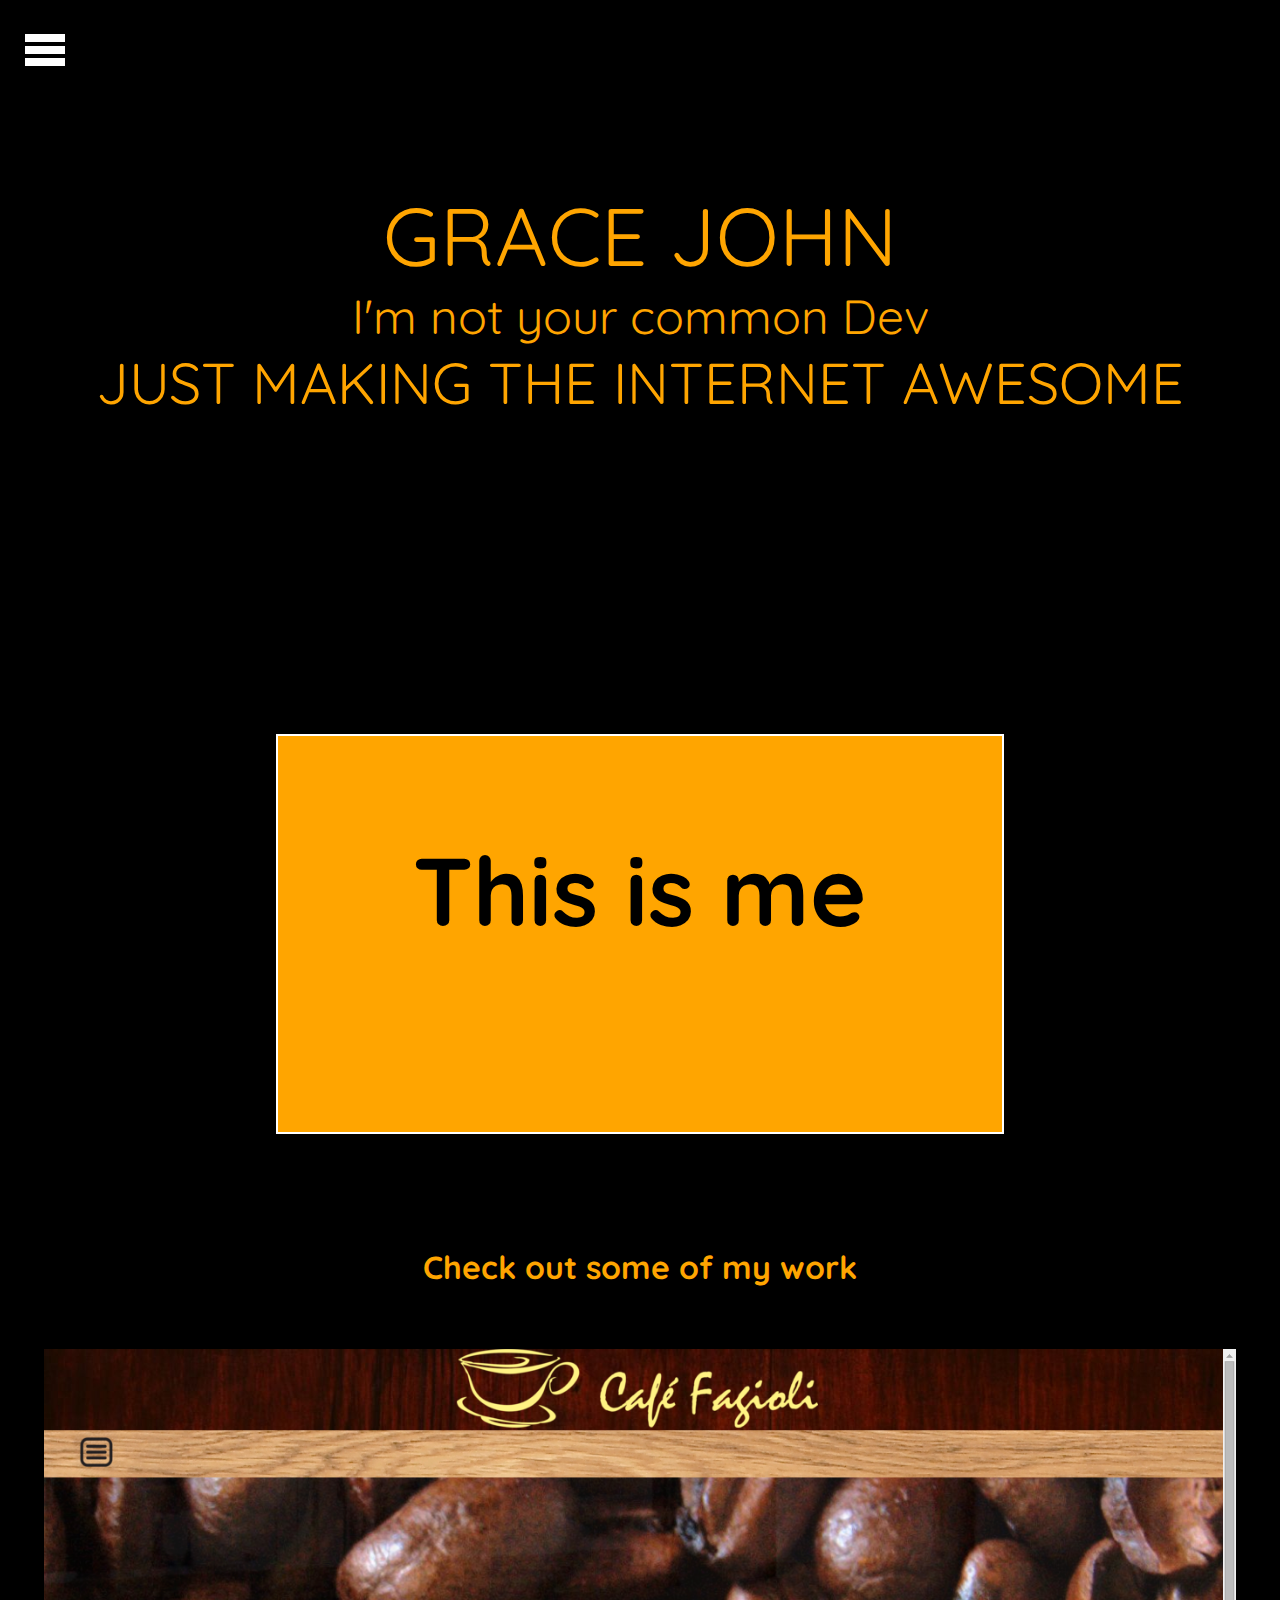
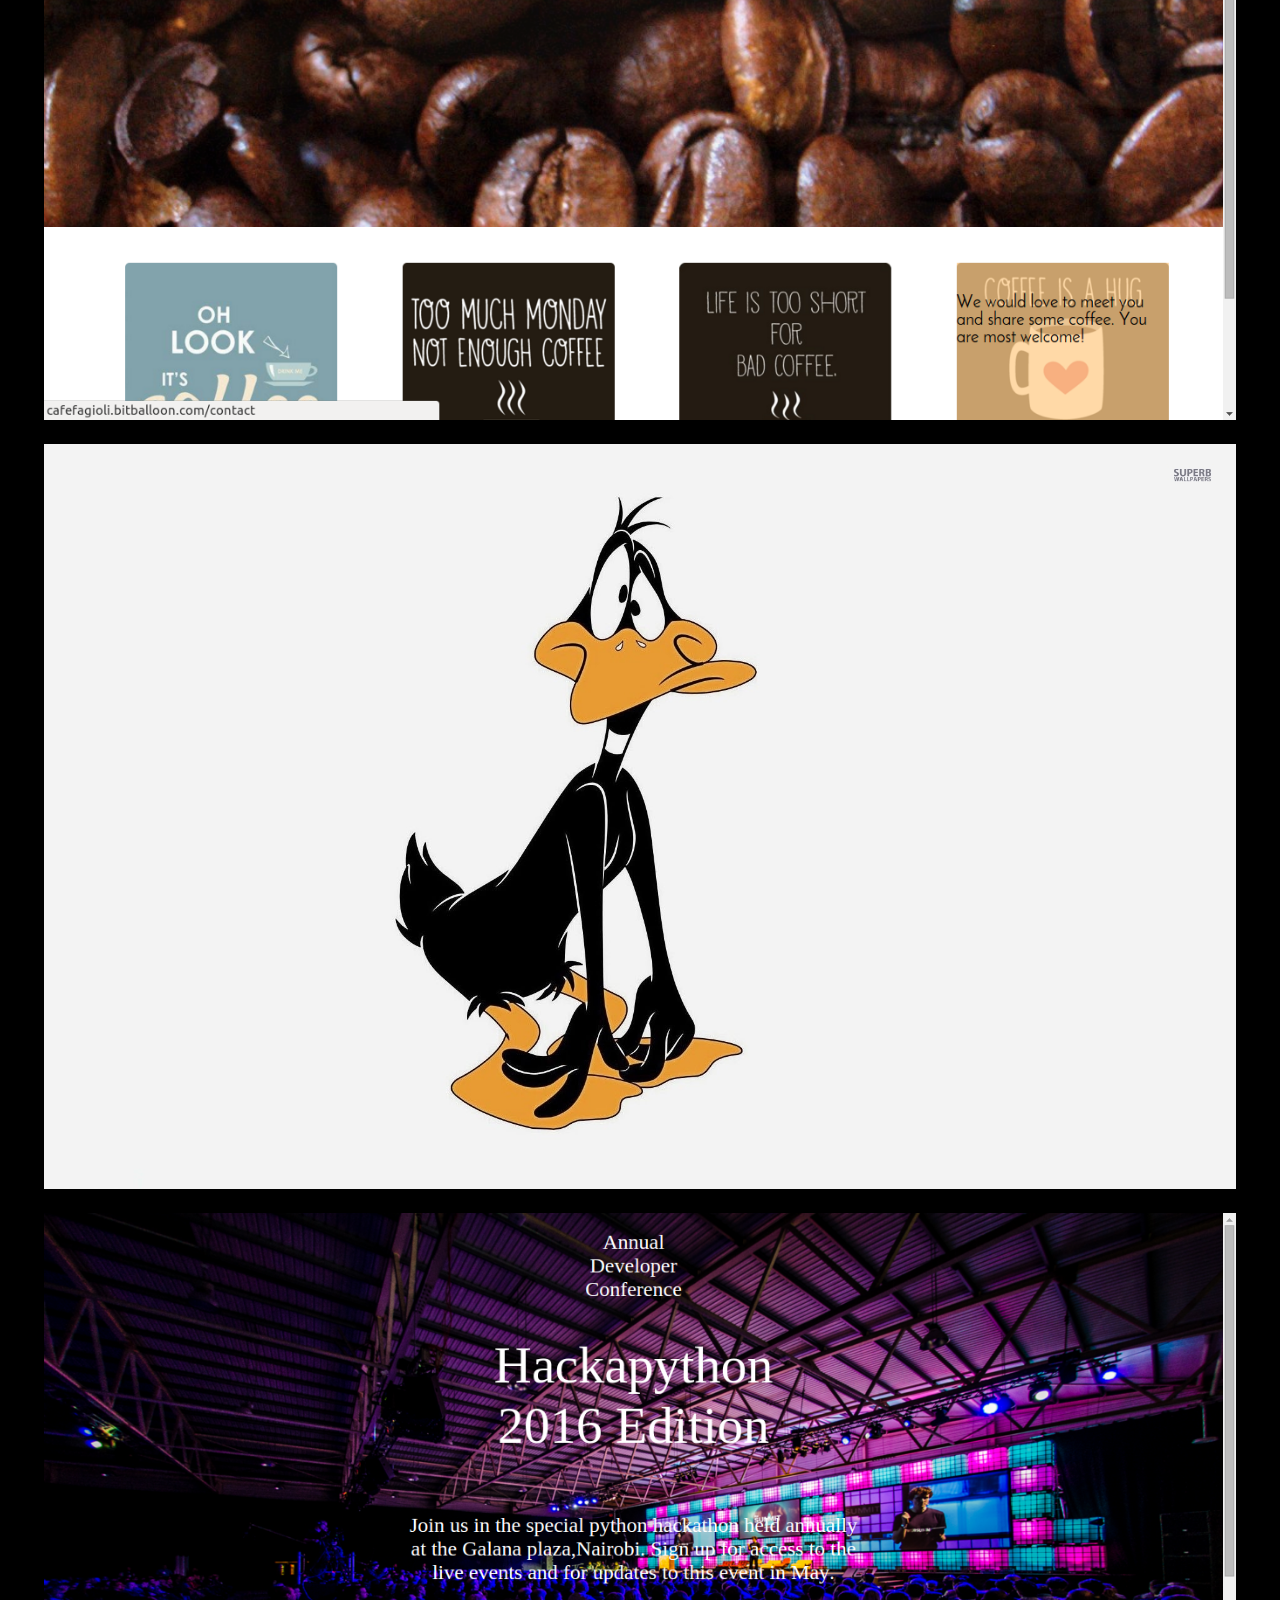
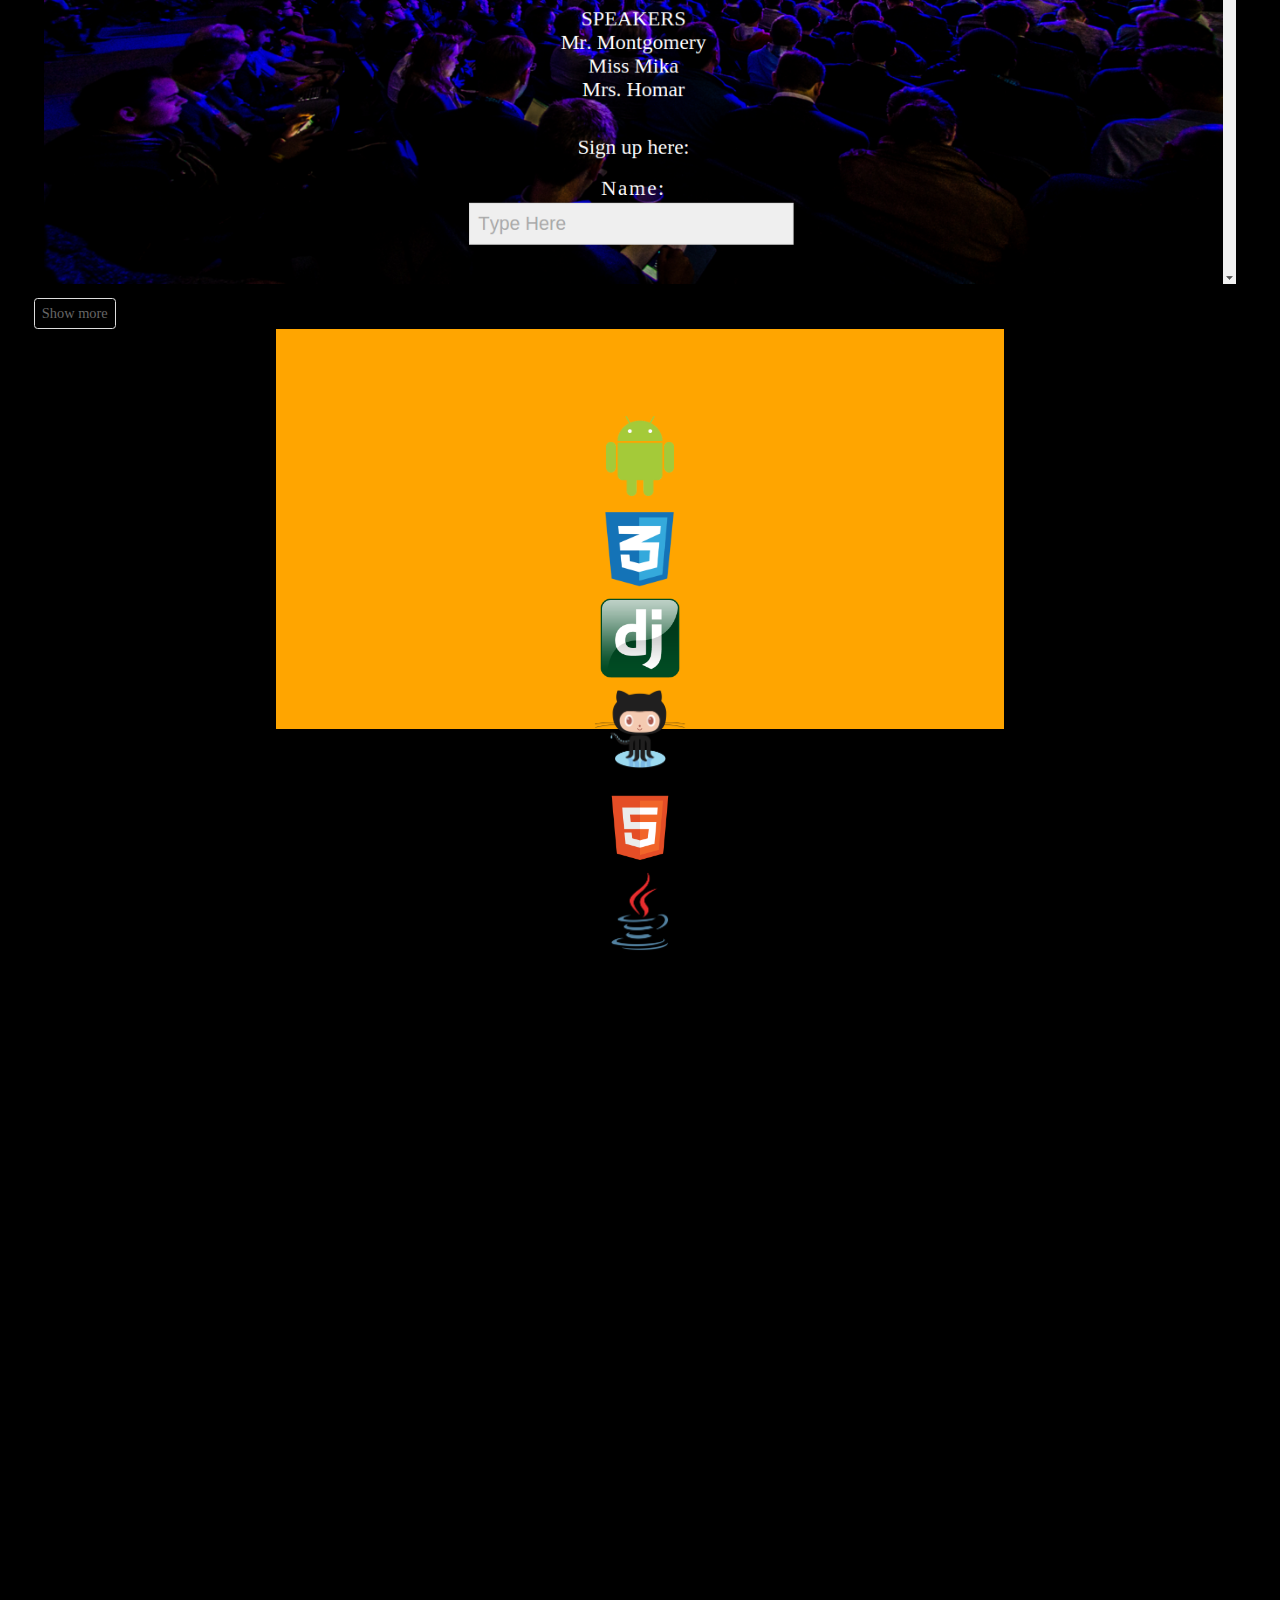
==== commit 84666846: "adding responsivity of the web" ====
--- a/index.html
+++ b/index.html
@@ -33,6 +33,7 @@
  <nav class="menu-opener">
     <div class="menu-opener-inner"></div>
   </nav>
+<!-- <div class="sticky-wrapper"> -->
   <nav class="menu">
     <ul class="menu-inner">
     <li><a href="#body" class="menu-link">Home</a></li></a>
@@ -42,6 +43,7 @@
 	<li><a href="https://jijjy.pythonanywhere.com" class="menu-link">Blog</a></li>
     </ul>
   </nav>
+<!-- </div> -->
 
 
 <!-- Animation begins -->
@@ -176,7 +178,7 @@
 
 
 <div class="row">
-	<div class="large-12 columns">
+	<div class="large-12 small-12 columns">
 		<div class="bodycontent" id="about">
 			<h1>This is me</h1>
 				</br>
@@ -184,26 +186,48 @@
 		</div>
 	</div>
 </div>
+
+<!-- Beginning of workspace -->
+
+
 <section class="middle" id="workspace">
 	<div class="row">
 		<div class="large-12 columns">
 			<h4>Check out some of my work</h4>
 			    <div class="row">
 					<div class="large-4 medium-4 small-12 columns" id="shots">
-						<a href="http://bit.ly/1VxPkYc"><img src="stylesheets/assets/cafeFagioli.png" style="width: 70%;"></a>
+						<a href="http://bit.ly/1VxPkYc"><img src="stylesheets/assets/cafeFagioli.png" style="width: 100%;"></a>
 					</div>
 					<div class="large-4 medium-4 small-12 columns" id="shots">	
-						<a href="http://bit.ly/1VxPkYc"><img src="stylesheets/assets/daffy.jpg" style="width: 70%;"></a>
+						<a href="http://bit.ly/1VxPkYc"><img src="stylesheets/assets/daffy.jpg" style="width: 100%;"></a>
 					</div>
 					<div class="large-4 medium-4 small-12 columns" id="shots">
-						<a href="http://bit.ly/1VxPkYc"><img src="stylesheets/assets/hackapython.png" style="width: 70%;"></a>
+						<a href="http://bit.ly/1VxPkYc"><img src="stylesheets/assets/hackapython.png" style="width: 100%;"></a>
 					</div>
 					<!-- <div class="large-4 medium-4 small-12 columns" >
 						<a href="http://bit.ly/1VxPkYc"><img src="stylesheets/assets/back1.jpg"></a>
 					</div> -->
 				</div>
-									<!-- </br>
-									<div class="row">
+				<div>
+  					<input type="checkbox" class="read-more-state" id="post-2" />
+  						<div class="read-more-wrap">
+    						<div class="read-more-target">
+								<div class="large-4 medium-4 small-12 columns" id="shots">
+									<a href="http://bit.ly/1VxPkYc"><img src="stylesheets/assets/cafeFagioli.png" style="width: 100%;"></a>
+								</div>
+								<div class="large-4 medium-4 small-12 columns" id="shots">	
+									<a href="http://bit.ly/1VxPkYc"><img src="stylesheets/assets/daffy.jpg" style="width: 100%;"></a>
+								</div>
+								<div class="large-4 medium-4 small-12 columns" id="shots">
+									<a href="http://bit.ly/1VxPkYc"><img src="stylesheets/assets/hackapython.png" style="width: 100%;"></a>
+								</div>
+							</div>
+						</div>
+  
+  					<label for="post-2" class="read-more-trigger"></label>
+				</div>
+
+									<!-- <div class="row">
 										<div class="large-4 medium-4 small-4 columns" id="hack">
 										<a href="http://bit.ly/1VxPkYc"><img src="stylesheets/assets/bucket2.jpg"></a>
 										</div>
@@ -230,45 +254,46 @@
 										</div>
 									</div>
 							</div>
-					</div> --> <!-- 
-					</div>
-					</div>
-				<!-- </section> -->
-				<!-- <section class="middle2" id="tech" style="height: 200px; width: 1350px; border: 7px solid orange; background-color: white;">
-					<div class="row" style="padding-top: 50px; ">
-					<div class="large-2 small-12 columns">
-						<! <div class="small-12 large-2 columns"> -->
-							<!-- <span class="tod">
-								<img src="stylesheets/assets/android.png" style="height: 80px;">
-							</span>
-						</div> -->
-						<!-- <div class="small-12 large-2 columns"> -->
-							<!-- <span class="tod">
-								<img src="stylesheets/assets/css3.png" style="height: 80px;">
-							</span>
-						</div> -->
-						<!-- <div class="small-12 large-2 columns"> -->
-							<!-- <span class="tod">
-								<img src="stylesheets/assets/django.png" style="height: 80px;">
-							</span>
-						</div> -->
-						<!-- <div class="small-12 large-2 columns"> -->
-							<!-- <span class="tod">
-								<img src="stylesheets/assets/github.png" style="height: 80px;">
-							</span>
-						</div> -->
-						<!-- <div class="small-12 large-2 columns"> -->
-							<!-- <span class="tod">
-								<img src="stylesheets/assets/html5.png" style="height: 80px;">
-							</span>
-						</div> -->
-						<!-- <div class="small-12 large-2 columns"> -->
-							<!-- <span class="tod">
-								<img src="stylesheets/assets/java.png" style="height: 80px;">
-							</span>
-						</div> -->
-					<!-- </div></div>
-					</section> --> 
+					</div> --> 
+		</div>
+	</div>
+</section>
+<section class="middle" id="tech" style="height: cover; border: 7px solid transparent; background-color: orange;">
+	<div class="row" style="padding-top: 50px; ">
+		<!-- <div class="large-2 small-12 columns"> -->
+			<div class="small-12 large-2 columns">
+				<span class="tod">
+					<img src="stylesheets/assets/android.png" style="height: 80px;">
+				</span>
+			</div>
+			<div class="small-12 large-2 columns">
+				<span class="tod">
+					<img src="stylesheets/assets/css3.png" style="height: 80px;">
+				</span>
+			</div>
+			<div class="small-12 large-2 columns">
+				<span class="tod">
+					<img src="stylesheets/assets/django.png" style="height: 80px;">
+				</span>
+			</div>
+			<div class="small-12 large-2 columns">
+				<span class="tod">
+					<img src="stylesheets/assets/github.png" style="height: 80px;">
+				</span>
+			</div>
+			<div class="small-12 large-2 columns">
+				<span class="tod">
+					<img src="stylesheets/assets/html5.png" style="height: 80px;">
+				</span>
+			</div>
+			<div class="small-12 large-2 columns">
+				<span class="tod">
+					<img src="stylesheets/assets/java.png" style="height: 80px;">
+				</span>
+			</div>
+		<!-- </div> -->
+	</div>
+</section> 
 					<!-- <div class="row3" id="tint2">
 						<div class="small-12 large-6 medium-6 columns">
 							<div class="contacts">
@@ -279,8 +304,8 @@
 								    <input type="submit" value="Send" id="button" style="background-color: transparent;color: orange; border:0;font-size: 100%;">
 								    <br><br>
 								</form>
-							</di --><!-- v>
-						</div> -->
+							</div> -->
+						<!-- </div> -->
 						<!-- <div class="small-12 large-6 medium-6 columns">
 							<div class="text">
 								<p  style="font-family: 'Quicksand'; font-size: 150%; color: orange; padding-top: 50px;">
@@ -302,41 +327,41 @@
 							<div class="bottom" style="color: orange; text-align: center;">
 								<p>&copy; Grace | John<br>ALL RIGHTS RESERVED</p>
 							</div>
-						</section> -->
+						</section>
 					</div>
 				</section>
-			</div>
-		</div>
-
-		</div>
-		</div>
+		<! 	</div>
+		</div>
+
+		</div>
+		</div> -->
 		<script type="text/javascript">
-			$(window).scroll(function() {
-  var heroHeight = $('header').height();
-  var yPosition = $(document).scrollTop();
-
-  if (yPosition <= heroHeight) {
-    var effectFactor = yPosition / heroHeight;
-    var rotation = effectFactor * (Math.PI / 2 - Math.asin((heroHeight - yPosition) / heroHeight));
-    $('.hero').css({
-        '-webkit-transform': 'rotateX(' + rotation + 'rad)',
-        'transform': 'rotateX(' + rotation + 'rad)',
-      })
-      .find('.overlay').css('opacity', effectFactor);
-  }
-
-  /**
-   * Sticky nav-bar
-   */
-  if (yPosition <= heroHeight) {
-    $('nav').removeClass('fixed');
-  } else {
-    $('nav').addClass('fixed');
-  }
-
-});
+// 			$(window).scroll(function() {
+//   var heroHeight = $('header').height();
+//   var yPosition = $(document).scrollTop();
+
+//   if (yPosition <= heroHeight) {
+//     var effectFactor = yPosition / heroHeight;
+//     var rotation = effectFactor * (Math.PI / 2 - Math.asin((heroHeight - yPosition) / heroHeight));
+//     $('.hero').css({
+//         '-webkit-transform': 'rotateX(' + rotation + 'rad)',
+//         'transform': 'rotateX(' + rotation + 'rad)',
+//       })
+//       .find('.overlay').css('opacity', effectFactor);
+//   }
+
+//   /**
+//    * Sticky nav-bar
+//    */
+//   if (yPosition <= heroHeight) {
+//     $('nav').removeClass('fixed');
+//   } else {
+//     $('nav').addClass('fixed');
+//   }
+
+// });
 		</script>
-		// <script>
+		<script>
 		//   (function(i,s,o,g,r,a,m){i['GoogleAnalyticsObject']=r;i[r]=i[r]||function(){
 		//   (i[r].q=i[r].q||[]).push(arguments)},i[r].l=1*new Date();a=s.createElement(o),
 		//   m=s.getElementsByTagName(o)[0];a.async=1;a.src=g;m.parentNode.insertBefore(a,m)
--- a/stylesheets/main.css
+++ b/stylesheets/main.css
@@ -152,20 +152,80 @@
   color: white;
 
 }
+
+.read-more-state {
+  display: none;
+}
+
+.read-more-target {
+  opacity: 0;
+  max-height: 0;
+  font-size: 0;
+  transition: .25s ease;
+}
+
+.read-more-state:checked ~ .read-more-wrap .read-more-target {
+  opacity: 1;
+  font-size: inherit;
+  max-height: 999em;
+}
+
+.read-more-state ~ .read-more-trigger:before {
+  content: 'Show more';
+}
+
+.read-more-state:checked ~ .read-more-trigger:before {
+  content: 'Show less';
+}
+
+.read-more-trigger {
+  cursor: pointer;
+  display: inline-block;
+  padding: 0 .5em;
+  color: #666;
+  font-size: .9em;
+  line-height: 2;
+  border: 1px solid #ddd;
+  border-radius: .25em;
+}
+
+/* Other style */ 
+body {
+  padding: 2%;
+}
+
+p {
+  padding: 2%;
+  background: #fff9c6;
+  color: #c7b27e;
+  border: 1px solid #fce29f;
+  border-radius: .25em;
+}
+
+img{
+    max-width: 100%;
+    height: auto;
+    }
 .yup img{
 	/*max-width: 100%;*/
 	padding: 5%;
 	
 }
+#tech{
+    height: 400px;
+  text-align: center;
+  font-size: 300%;
+  padding:30px;
+  color: white;
+  background-color: orange;
+  border: 2px solid white;
+  width: 60%;
+  margin-left: 20%;
+}
 .tod{
 	padding-top: 10%;
 }
-.middle2{
-	height: 400px;
-	/*padding-top: 40px;*/
-  background-image: url(assets/orange1.jpg);
-  background-image-position: center;
-}
+
 h4{
 	font-size:200%;
 	color: orange;
@@ -190,12 +250,6 @@
   -moz-box-sizing: border-box;
   box-sizing: border-box;
 }
-
-/*body {
-  background: url("http://www.philippefercha.com/cd/toggle-menu-bg.jpg") no-repeat;
-  background-size:2000px;
-  font-family: 'Open Sans', Helvetica, Arial, sans-serif;
-}*/
 
 a {
   display: block;
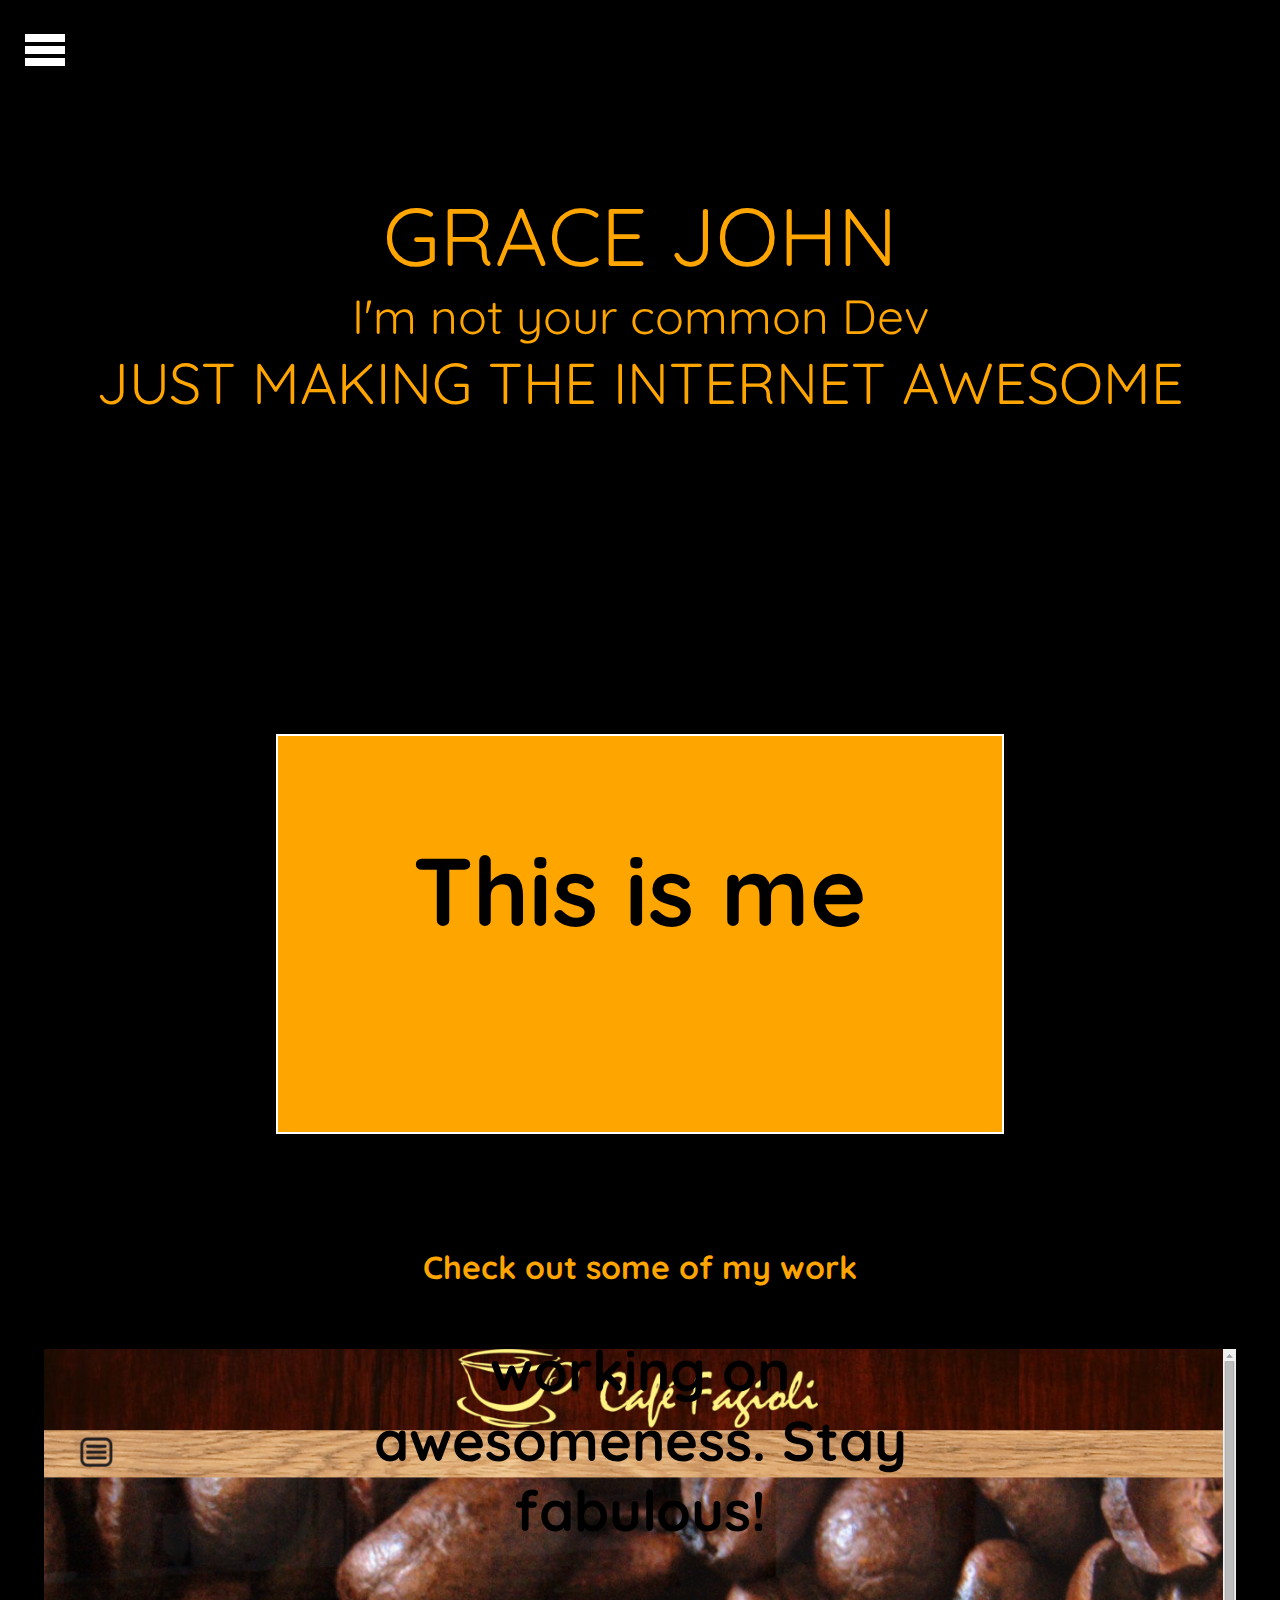
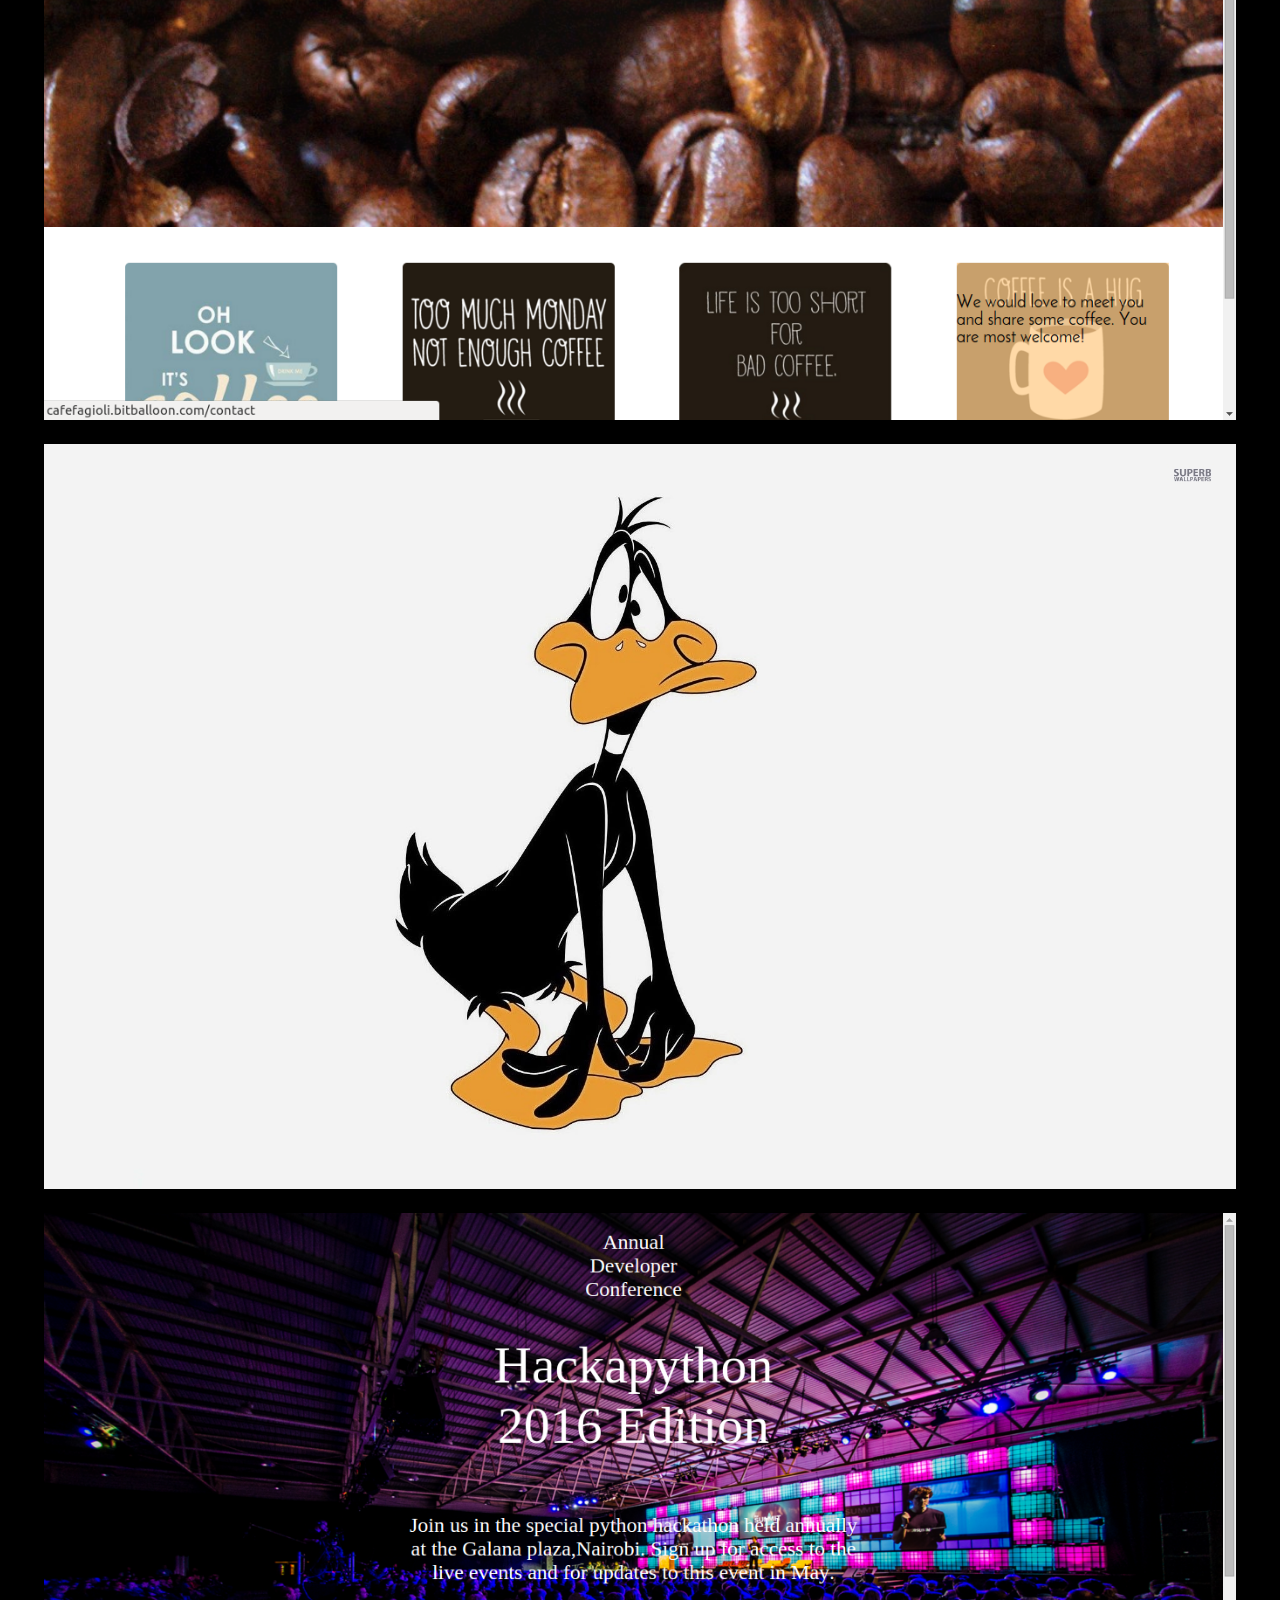
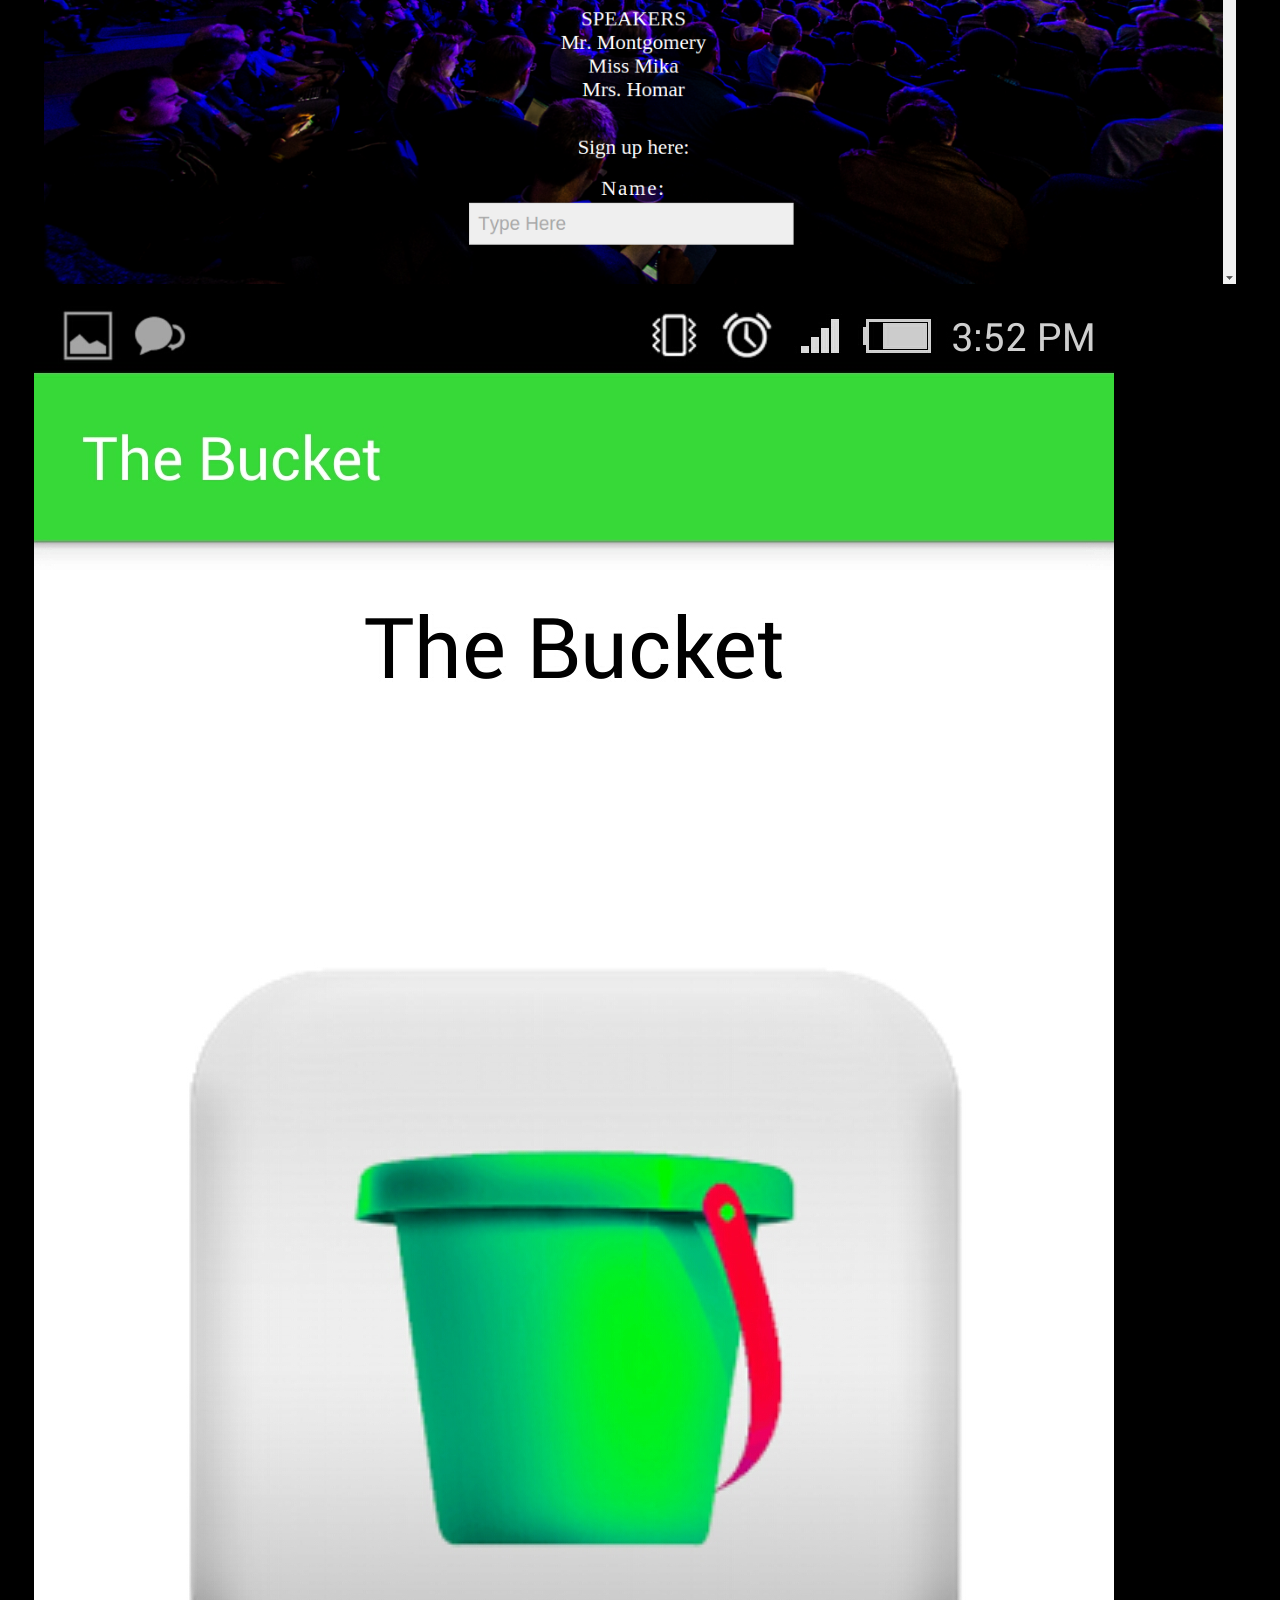
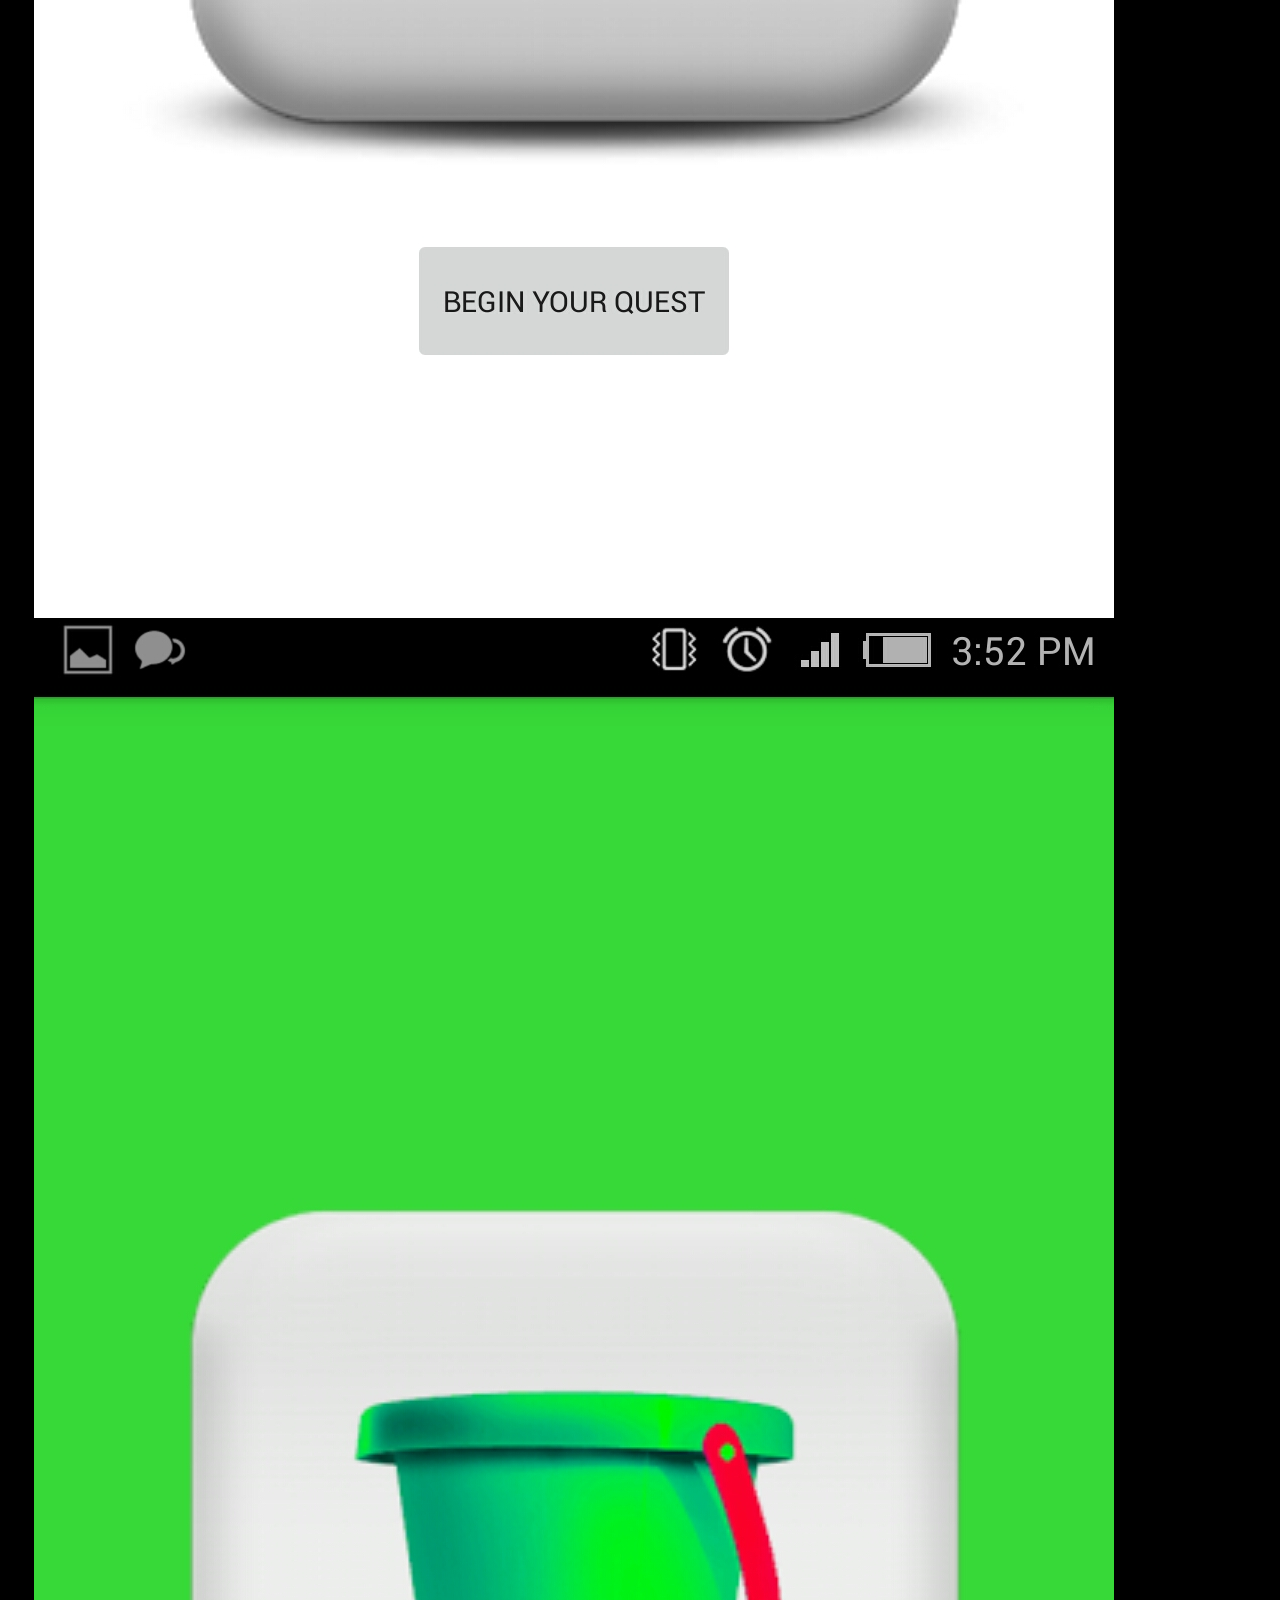
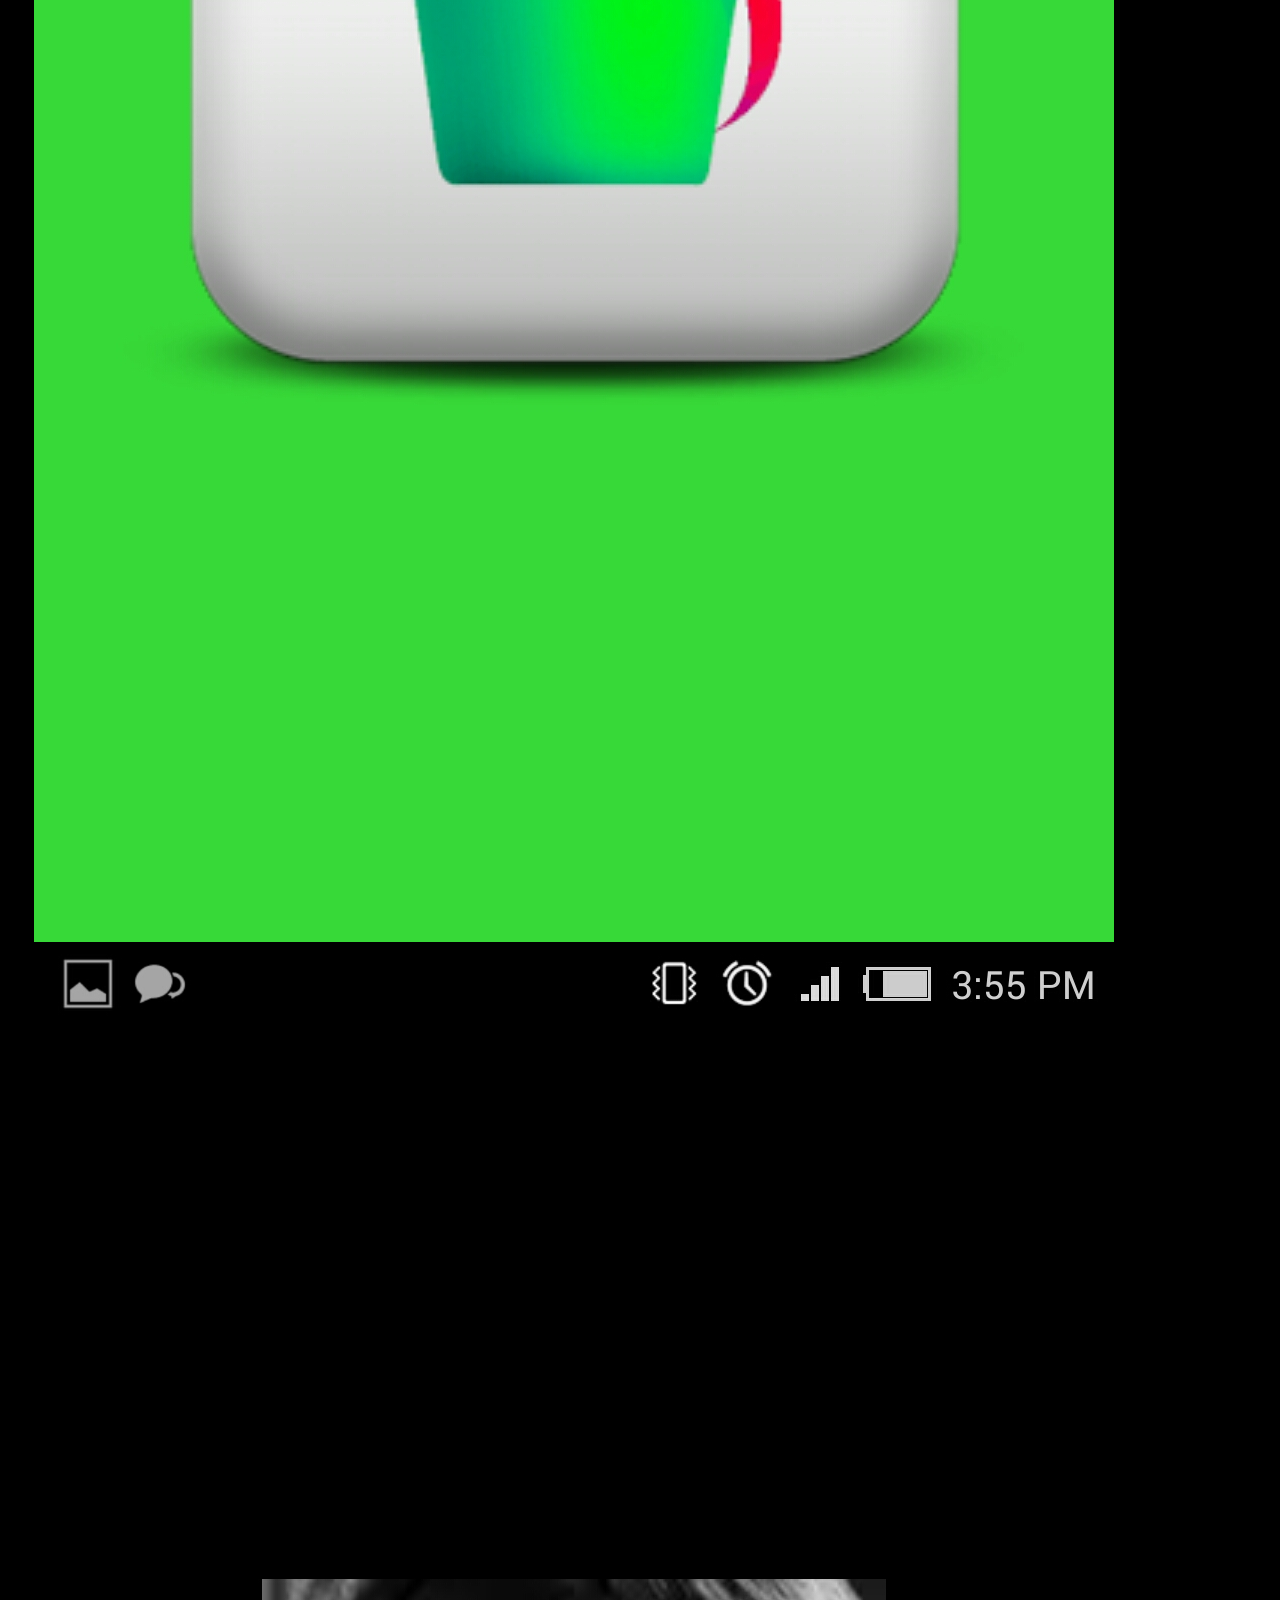
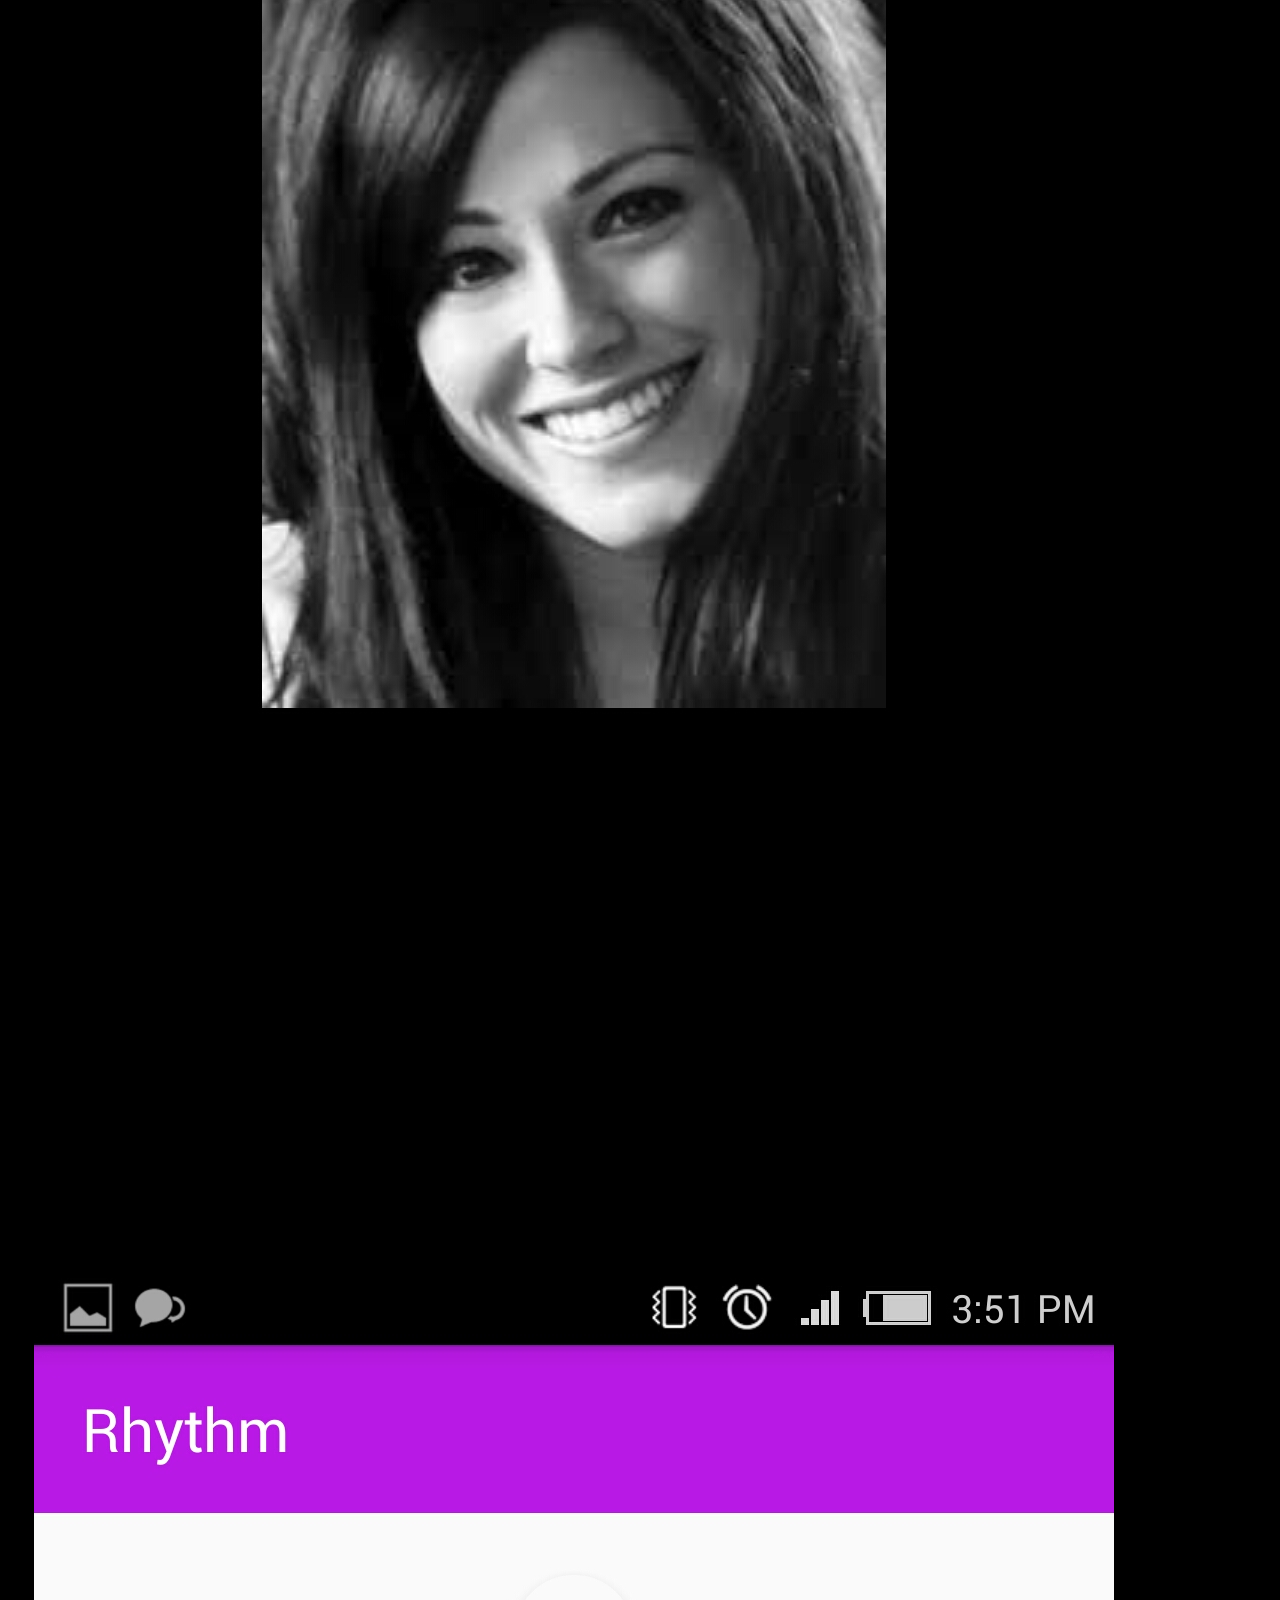
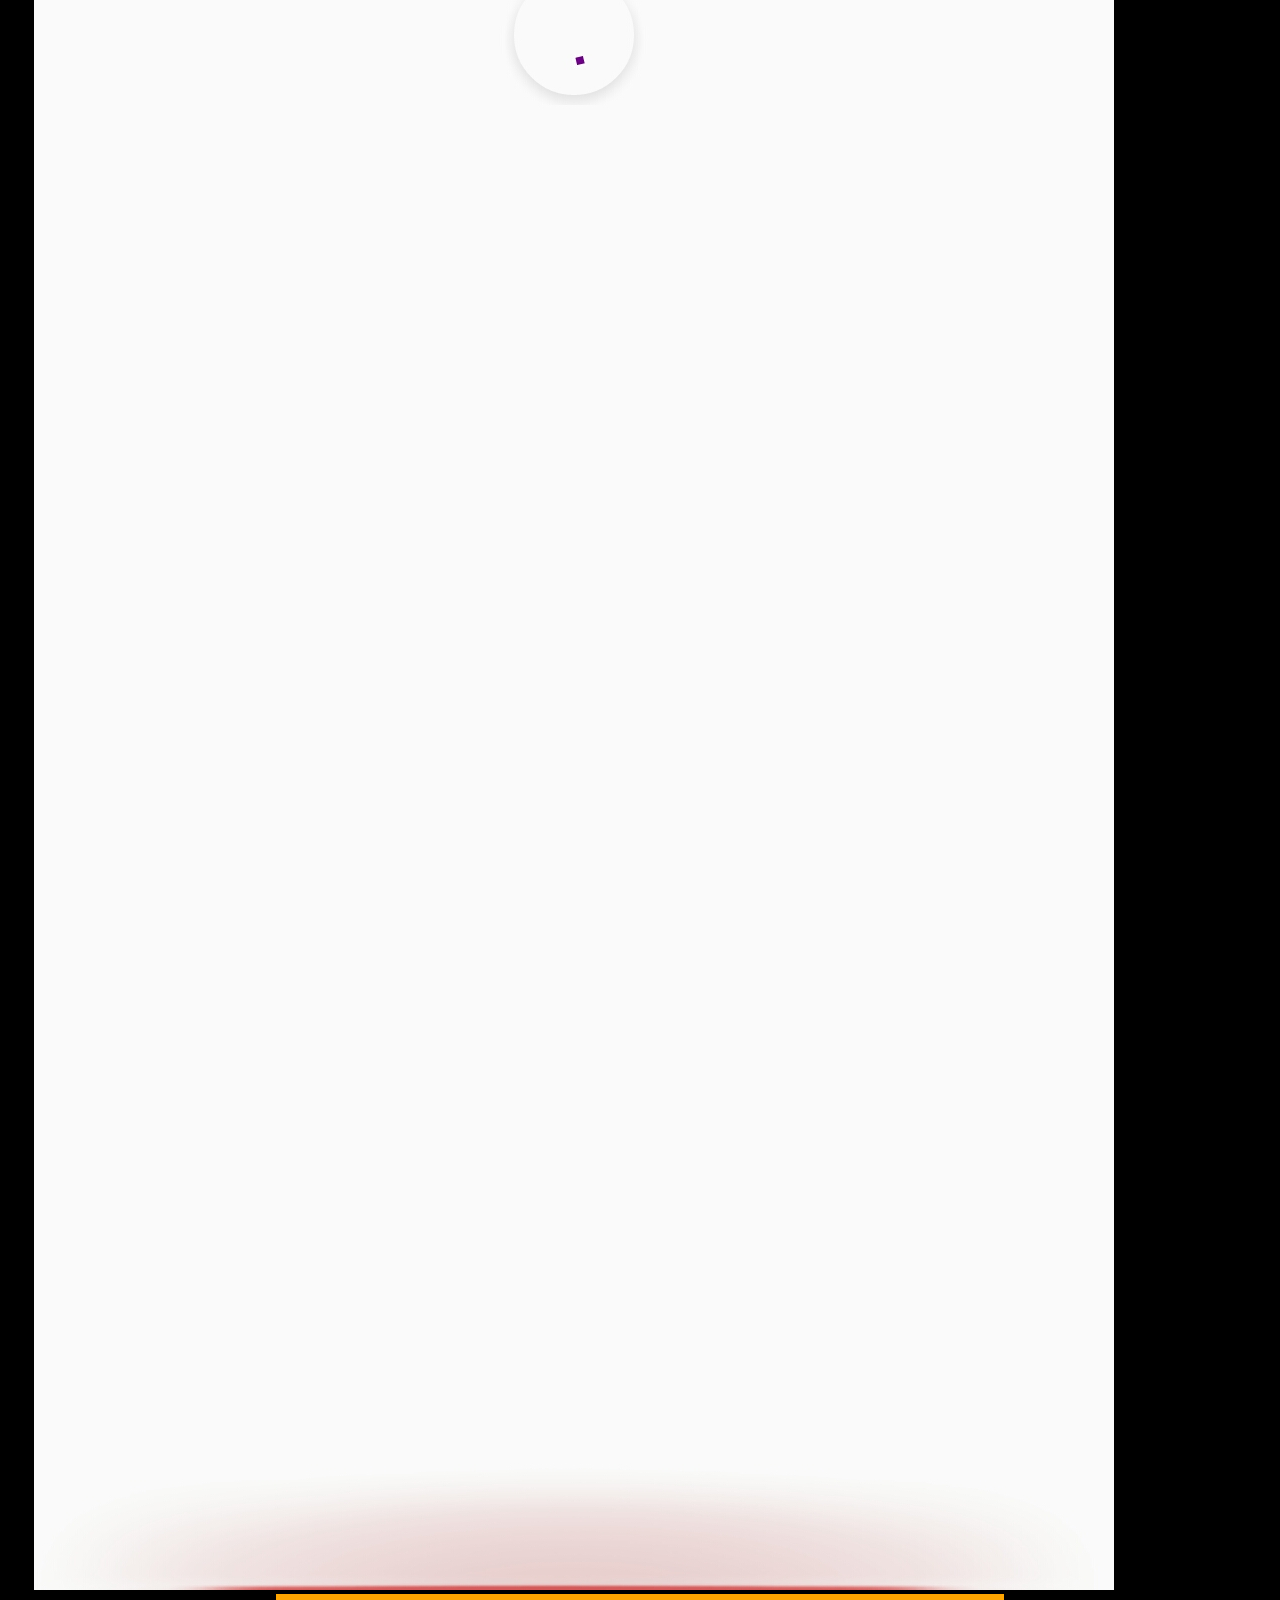
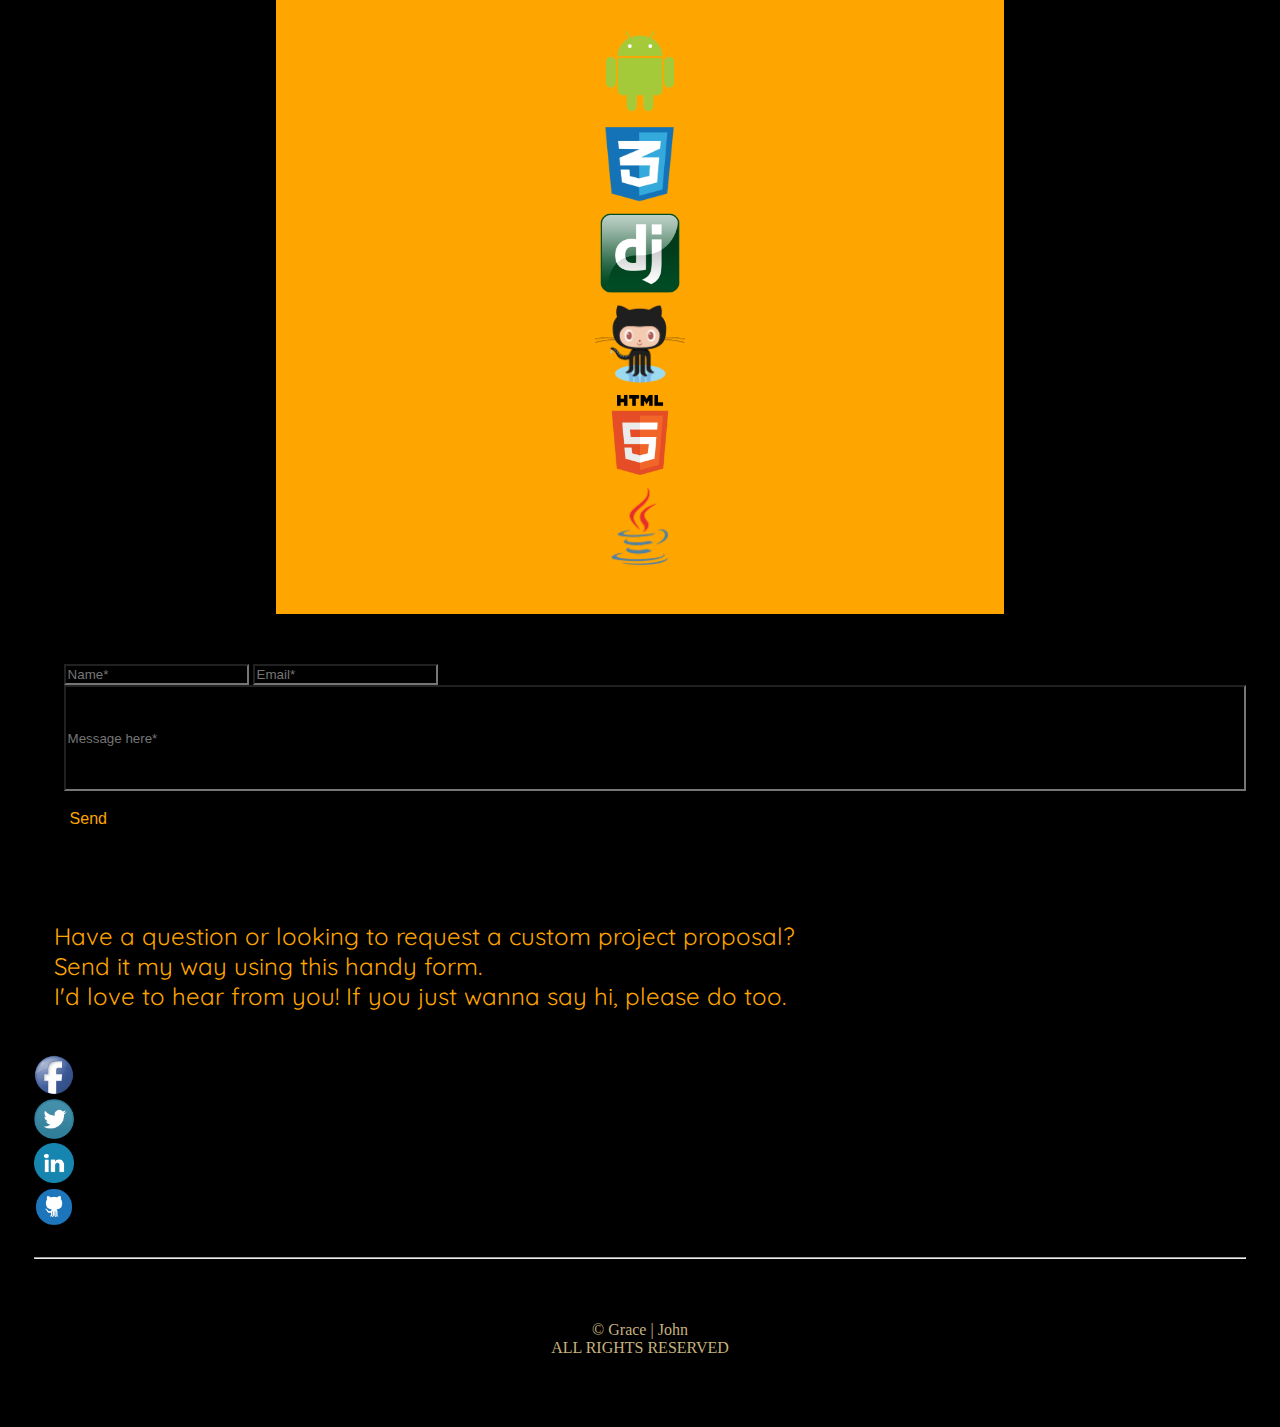
==== commit e14b214e: "adding chandes" ====
--- a/index.html
+++ b/index.html
@@ -49,7 +49,7 @@
 <!-- Animation begins -->
 
 
-<!-- <div class="row">
+<div class="row">
 	<div class="large-12 columns">
 		<div class='container'>
 					  <div class='dot'></div>
@@ -144,15 +144,15 @@
 					  <div class='dot'></div>
 		</div>
 	</div>
-</div> -->
+</div>
 
 
 <!--INto to Grace  -->
 
 
-<div class="row">
+<div class="row" id="tint">
 		<div class="large-12 columns">
-			<div class="body"><!--  id="tint" -->
+			<div class="body">
 				<div class="two">
 					<section class="topper">
 			            <div class="row">
@@ -208,10 +208,10 @@
 						<a href="http://bit.ly/1VxPkYc"><img src="stylesheets/assets/back1.jpg"></a>
 					</div> -->
 				</div>
-				<div>
+				<div><!-- 
   					<input type="checkbox" class="read-more-state" id="post-2" />
-  						<div class="read-more-wrap">
-    						<div class="read-more-target">
+  						<div class="read-more-wrap"> -->
+    						<!-- <div class="read-more-target">
 								<div class="large-4 medium-4 small-12 columns" id="shots">
 									<a href="http://bit.ly/1VxPkYc"><img src="stylesheets/assets/cafeFagioli.png" style="width: 100%;"></a>
 								</div>
@@ -221,28 +221,29 @@
 								<div class="large-4 medium-4 small-12 columns" id="shots">
 									<a href="http://bit.ly/1VxPkYc"><img src="stylesheets/assets/hackapython.png" style="width: 100%;"></a>
 								</div>
-							</div>
+							</div> --><!-- 
 						</div>
   
-  					<label for="post-2" class="read-more-trigger"></label>
+  					<label for="post-2" class="read-more-trigger"></label> -->
 				</div>
 
-									<!-- <div class="row">
-										<div class="large-4 medium-4 small-4 columns" id="hack">
+									<div class="row">
+										<div class="large-3 medium-3 small-12 columns" id="hack">
 										<a href="http://bit.ly/1VxPkYc"><img src="stylesheets/assets/bucket2.jpg"></a>
 										</div>
-										<div class="large-4 medium-4 small-4 columns" id="delai">
+										<div class="large-3 medium-3 small-12 columns" id="delai">
 										<a href="http://bit.ly/1VxPkYc"><img src="stylesheets/assets/bucket1.jpg"></a>
 										</div>
-										<div class="large-4 medium-4 small-4 columns" id="delan">
-										<a href="http://bit.ly/1VxPkYc"><img src="stylesheets/assets/bucket1.jpg"></a>
+										<div class="large-3 medium-3 small-12 columns" id="delan">
+										<a href="http://bit.ly/1VxPkYc"><img src="stylesheets/assets/karis.jpg"></a>
+										</div>
+										<div class="large-3 medium-3 small-12 columns" id="hack">
+										<a href="http://bit.ly/1SgygQo"><img src="stylesheets/assets/rythm.jpg"></a>
 										</div>
 									</div>
 									<div class="row">
-										<div class="large-4 medium-4 small-4 columns" id="hack">
-											<a href="http://bit.ly/1SgygQo"><img src="stylesheets/assets/rythm.jpg"></a>
-										</div>
-										<div class="large-4 medium-4 small-4 columns" id="delai"><a href="www.delanistus.bitballoon.com">
+										
+									<!-- 	<div class="large-4 medium-4 small-4 columns" id="delai"><a href="www.delanistus.bitballoon.com">
 											<iframe src="http://delanistu.sbitballoon.com">
 												<p>your browser does not support i frames</p>
 											</iframe> </a>
@@ -251,16 +252,15 @@
 											<iframe src="http://delassnistu.bitballoon.com">
 												<p>your browser does not support i frames</p>
 											</iframe> </a>
-										</div>
+										</div> -->
 									</div>
 							</div>
-					</div> --> 
+					</div> 
 		</div>
 	</div>
 </section>
-<section class="middle" id="tech" style="height: cover; border: 7px solid transparent; background-color: orange;">
-	<div class="row" style="padding-top: 50px; ">
-		<!-- <div class="large-2 small-12 columns"> -->
+<section class="middler" id="tech" style="height: cover; border: 7px solid transparent; background-color: orange;">
+	<div class="row">
 			<div class="small-12 large-2 columns">
 				<span class="tod">
 					<img src="stylesheets/assets/android.png" style="height: 80px;">
@@ -291,51 +291,47 @@
 					<img src="stylesheets/assets/java.png" style="height: 80px;">
 				</span>
 			</div>
-		<!-- </div> -->
 	</div>
 </section> 
-					<!-- <div class="row3" id="tint2">
-						<div class="small-12 large-6 medium-6 columns">
-							<div class="contacts">
-								<form action="https://formspree.io/gj.gjonn@gmail.com" method="POST" id="form" style="padding-top: 50px; padding-left: 30px;">
-								    <input type="text" name="name" placeholder="Name*" id="name" style="background-color: transparent;width: 518px;">
-								    <input type="email" name="_replyto" placeholder="Email*" id="email" style="background-color: transparent;width: 518px;">
-								    <input type="message" name="message" placeholder="Message here*" id="message" style="background-color: transparent;width: 516px;height: 106px;"><br><br>
-								    <input type="submit" value="Send" id="button" style="background-color: transparent;color: orange; border:0;font-size: 100%;">
-								    <br><br>
-								</form>
-							</div> -->
-						<!-- </div> -->
-						<!-- <div class="small-12 large-6 medium-6 columns">
-							<div class="text">
-								<p  style="font-family: 'Quicksand'; font-size: 150%; color: orange; padding-top: 50px;">
-									Have a question or looking to request a custom project proposal? <br>
-									Send it my way using this handy form. <br>
-									I'd love to hear from you! If you just wanna say hi, please do too.<br></p>
-							</div>
-							<div class="links" class="grow">
-								<a href="https://www.facebook.com/g.gracejonn"><img src="stylesheets/assets/fb.ico" style="height: 40px;" class="grow"></a>
-								<a href="https://twitter.com/GjonnGj"><img src="stylesheets/assets/twit.ico" style="height: 40px;" class="grow"></a>
-								<a href="https://ke.linkedin.com/in/grace-john-48899b118"><img src="stylesheets/assets/linkd.png" style="height: 40px;" class="grow"></a>
-								<a href="https://github.com/GraceJonn123"><img src="stylesheets/assets/git.png" style="height: 40px;" class="grow"></a>
-							</div>
-						</div>
-						<br>
-						<hr>
-						<br>
-						<section id="bott">
-							<div class="bottom" style="color: orange; text-align: center;">
-								<p>&copy; Grace | John<br>ALL RIGHTS RESERVED</p>
-							</div>
-						</section>
-					</div>
-				</section>
-		<! 	</div>
-		</div>
-
-		</div>
-		</div> -->
-		<script type="text/javascript">
+<div class="row3" id="tint2">
+	<div class="small-12 large-6 medium-6 columns">
+		<div class="contacts">
+			<form action="https://formspree.io/gj.gjonn@gmail.com" method="POST" id="form" style="padding-top: 50px; padding-left: 30px;">
+			    <input type="text" name="name" placeholder="Name*" id="name" style="background-color: transparent;">
+			    <input type="email" name="_replyto" placeholder="Email*" id="email" style="background-color: transparent;">
+			    <input type="message" name="message" placeholder="Message here*" id="message" style="background-color: transparent;width:100%;height: 106px;"><br><br>
+			    <input type="submit" value="Send" id="button" style="background-color: transparent;color: orange; border:0;font-size: 100%;">
+			    <br><br>
+			</form>
+		</div>
+	</div>
+	<div class="small-12 large-6 medium-6 columns">
+		<div class="text">
+			<p  style="font-family: 'Quicksand'; font-size: 150%; color: orange; padding-top: 50px;">
+				Have a question or looking to request a custom project proposal? <br>
+				Send it my way using this handy form. <br>
+				I'd love to hear from you! If you just wanna say hi, please do too.<br></p>
+		</div>
+	</div>
+		
+	<section id="bott">
+	<div class="row">
+			<div class="large-3 small-12 columns">
+					<a href="https://www.facebook.com/g.gracejonn"><img src="stylesheets/assets/fb.ico" style="height: 40px;"></a>
+					<a href="https://twitter.com/GjonnGj"><img src="stylesheets/assets/twit.ico" style="height: 40px;"></a>
+					<a href="https://ke.linkedin.com/in/grace-john-48899b118"><img src="stylesheets/assets/linkd.png" style="height: 40px;"></a>
+					<a href="https://github.com/GraceJonn123"><img src="stylesheets/assets/git.png" style="height: 40px;"></a>
+			</div>
+		</div>
+		<br>
+		<hr>
+		<br>
+		<div class="bottom" style="color: orange; text-align: center;">
+			<p>&copy; Grace | John<br>ALL RIGHTS RESERVED</p>
+		</div>
+	</section>
+<!-- </div> -->
+<script type="text/javascript">
 // 			$(window).scroll(function() {
 //   var heroHeight = $('header').height();
 //   var yPosition = $(document).scrollTop();
--- a/stylesheets/main.css
+++ b/stylesheets/main.css
@@ -6,9 +6,9 @@
 	font-size: 300%;
   /*overflow: hidden;*/
 }
-/*.body{
+.body{
   position: relative;
-}*/
+}
 
 
 nav {
@@ -61,7 +61,10 @@
 }
 
 .two{
-  /*position: absolute;*/
+  position: relative;
+}
+.bot{
+position: absolute;
 }
 .middle{
 	height:contain;/*
@@ -105,6 +108,12 @@
 .row{
   padding-bottom: 10px;
 }*/
+.bod{
+  /*position: absolute;*/
+  height: 1119px;
+  width: 1350px; 
+  background:rgba(black, 0.7);
+}
 .bodycontent{
 	height: 400px;
 	text-align: center;
@@ -116,11 +125,40 @@
   width: 60%;
   margin-left: 20%;
 }
-#tint{
-  /*height: 1119px;*/
-  /*width: 1350px;*/
-  background:rgba(0,0,0,0.70);
-}
+#tint{/*
+  height: 1119px;
+  width: 1350px; 
+  background:rgba(0,0,0,0.90);*/
+}
+#shots{
+  border: 0;
+    float: left;
+    overflow: hidden
+}
+/*a {
+    width: 408px;
+    height: 408px;
+    margin-left: -41px;
+    margin-top: -82px;
+    border: solid 204px rgba(255, 127, 63, .7);
+    -moz-border-radius: 50%;
+    -khtml-border-radius: 50%;
+    -webkit-border-radius: 50%;
+    border-radius: 50%;
+    -webkit-box-sizing: border-box;
+    -moz-box-sizing: border-box;
+    -o-box-sizing: border-box;
+    box-sizing: border-box;
+    display: block;
+    -webkit-transition: border .7s linear;
+    -moz-transition: border .7s linear;
+    -ms-transition: border .7s linear;
+    -o-transition: border .7s linear;
+    transition: border .7s linear;
+}
+.t1 a:hover {
+    border: solid 0 rgba(0, 0, 0, 0);
+}*/
 .column{
 max-height: 50%;
 }
@@ -212,7 +250,7 @@
 	
 }
 #tech{
-    height: 400px;
+    height: contain;
   text-align: center;
   font-size: 300%;
   padding:30px;
@@ -337,7 +375,11 @@
 .menu.active .menu-link {
   color: white;
 }
-
+p{
+  background-color: transparent;
+  padding: 20px;
+  border:0;
+}
 .menu-inner {
   display: -webkit-box;
   display: -webkit-flex;
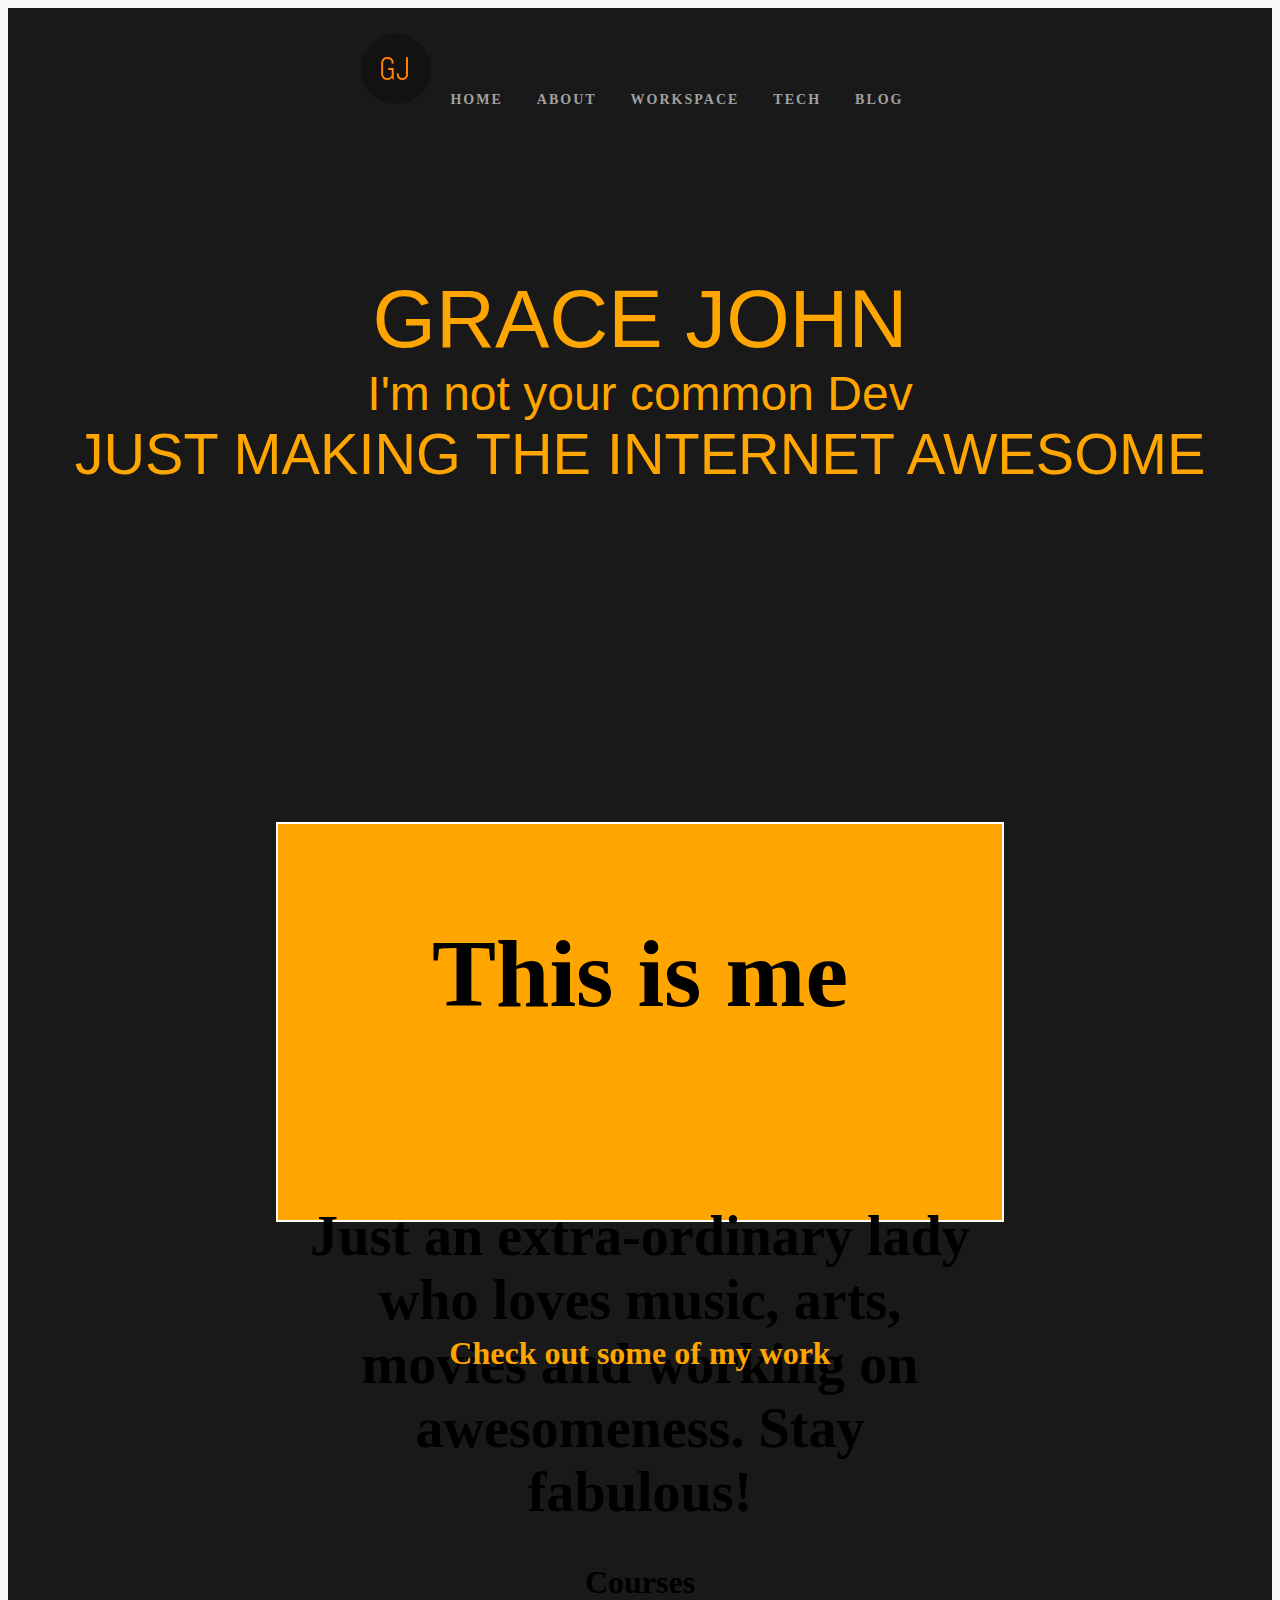
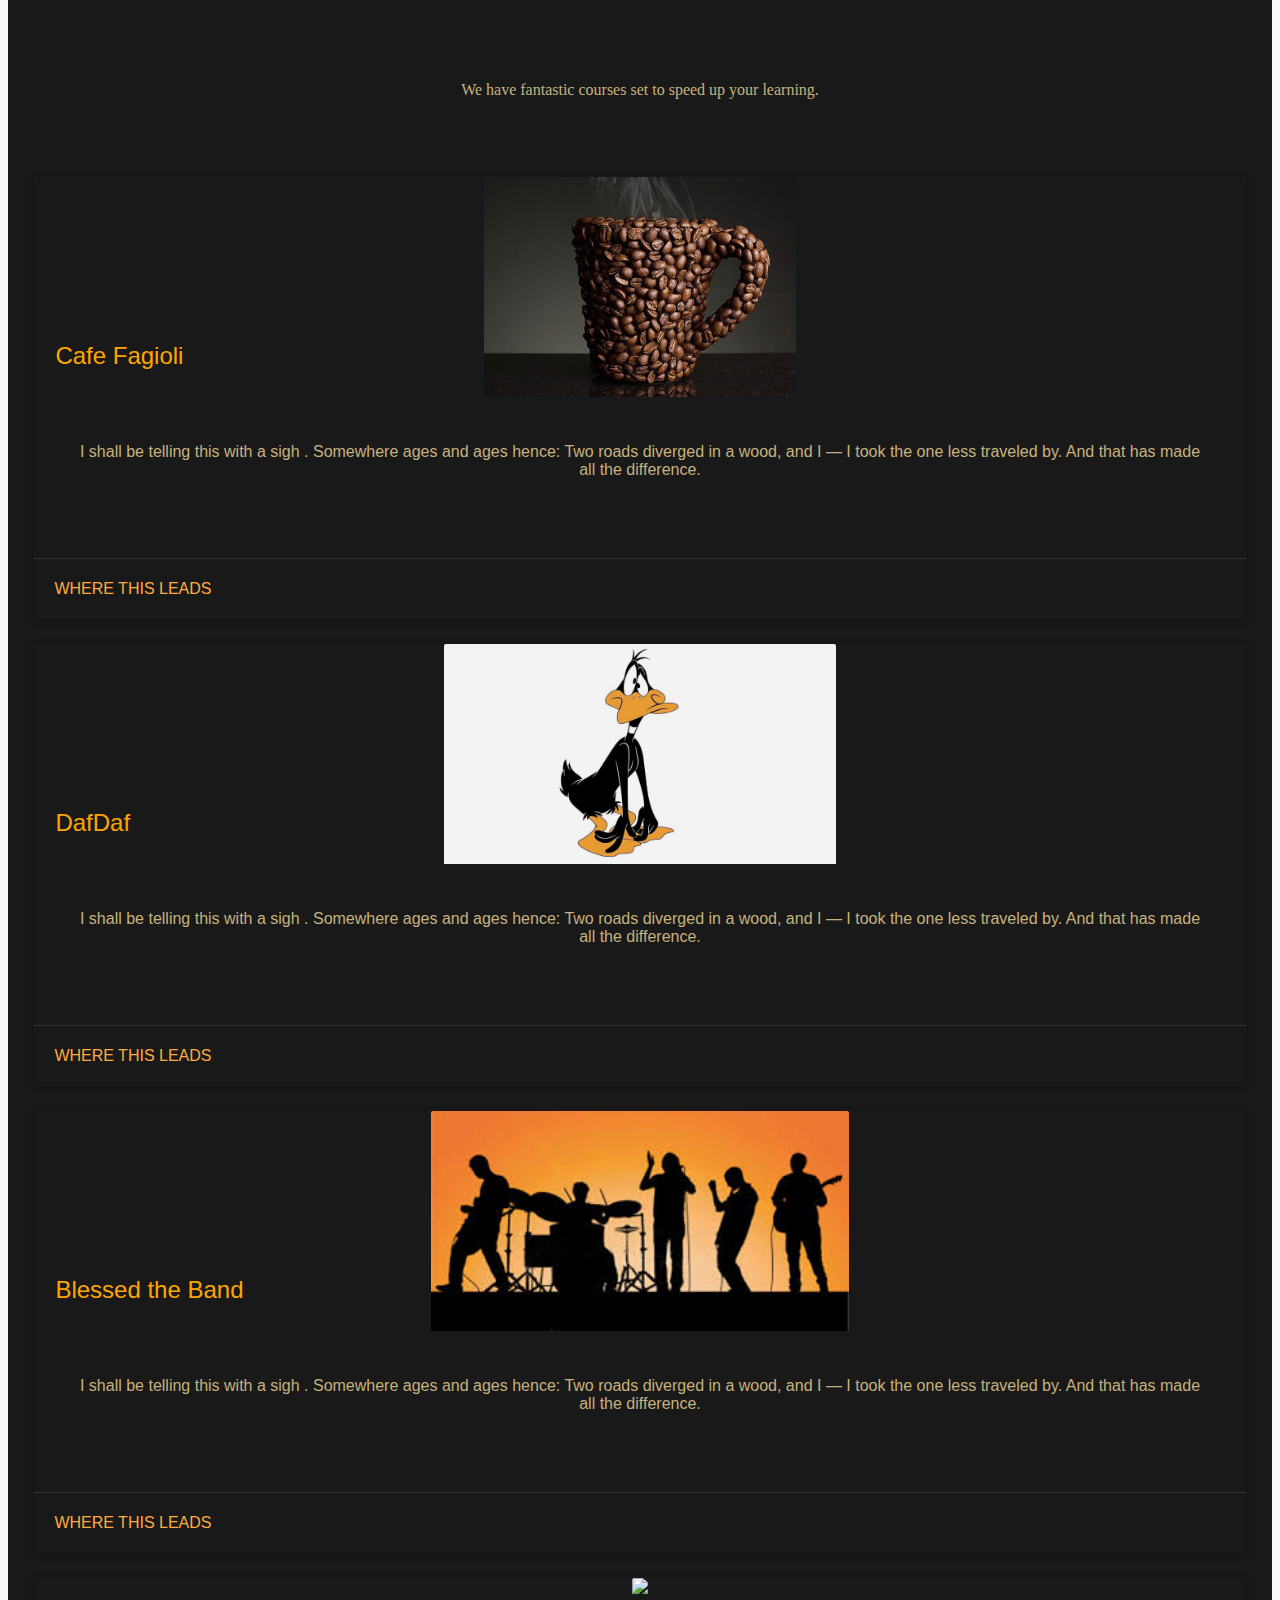
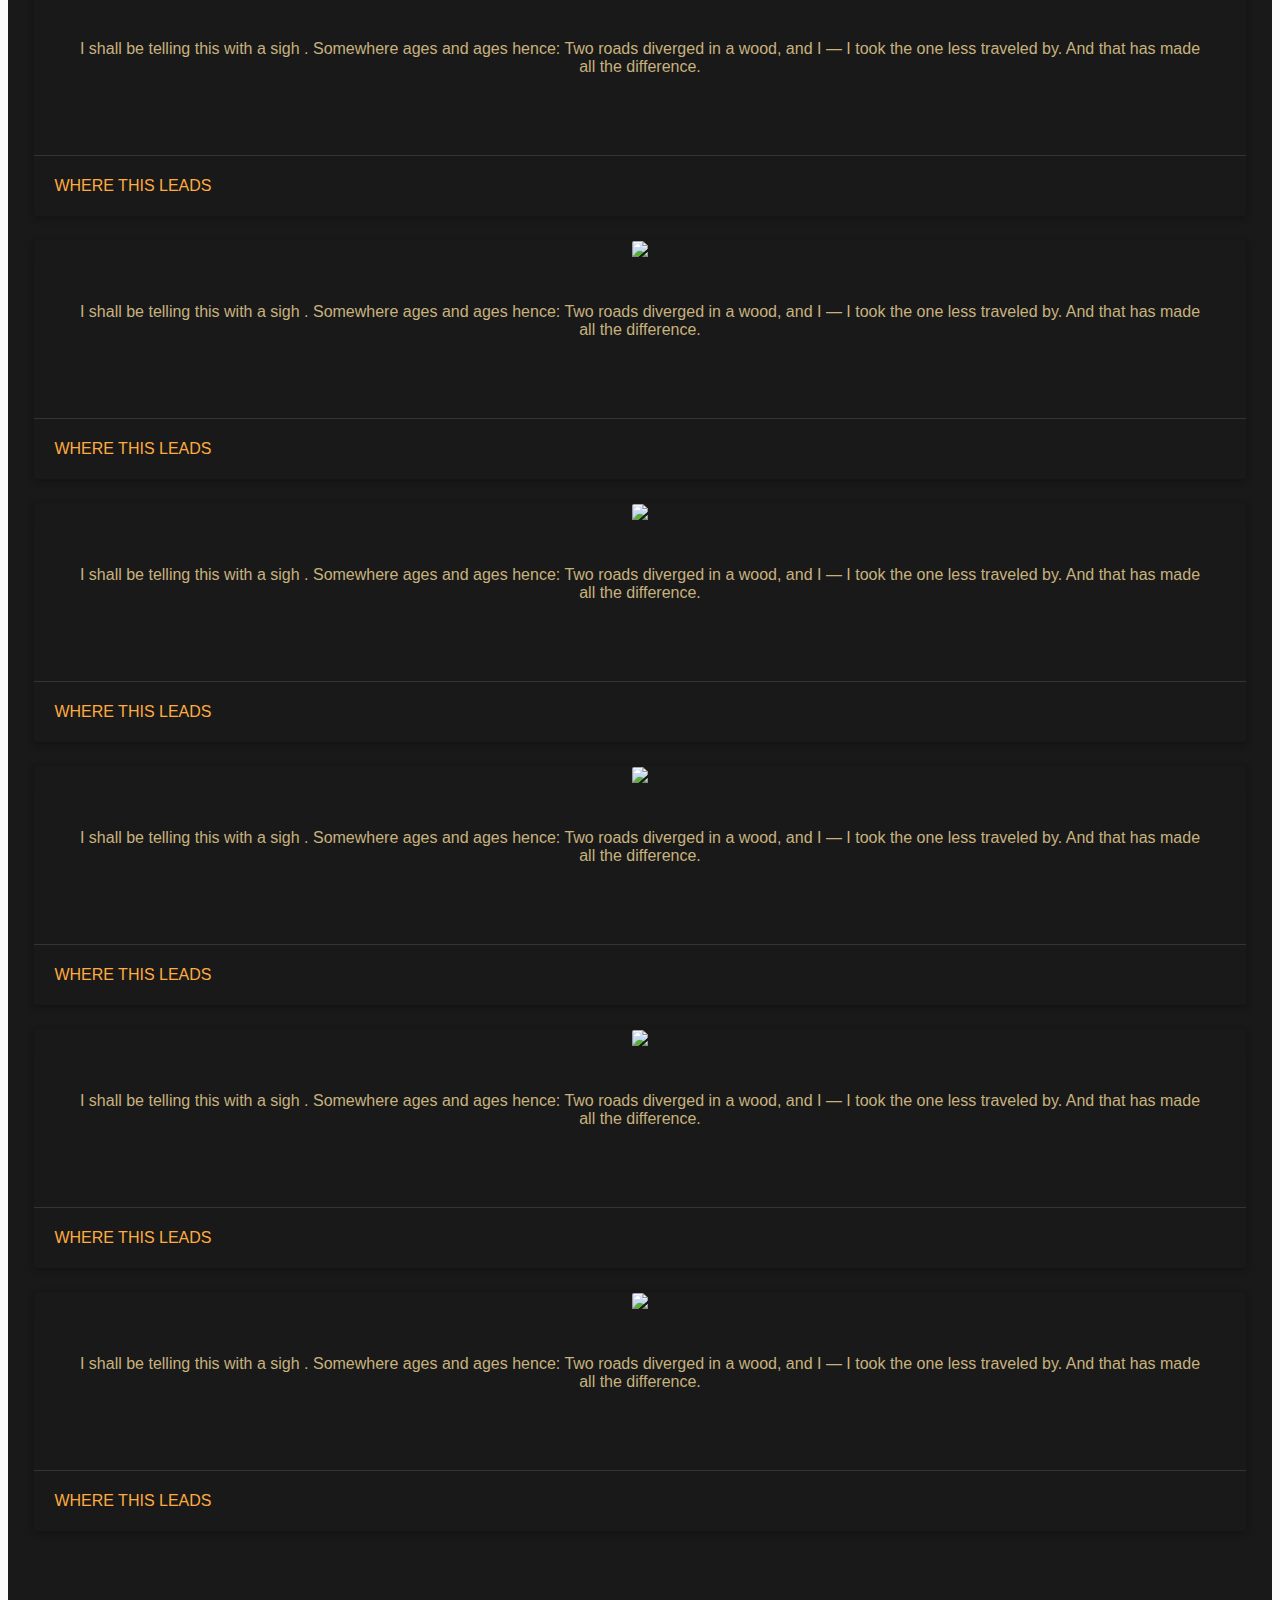
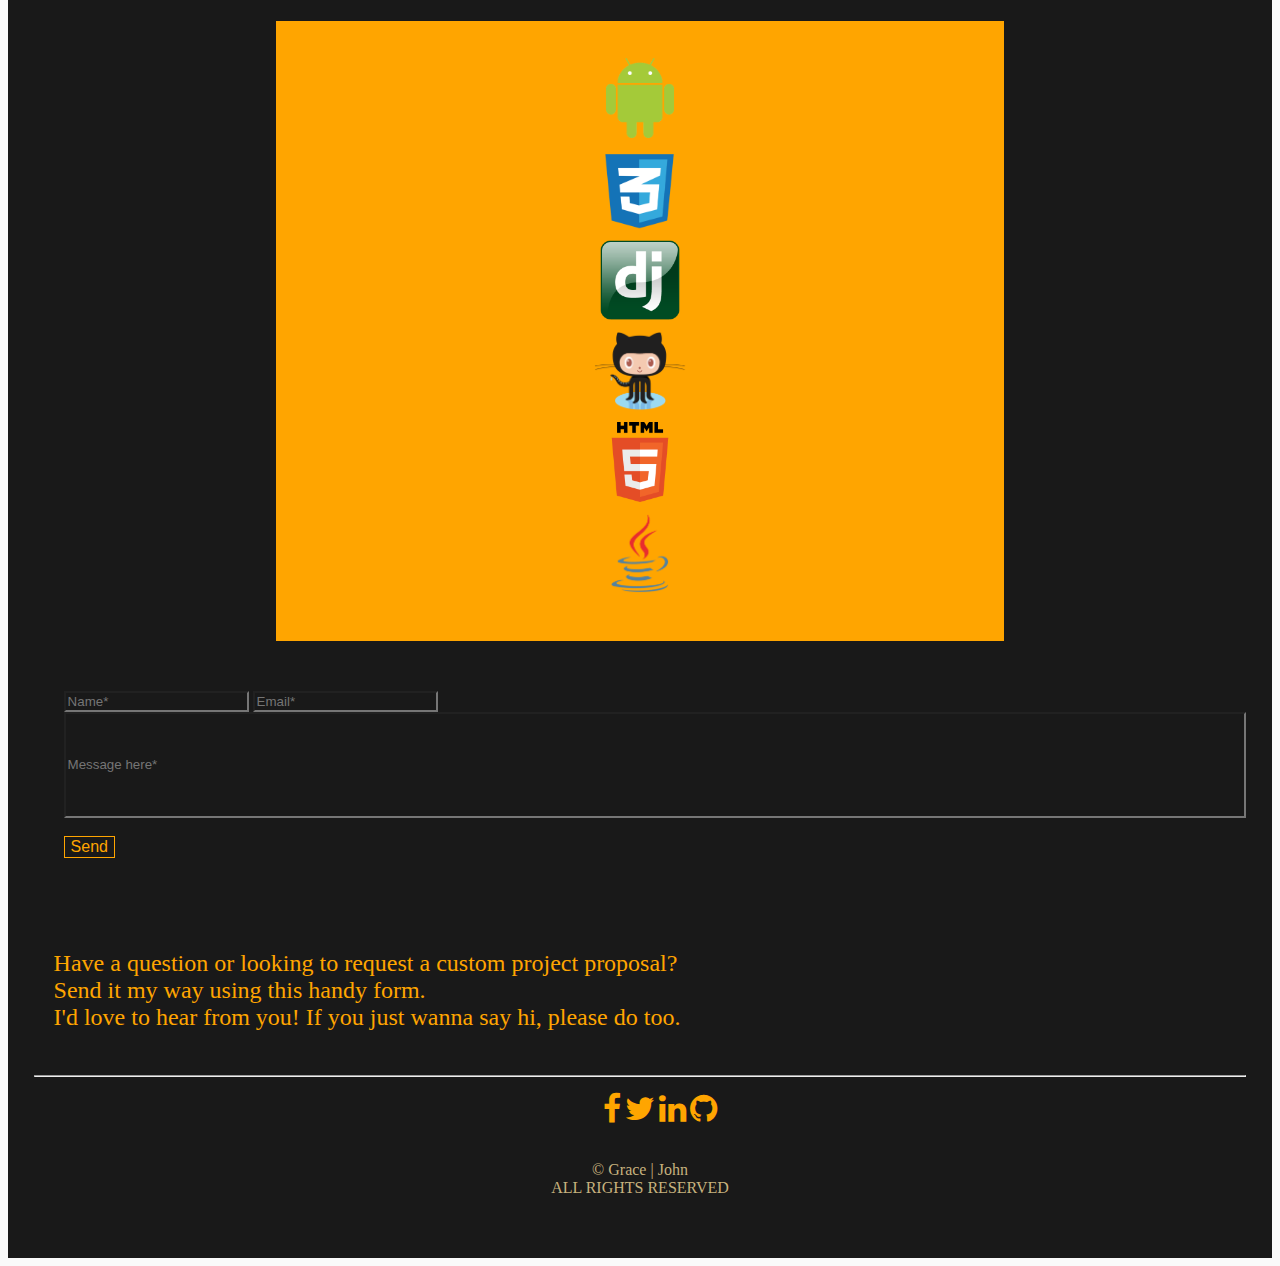
==== commit f6179627: "added changes" ====
--- a/index.html
+++ b/index.html
@@ -5,16 +5,22 @@
 	<title>Grace | John</title>
 	<link rel="stylesheet" href="foundation/foundation.css">
 	<link rel="stylesheet" href="stylesheets/main.css">
-	<link href='https://fonts.googleapis.com/css?family=Indie+Flower|Shadows+Into+Light|Dancing+Script:700|Kaushan+Script' rel='stylesheet' type='text/css'>
-	<link href='https://fonts.googleapis.com/css?family=Quicksand:400,700,300' rel='stylesheet' type='text/css'>
+	<link rel="stylesheet" type="text/css" href="font-awesome/css/font-awesome.min.css">
+	<!-- <link href='https://fonts.googleapis.com/css?family=Indie+Flower|Shadows+Into+Light|Dancing+Script:700|Kaushan+Script' rel='stylesheet' type='text/css'> -->
+	<!-- <link href='https://fonts.googleapis.com/css?family=Quicksand:400,700,300' rel='stylesheet' type='text/css'> -->
 	<link href="stylesheets/assets/favicon.ico" rel="icon" type="image/x-icon" />
 </head>
-<body>
+<style type="text/css">
+	i{
+		color: orange;
+	}
+</style>
+<body id="tint">
 
 <!-- Nav bar -->
 
 
-<!-- <div class="row" id="watt">
+<div class="row" id="watt">
     <div class="large-12 columns">
 		<div class="sticky-wrapper">
 			<nav>
@@ -29,27 +35,11 @@
 			</nav>
 		</div>
 	</div>
-</div> -->
- <nav class="menu-opener">
-    <div class="menu-opener-inner"></div>
-  </nav>
-<!-- <div class="sticky-wrapper"> -->
-  <nav class="menu">
-    <ul class="menu-inner">
-    <li><a href="#body" class="menu-link">Home</a></li></a>
-    <li> <a href="#about" class="menu-link">About</a></li>
-	<li><a href="#workspace" class="menu-link">Workspace</a></li>
-	<li><a href="#tech" class="menu-link">Tech</a></li>
-	<li><a href="https://jijjy.pythonanywhere.com" class="menu-link">Blog</a></li>
-    </ul>
-  </nav>
-<!-- </div> -->
-
+</div>
 
 <!-- Animation begins -->
-
-
-<div class="row">
+ 
+<!-- <div class="row" id="bobb">
 	<div class="large-12 columns">
 		<div class='container'>
 					  <div class='dot'></div>
@@ -144,16 +134,16 @@
 					  <div class='dot'></div>
 		</div>
 	</div>
-</div>
+</div> -->
 
 
 <!--INto to Grace  -->
 
-
-<div class="row" id="tint">
+<!-- <div class="too"> -->
+<div class="row">
 		<div class="large-12 columns">
 			<div class="body">
-				<div class="two">
+				<!-- <div class="two"> -->
 					<section class="topper">
 			            <div class="row">
 				            <div class="small-12 large-12 column">
@@ -168,7 +158,7 @@
 						</div>
 
 					</section>
-				</div>
+				<!-- </div> -->
 			</div>
 		</div>
 </div>
@@ -194,72 +184,236 @@
 	<div class="row">
 		<div class="large-12 columns">
 			<h4>Check out some of my work</h4>
-			    <div class="row">
+			    <!-- <div class="row">
 					<div class="large-4 medium-4 small-12 columns" id="shots">
-						<a href="http://bit.ly/1VxPkYc"><img src="stylesheets/assets/cafeFagioli.png" style="width: 100%;"></a>
+						<a href="http://cafefagioli.bitballoon.com/"><img src="stylesheets/assets/mug0f.jpg" style="width: 70%;"></a>
 					</div>
 					<div class="large-4 medium-4 small-12 columns" id="shots">	
-						<a href="http://bit.ly/1VxPkYc"><img src="stylesheets/assets/daffy.jpg" style="width: 100%;"></a>
+						<a href="http://dafdaf.bitballoon.com/"><img src="stylesheets/assets/daffi.jpg" style="width: 100%;"></a>
+					</div>
+					<div class="large-4 medium-4 small-12 columns" id="shots">
+						<a href="http://bit.ly/1VxPkYc"><img src="stylesheets/assets/btb.jpg" style="width: 100%;"></a>
+					</div>
+				</div>
+				<div class="row">
+					<div class="large-4 medium-4 small-12 columns" id="shots">
+						<a href="http://cafefagioli.bitballoon.com/"><img src="stylesheets/assets/cafeFagioli.png" style="width: 100%;"></a>
+					</div>
+					<div class="large-4 medium-4 small-12 columns" id="shots">	
+						<a href="http://dafdaf.bitballoon.com/"><img src="stylesheets/assets/hackapython.png" style="width: 100%;"></a>
 					</div>
 					<div class="large-4 medium-4 small-12 columns" id="shots">
 						<a href="http://bit.ly/1VxPkYc"><img src="stylesheets/assets/hackapython.png" style="width: 100%;"></a>
 					</div>
-					<!-- <div class="large-4 medium-4 small-12 columns" >
-						<a href="http://bit.ly/1VxPkYc"><img src="stylesheets/assets/back1.jpg"></a>
-					</div> -->
-				</div>
-				<div><!-- 
-  					<input type="checkbox" class="read-more-state" id="post-2" />
-  						<div class="read-more-wrap"> -->
-    						<!-- <div class="read-more-target">
-								<div class="large-4 medium-4 small-12 columns" id="shots">
-									<a href="http://bit.ly/1VxPkYc"><img src="stylesheets/assets/cafeFagioli.png" style="width: 100%;"></a>
-								</div>
-								<div class="large-4 medium-4 small-12 columns" id="shots">	
-									<a href="http://bit.ly/1VxPkYc"><img src="stylesheets/assets/daffy.jpg" style="width: 100%;"></a>
-								</div>
-								<div class="large-4 medium-4 small-12 columns" id="shots">
-									<a href="http://bit.ly/1VxPkYc"><img src="stylesheets/assets/hackapython.png" style="width: 100%;"></a>
-								</div>
-							</div> --><!-- 
-						</div>
-  
-  					<label for="post-2" class="read-more-trigger"></label> -->
-				</div>
-
-									<div class="row">
-										<div class="large-3 medium-3 small-12 columns" id="hack">
-										<a href="http://bit.ly/1VxPkYc"><img src="stylesheets/assets/bucket2.jpg"></a>
-										</div>
-										<div class="large-3 medium-3 small-12 columns" id="delai">
-										<a href="http://bit.ly/1VxPkYc"><img src="stylesheets/assets/bucket1.jpg"></a>
-										</div>
-										<div class="large-3 medium-3 small-12 columns" id="delan">
-										<a href="http://bit.ly/1VxPkYc"><img src="stylesheets/assets/karis.jpg"></a>
-										</div>
-										<div class="large-3 medium-3 small-12 columns" id="hack">
-										<a href="http://bit.ly/1SgygQo"><img src="stylesheets/assets/rythm.jpg"></a>
-										</div>
-									</div>
-									<div class="row">
-										
-									<!-- 	<div class="large-4 medium-4 small-4 columns" id="delai"><a href="www.delanistus.bitballoon.com">
-											<iframe src="http://delanistu.sbitballoon.com">
-												<p>your browser does not support i frames</p>
-											</iframe> </a>
-										</div>
-										<div class="large-4 medium-4 small-4  columns" id="delan"><a href="www.d.bitballoon.com">
-											<iframe src="http://delassnistu.bitballoon.com">
-												<p>your browser does not support i frames</p>
-											</iframe> </a>
-										</div> -->
-									</div>
-							</div>
-					</div> 
+				</div> -->
+				<section class="wrap courses-body">
+
+            <div class="courses-intro">
+                <h1>Courses</h1>
+                <p>We have fantastic courses set to speed up your learning.</p>
+
+                <div class="row small-up-1 medium-up-3 large-up-3 ">
+
+
+
+                    <div class="columns">
+                        <div class="card">
+                            <div class="image-wrapper overlay-fade-in image">
+                                <img src="stylesheets/assets/mug0f.jpg" style="height: 220px;">
+                                <span class="title">Cafe Fagioli</span>
+                                <div class="image-overlay-content">
+                                    <!--
+                                <h2>.overlay-fade-in</h2>
+<p class="price">$99.99</p>
+-->
+                                </div>
+
+                            </div>
+                            <div class="content">
+                                <p>I shall be telling this with a sigh . Somewhere ages and ages hence: Two roads diverged in a wood, and I — I took the one less traveled by. And that has made all the difference.</p>
+                            </div>
+                            <div class="action">
+                                <a href='#'>Where this leads</a>
+                            </div>
+                        </div>
+                    </div>
+
+                    <div class="columns">
+                        <div class="card">
+                            <div class="image-wrapper overlay-fade-in image">
+                                <img src="stylesheets/assets/daffi.jpg" style="height: 220px;">
+                                <span class="title">DafDaf</span>
+                                <div class="image-overlay-content">
+                                    <!--
+                                <h2>.overlay-fade-in</h2>
+<p class="price">$99.99</p>
+-->
+                                </div>
+
+                            </div>
+                            <div class="content">
+                                <p>I shall be telling this with a sigh . Somewhere ages and ages hence: Two roads diverged in a wood, and I — I took the one less traveled by. And that has made all the difference.</p>
+                            </div>
+                            <div class="action">
+                                <a href='#'>Where this leads</a>
+                            </div>
+                        </div>
+                    </div>
+                    <div class="columns">
+                        <div class="card">
+                            <div class="image-wrapper overlay-fade-in image">
+                                <img src="stylesheets/assets/btb.jpg" style="height: 220px;">
+                                <span class="title">Blessed the Band</span>
+                                <div class="image-overlay-content">
+                                    <!--
+                                <h2>.overlay-fade-in</h2>
+<p class="price">$99.99</p>
+-->
+                                </div>
+
+                            </div>
+                            <div class="content">
+                                <p>I shall be telling this with a sigh . Somewhere ages and ages hence: Two roads diverged in a wood, and I — I took the one less traveled by. And that has made all the difference.</p>
+                            </div>
+                            <div class="action">
+                                <a href='#'>Where this leads</a>
+                            </div>
+                        </div>
+                    </div>
+                    <div class="columns">
+                        <div class="card">
+                            <div class="image-wrapper overlay-fade-in image">
+                                <img src="http://static.pexels.com/wp-content/uploads/2014/07/alone-clouds-hills-1909-527x350.jpg">
+                                <span class="title">Road Warrior</span>
+                                <div class="image-overlay-content">
+                                    <!--
+                                <h2>.overlay-fade-in</h2>
+<p class="price">$99.99</p>
+-->
+                                </div>
+
+                            </div>
+                            <div class="content">
+                                <p>I shall be telling this with a sigh . Somewhere ages and ages hence: Two roads diverged in a wood, and I — I took the one less traveled by. And that has made all the difference.</p>
+                            </div>
+                            <div class="action">
+                                <a href='#'>Where this leads</a>
+                            </div>
+                        </div>
+                    </div>
+                    <div class="columns">
+                        <div class="card">
+                            <div class="image-wrapper overlay-fade-in image">
+                                <img src="http://static.pexels.com/wp-content/uploads/2014/07/alone-clouds-hills-1909-527x350.jpg">
+                                <span class="title">Road Warrior</span>
+                                <div class="image-overlay-content">
+                                    <!--
+                                <h2>.overlay-fade-in</h2>
+<p class="price">$99.99</p>
+-->
+                                </div>
+
+                            </div>
+                            <div class="content">
+                                <p>I shall be telling this with a sigh . Somewhere ages and ages hence: Two roads diverged in a wood, and I — I took the one less traveled by. And that has made all the difference.</p>
+                            </div>
+                            <div class="action">
+                                <a href='#'>Where this leads</a>
+                            </div>
+                        </div>
+                    </div>
+                    <div class="columns">
+                        <div class="card">
+                            <div class="image-wrapper overlay-fade-in image">
+                                <img src="http://static.pexels.com/wp-content/uploads/2014/07/alone-clouds-hills-1909-527x350.jpg">
+                                <span class="title">Road Warrior</span>
+                                <div class="image-overlay-content">
+                                    <!--
+                                <h2>.overlay-fade-in</h2>
+<p class="price">$99.99</p>
+-->
+                                </div>
+
+                            </div>
+                            <div class="content">
+                                <p>I shall be telling this with a sigh . Somewhere ages and ages hence: Two roads diverged in a wood, and I — I took the one less traveled by. And that has made all the difference.</p>
+                            </div>
+                            <div class="action">
+                                <a href='#'>Where this leads</a>
+                            </div>
+                        </div>
+                    </div>
+                    <div class="columns">
+                        <div class="card">
+                            <div class="image-wrapper overlay-fade-in image">
+                                <img src="http://static.pexels.com/wp-content/uploads/2014/07/alone-clouds-hills-1909-527x350.jpg">
+                                <span class="title">Road Warrior</span>
+                                <div class="image-overlay-content">
+                                    <!--
+                                <h2>.overlay-fade-in</h2>
+<p class="price">$99.99</p>
+-->
+                                </div>
+
+                            </div>
+                            <div class="content">
+                                <p>I shall be telling this with a sigh . Somewhere ages and ages hence: Two roads diverged in a wood, and I — I took the one less traveled by. And that has made all the difference.</p>
+                            </div>
+                            <div class="action">
+                                <a href='#'>Where this leads</a>
+                            </div>
+                        </div>
+                    </div>
+                    <div class="columns">
+                        <div class="card">
+                            <div class="image-wrapper overlay-fade-in image">
+                                <img src="http://static.pexels.com/wp-content/uploads/2014/07/alone-clouds-hills-1909-527x350.jpg">
+                                <span class="title">Road Warrior</span>
+                                <div class="image-overlay-content">
+                                    <!--
+                                <h2>.overlay-fade-in</h2>
+<p class="price">$99.99</p>
+-->
+                                </div>
+
+                            </div>
+                            <div class="content">
+                                <p>I shall be telling this with a sigh . Somewhere ages and ages hence: Two roads diverged in a wood, and I — I took the one less traveled by. And that has made all the difference.</p>
+                            </div>
+                            <div class="action">
+                                <a href='#'>Where this leads</a>
+                            </div>
+                        </div>
+                    </div>
+                    <div class="columns">
+                        <div class="card">
+                            <div class="image-wrapper overlay-fade-in image">
+                                <img src="http://static.pexels.com/wp-content/uploads/2014/07/alone-clouds-hills-1909-527x350.jpg">
+                                <span class="title">Road Warrior</span>
+                                <div class="image-overlay-content">
+                                    <!--
+                                <h2>.overlay-fade-in</h2>
+<p class="price">$99.99</p>
+-->
+                                </div>
+
+                            </div>
+                            <div class="content">
+                                <p>I shall be telling this with a sigh . Somewhere ages and ages hence: Two roads diverged in a wood, and I — I took the one less traveled by. And that has made all the difference.</p>
+                            </div>
+                            <div class="action">
+                                <a href='#'>Where this leads</a>
+                            </div>
+                        </div>
+                    </div>
+                </div>
+            </div>
+
+        </section>
 		</div>
 	</div>
 </section>
-<section class="middler" id="tech" style="height: cover; border: 7px solid transparent; background-color: orange;">
+<section class="middler" id="tech" style="height: cover; border: 7px solid transparent; background-color: orange; padding-top: 30px; margin-top:90px;">
 	<div class="row">
 			<div class="small-12 large-2 columns">
 				<span class="tod">
@@ -293,6 +447,7 @@
 			</div>
 	</div>
 </section> 
+
 <div class="row3" id="tint2">
 	<div class="small-12 large-6 medium-6 columns">
 		<div class="contacts">
@@ -300,7 +455,7 @@
 			    <input type="text" name="name" placeholder="Name*" id="name" style="background-color: transparent;">
 			    <input type="email" name="_replyto" placeholder="Email*" id="email" style="background-color: transparent;">
 			    <input type="message" name="message" placeholder="Message here*" id="message" style="background-color: transparent;width:100%;height: 106px;"><br><br>
-			    <input type="submit" value="Send" id="button" style="background-color: transparent;color: orange; border:0;font-size: 100%;">
+			    <input type="submit" value="Send" id="button" style="background-color: transparent;color: orange; border:solid .5px orange;font-size: 100%;">
 			    <br><br>
 			</form>
 		</div>
@@ -315,22 +470,26 @@
 	</div>
 		
 	<section id="bott">
-	<div class="row">
-			<div class="large-3 small-12 columns">
-					<a href="https://www.facebook.com/g.gracejonn"><img src="stylesheets/assets/fb.ico" style="height: 40px;"></a>
-					<a href="https://twitter.com/GjonnGj"><img src="stylesheets/assets/twit.ico" style="height: 40px;"></a>
-					<a href="https://ke.linkedin.com/in/grace-john-48899b118"><img src="stylesheets/assets/linkd.png" style="height: 40px;"></a>
-					<a href="https://github.com/GraceJonn123"><img src="stylesheets/assets/git.png" style="height: 40px;"></a>
-			</div>
-		</div>
-		<br>
+
 		<hr>
-		<br>
+		<div class="content" style="text-align:center;">
+					<ul class="share-items">
+								<i class="share-icon fa fa-facebook fa-2x"></i>
+							
+								<i class="share-icon fa fa-twitter fa-2x"></i>
+							
+								<i class="share-icon fa fa-linkedin fa-2x"></i>
+							
+								<i class="share-icon fa fa-github fa-2x"></i>
+					</ul>
+			</div>
 		<div class="bottom" style="color: orange; text-align: center;">
 			<p>&copy; Grace | John<br>ALL RIGHTS RESERVED</p>
 		</div>
 	</section>
-<!-- </div> -->
+</div>
+</div>
+
 <script type="text/javascript">
 // 			$(window).scroll(function() {
 //   var heroHeight = $('header').height();
@@ -356,17 +515,44 @@
 //   }
 
 // });
-		</script>
-		<script>
-		//   (function(i,s,o,g,r,a,m){i['GoogleAnalyticsObject']=r;i[r]=i[r]||function(){
-		//   (i[r].q=i[r].q||[]).push(arguments)},i[r].l=1*new Date();a=s.createElement(o),
-		//   m=s.getElementsByTagName(o)[0];a.async=1;a.src=g;m.parentNode.insertBefore(a,m)
-		//   })(window,document,'script','https://www.google-analytics.com/analytics.js','ga');
-
-		//   ga('create', 'UA-76539162-1', 'auto');
-		//   ga('send', 'pageview');
-
-		</script>
+</script>
+<script>
+		  (function(i,s,o,g,r,a,m){i['GoogleAnalyticsObject']=r;i[r]=i[r]||function(){
+		  (i[r].q=i[r].q||[]).push(arguments)},i[r].l=1*new Date();a=s.createElement(o),
+		  m=s.getElementsByTagName(o)[0];a.async=1;a.src=g;m.parentNode.insertBefore(a,m)
+		  })(window,document,'script','https://www.google-analytics.com/analytics.js','ga');
+
+		  ga('create', 'UA-76539162-1', 'auto');
+		  ga('send', 'pageview');
+
+</script>
+<script src="https://ajax.googleapis.com/ajax/libs/jquery/1.12.4/jquery.min.js"></script>
+<script>
+$(document).ready(function(){
+  // Add smooth scrolling to all links
+  $("a").on('click', function(event) {
+
+    // Make sure this.hash has a value before overriding default behavior
+    if (this.hash !== "") {
+      // Prevent default anchor click behavior
+      event.preventDefault();
+
+      // Store hash
+      var hash = this.hash;
+
+      // Using jQuery's animate() method to add smooth page scroll
+      // The optional number (800) specifies the number of milliseconds it takes to scroll to the specified area
+      $('html, body').animate({
+        scrollTop: $(hash).offset().top
+      }, 1100, function(){
+   
+        // Add hash (#) to URL when done scrolling (default click behavior)
+        window.location.hash = hash;
+      });
+    } // End if
+  });
+});
+</script>
   <script type="text/javascript" src="http://code.jquery.com/jquery-1.9.1.js"></script>
   <script src="menu-opener.js"></script>
 
--- a/stylesheets/main.css
+++ b/stylesheets/main.css
@@ -14,7 +14,8 @@
 nav {
   background:rgba(0,0,0,0.70);
   /*background: #171717;*/
-  height: 65px;
+  height: contain;
+  background-color: transparent;
 }
 
 nav.fixed {
@@ -25,10 +26,10 @@
 }
 
 .sticky-wrapper {
-  height: 65px;
+  /*height: 70;*/
   /*width: 100%;*/
-  position: fixed;
-  z-index: 1000;
+  /*position: fixed;*/
+  /*z-index: 1000;*/
 }
 
 nav ul {
@@ -61,7 +62,8 @@
 }
 
 .two{
-  position: relative;
+  position: absolute;
+  z-index: 1;
 }
 .bot{
 position: absolute;
@@ -77,6 +79,11 @@
 #h2{
 font-size: 100%;
 font-family: 'Quicksand', sans-serif;
+}
+
+#bobb{
+  z-index: 2;
+  position: absolute;
 }
 #h3{
 font-size: 120%;
@@ -109,7 +116,7 @@
   padding-bottom: 10px;
 }*/
 .bod{
-  /*position: absolute;*/
+  position: absolute;
   height: 1119px;
   width: 1350px; 
   background:rgba(black, 0.7);
@@ -127,14 +134,177 @@
 }
 #tint{/*
   height: 1119px;
-  width: 1350px; 
-  background:rgba(0,0,0,0.90);*/
+  width: 1350px*/; 
+  background:rgba(0,0,0,0.90);
 }
 #shots{
   border: 0;
     float: left;
     overflow: hidden
 }
+
+
+
+
+
+/******************************************************************COURSES**********************************************************************************/
+
+.courses-body {
+    margin: 0 auto;
+}
+.courses-body .columns {
+    margin-bottom: 2%;
+}
+.courses-intro h1 {
+    text-align: center;
+    margin-top: 15%;
+}
+.courses-intro p {
+    text-align: center;
+    margin-top: 5%;
+}
+.courses-intro .row {
+    max-width: 1380px;
+}
+.courses-intro p {
+    padding-bottom: 5%;
+}
+@import url(//fonts.googleapis.com/css?family=Roboto:400,500,300,100,700,900);
+html,
+body {
+    background: #FAFAFA;
+}
+.card {
+    font-family: 'Roboto', sans-serif;
+    overflow: hidden;
+    box-shadow: 0 2px 5px 0 rgba(0, 0, 0, 0.16), 0 2px 10px 0 rgba(0, 0, 0, 0.12);
+    color: #272727;
+    border-radius: 2px;
+}
+.card .title {
+    line-height: 3rem;
+    font-size: 1.5rem;
+    font-weight: 300;
+}
+.card .content {
+    padding: 1.3rem;
+    font-weight: 300;
+    border-radius: 0 0 2px 2px;
+}
+.card p {
+    margin: 0;
+}
+.card .action {
+    border-top: 1px solid rgba(160, 160, 160, 0.2);
+    padding: 1.3rem;
+}
+.card a {
+    color: #ffab40;
+    margin-right: 1.3rem;
+    transition: color 0.3s ease;
+    text-transform: uppercase;
+    text-decoration: none;
+}
+.card .image {
+    position: relative;
+}
+.card .image .title {
+    position: absolute;
+    bottom: 0;
+    left: 0;
+    padding: 1.3rem;
+    color: orange;
+}
+.card .image img {
+    border-radius: 2px 2px 0 0;
+}
+
+/***************************************************************************************************************/
+
+.image-wrapper {
+    width: 100%;
+    height: 100%;
+    border: 1px solid rgba(0, 0, 0, 0.04);
+    overflow: hidden;
+    position: relative;
+    text-align: center;
+    border-radius: 4px;
+}
+.image-overlay-content {
+    width: 100%;
+    height: 100%;
+    position: absolute;
+    overflow: hidden;
+    top: 0;
+    left: 0;
+}
+.overlay-fade-in p {
+    letter-spacing: 0.15em;
+    color: #f4f4f4;
+    font-size: 28px;
+    opacity: 0;
+    transition: all 0.2s linear;
+}
+.overlay-fade-in img {
+    transition: all 1.2s linear;
+}
+.overlay-fade-in .image-overlay-content {
+    opacity: 0;
+    background-color: rgba(0, 0, 0, 0.4);
+    transition: all 0.4s ease-in-out;
+}
+.overlay-fade-in h2 {
+    color: #f2f2f2;
+    font-size: 1.8rem;
+    margin-top: 40%;
+    opacity: 0;
+    transition: all 0.2s ease-in-out;
+    background: rgba(0, 0, 0, 0.7);
+}
+.overlay-fade-in .button {
+    display: inline-block;
+    text-decoration: none;
+    padding: 7px 14px;
+    /*    changed below*/
+    background: transparent;
+    color: #fff;
+    text-transform: uppercase;
+    box-shadow: 0 0 1px #000;
+    position: relative;
+    border: 1px solid #999;
+    opacity: 0;
+    transition: all 0.2s ease-in-out;
+    margin-top: 30%;
+}
+.overlay-fade-in .button:hover {
+    box-shadow: 0 0 5px #000;
+}
+.overlay-fade-in:hover img {
+    transform: scale(1.2);
+}
+.overlay-fade-in:hover .image-overlay-content {
+    opacity: 1;
+}
+.overlay-fade-in:hover h2,
+.overlay-fade-in p,
+.overlay-fade-in .button {
+    opacity: 1;
+}
+.overlay-fade-in:hover p {
+    transition-delay: 0.1s;
+}
+.overlay-fade-in:hover .button {
+    transition-delay: 0s;
+}
+.button:hover {
+    background: white;
+    color: black;
+}
+
+
+/**/
+
+
 /*a {
     width: 408px;
     height: 408px;
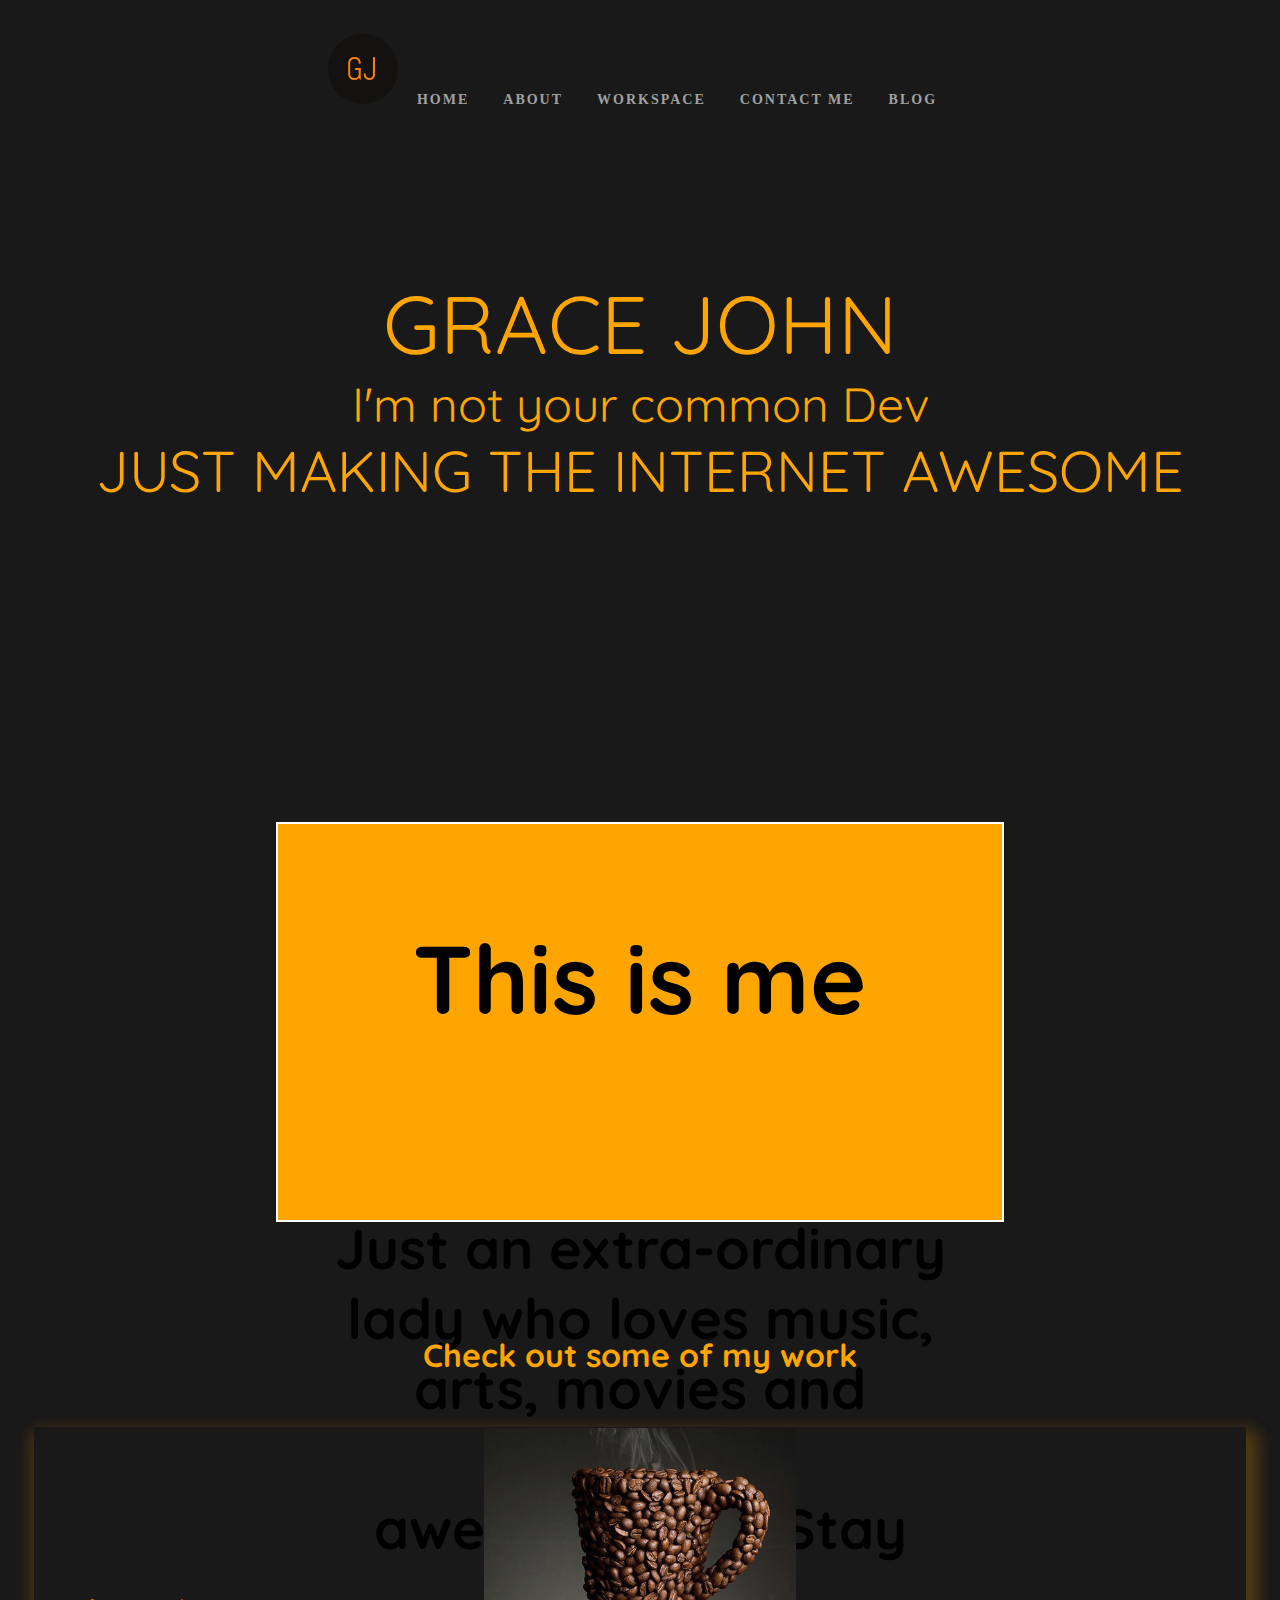
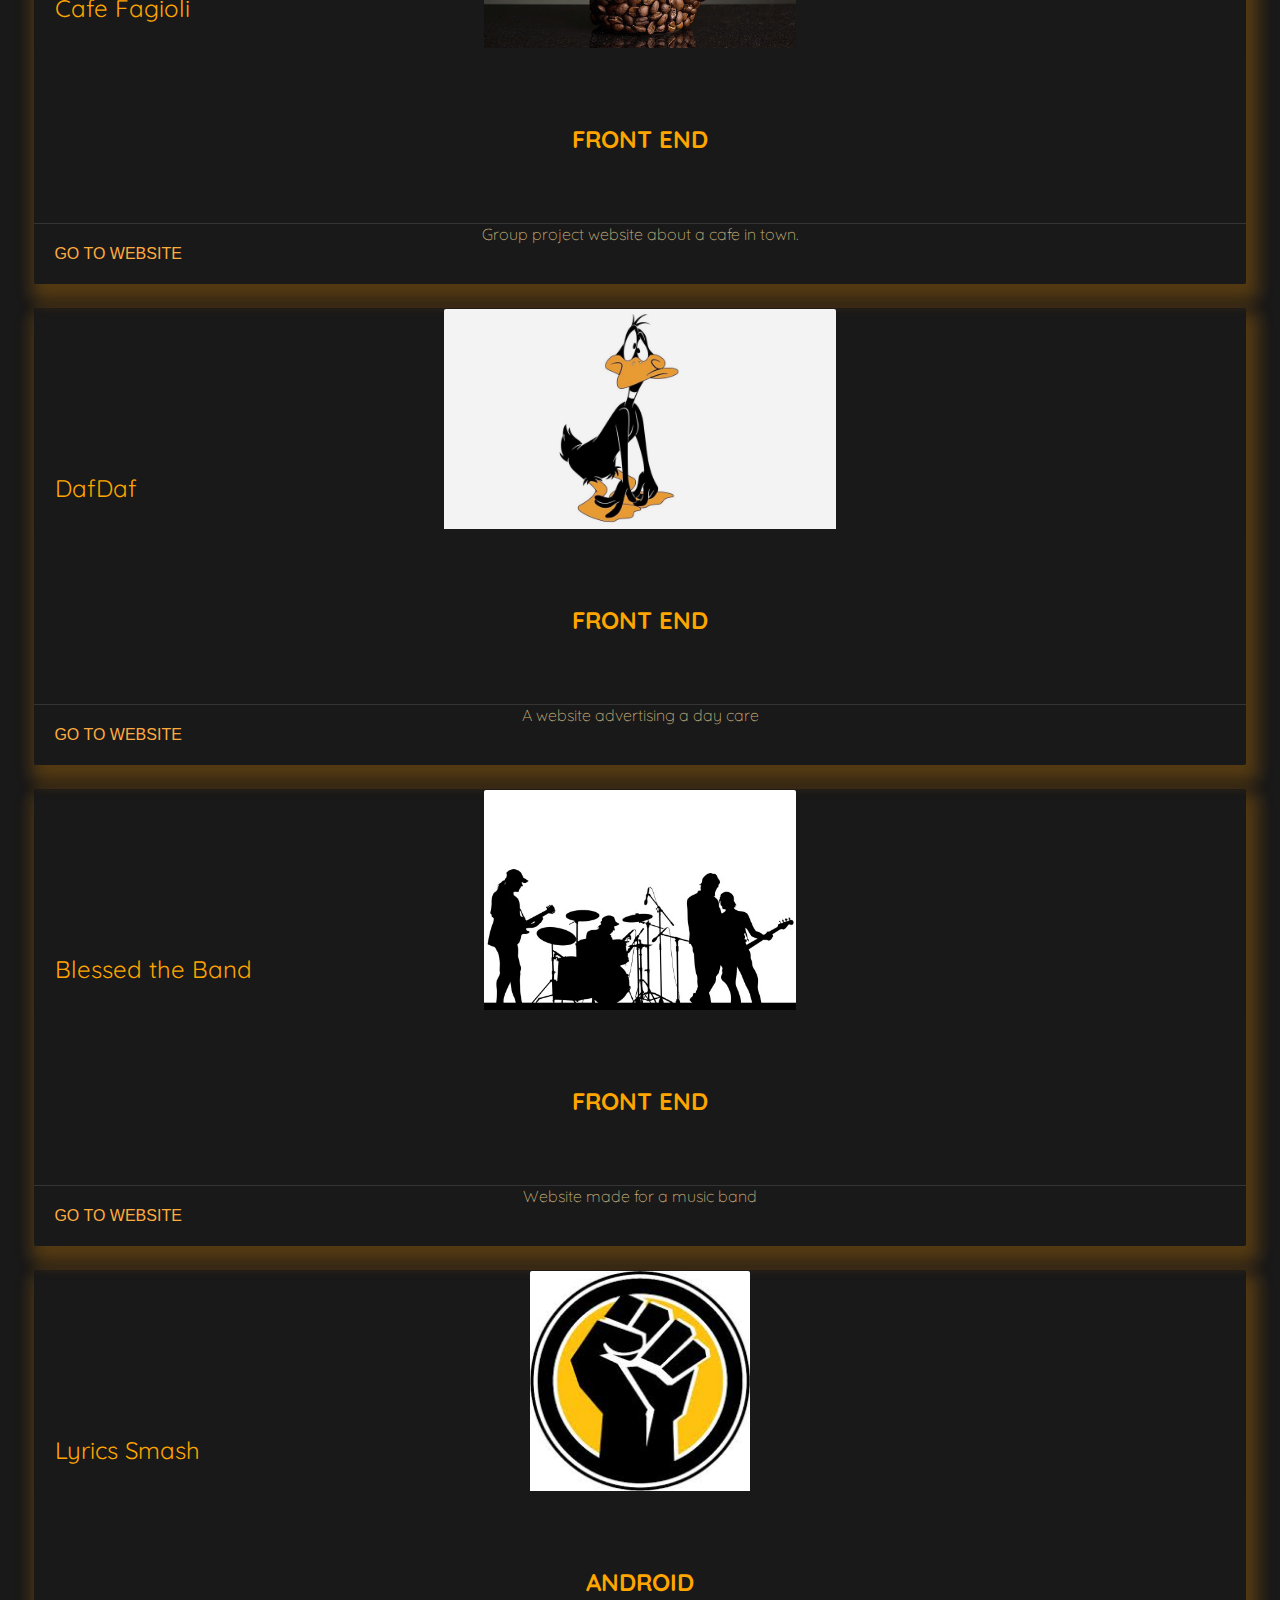
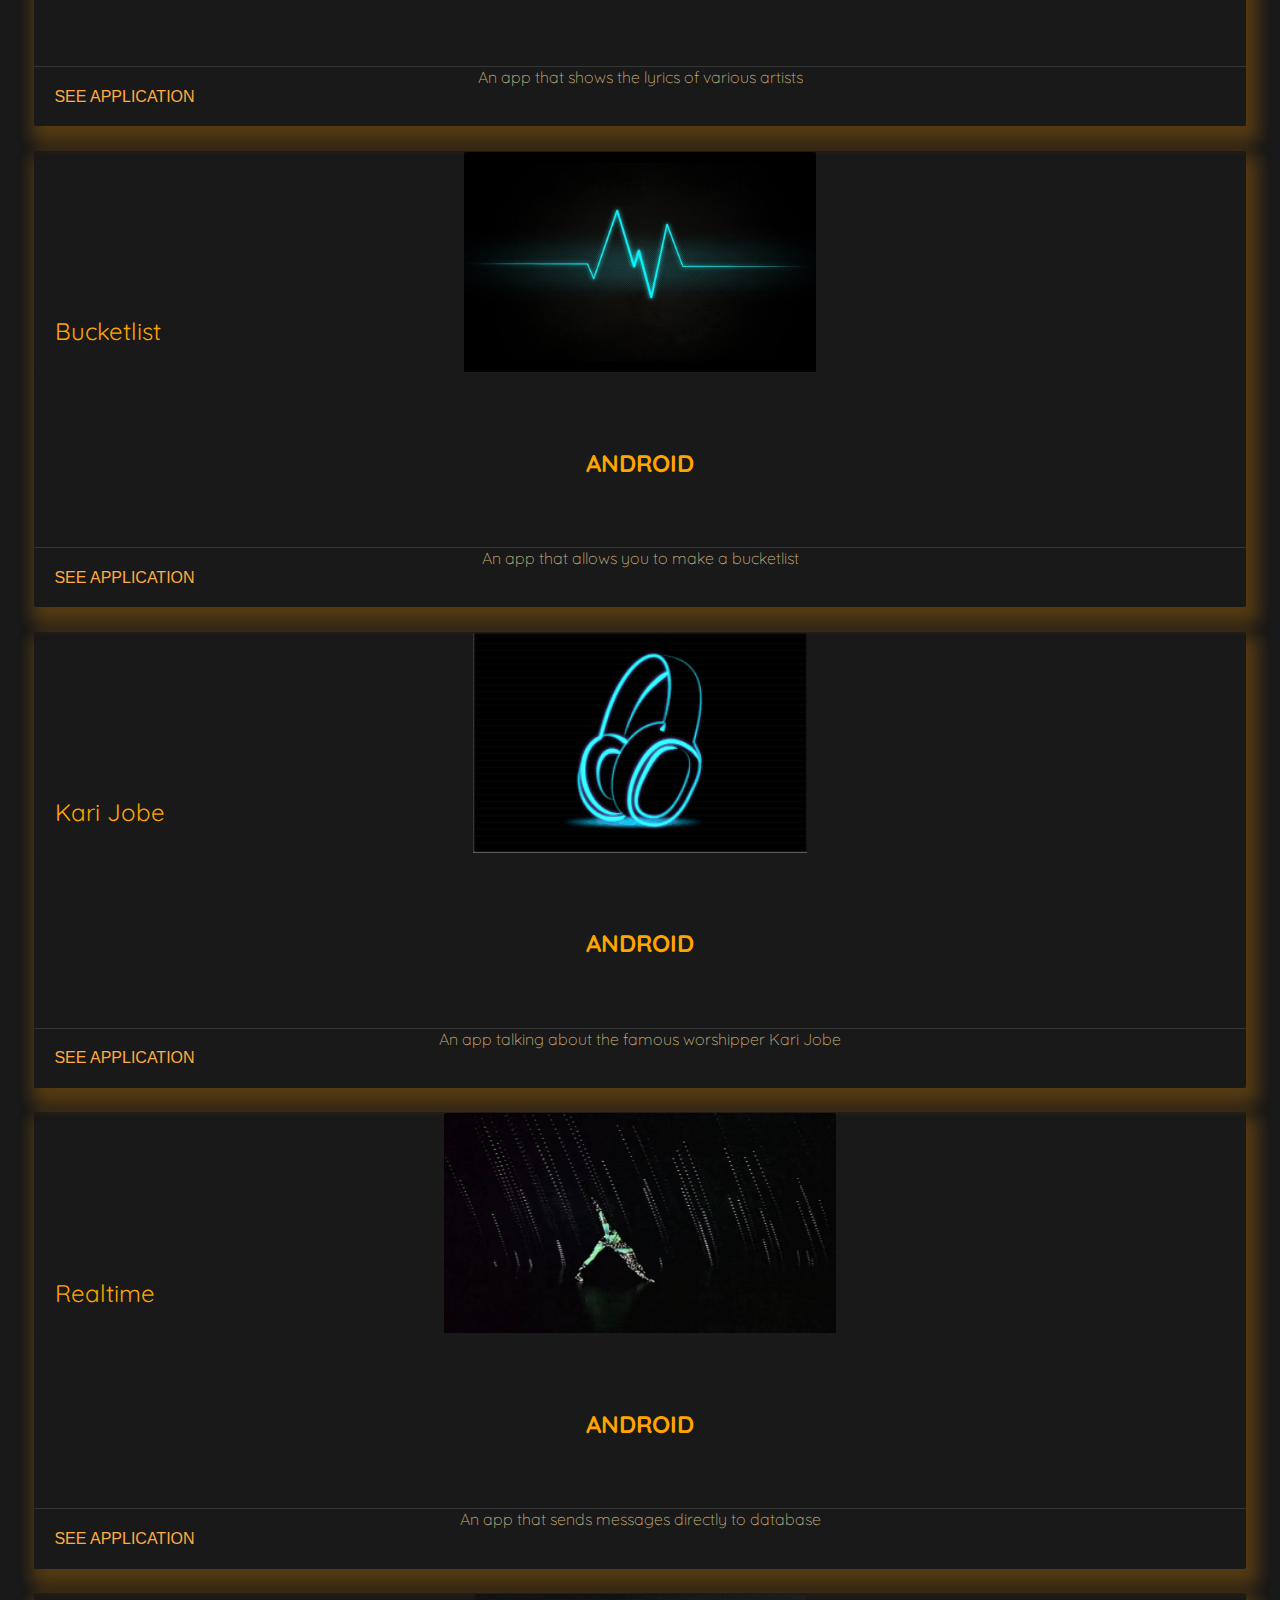
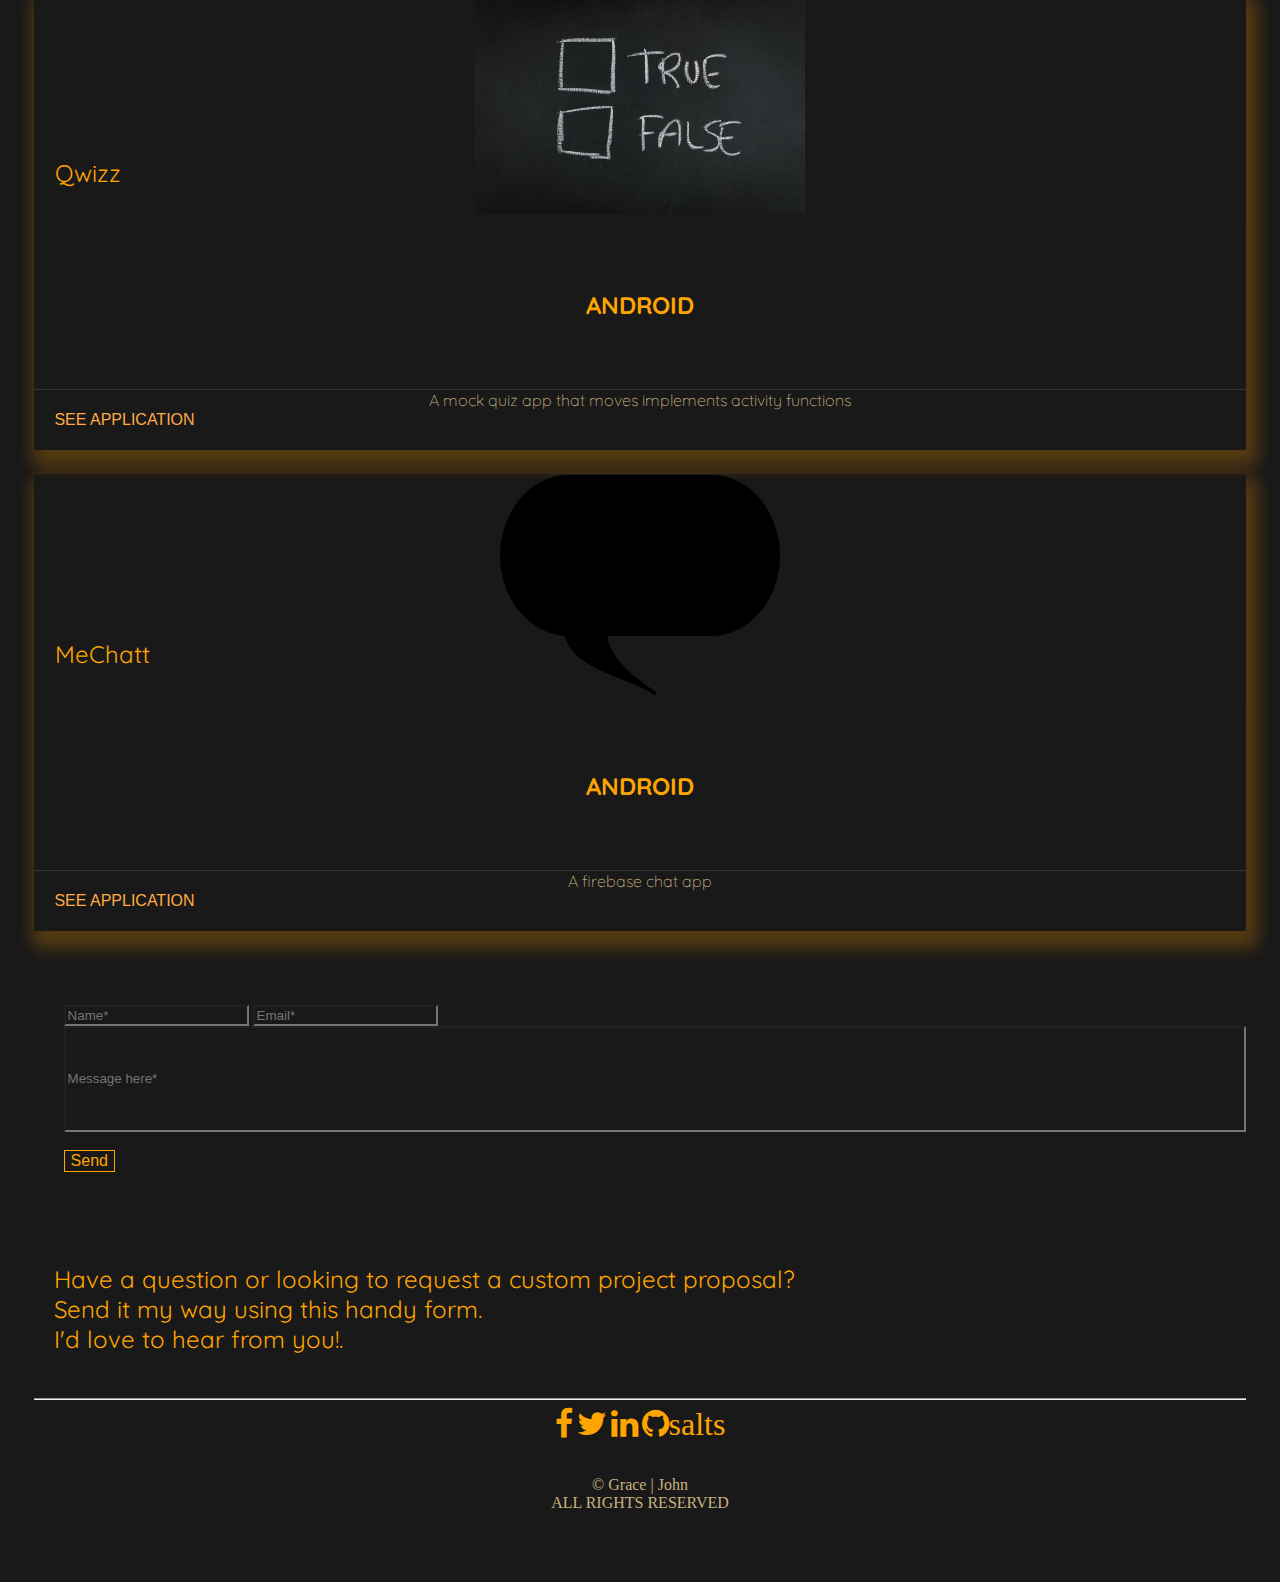
==== commit 9583a6ec: "removed unnecessary images and added useful ones" ====
--- a/index.html
+++ b/index.html
@@ -6,8 +6,8 @@
 	<link rel="stylesheet" href="foundation/foundation.css">
 	<link rel="stylesheet" href="stylesheets/main.css">
 	<link rel="stylesheet" type="text/css" href="font-awesome/css/font-awesome.min.css">
-	<!-- <link href='https://fonts.googleapis.com/css?family=Indie+Flower|Shadows+Into+Light|Dancing+Script:700|Kaushan+Script' rel='stylesheet' type='text/css'> -->
-	<!-- <link href='https://fonts.googleapis.com/css?family=Quicksand:400,700,300' rel='stylesheet' type='text/css'> -->
+	<link href='https://fonts.googleapis.com/css?family=Indie+Flower|Shadows+Into+Light|Dancing+Script:700|Kaushan+Script' rel='stylesheet' type='text/css'>
+	<link href='https://fonts.googleapis.com/css?family=Quicksand:400,700,300' rel='stylesheet' type='text/css'>
 	<link href="stylesheets/assets/favicon.ico" rel="icon" type="image/x-icon" />
 </head>
 <style type="text/css">
@@ -29,8 +29,8 @@
 			    <li> <a href="#body">Home</a></li>
 			    <li> <a href="#about">About</a></li>
 			    <li><a href="#workspace">Workspace</a></li>
-			    <li><a href="#tech">Tech</a></li>
-			    <li><a href="https://jijjy.pythonanywhere.com">Blog</a></li>
+			    <li><a href="#contact">Contact me</a></li>
+			    <li><a href="https://gracejonn123.github.io/blog">Blog</a></li>
 			  </ul>
 			</nav>
 		</div>
@@ -184,36 +184,9 @@
 	<div class="row">
 		<div class="large-12 columns">
 			<h4>Check out some of my work</h4>
-			    <!-- <div class="row">
-					<div class="large-4 medium-4 small-12 columns" id="shots">
-						<a href="http://cafefagioli.bitballoon.com/"><img src="stylesheets/assets/mug0f.jpg" style="width: 70%;"></a>
-					</div>
-					<div class="large-4 medium-4 small-12 columns" id="shots">	
-						<a href="http://dafdaf.bitballoon.com/"><img src="stylesheets/assets/daffi.jpg" style="width: 100%;"></a>
-					</div>
-					<div class="large-4 medium-4 small-12 columns" id="shots">
-						<a href="http://bit.ly/1VxPkYc"><img src="stylesheets/assets/btb.jpg" style="width: 100%;"></a>
-					</div>
-				</div>
-				<div class="row">
-					<div class="large-4 medium-4 small-12 columns" id="shots">
-						<a href="http://cafefagioli.bitballoon.com/"><img src="stylesheets/assets/cafeFagioli.png" style="width: 100%;"></a>
-					</div>
-					<div class="large-4 medium-4 small-12 columns" id="shots">	
-						<a href="http://dafdaf.bitballoon.com/"><img src="stylesheets/assets/hackapython.png" style="width: 100%;"></a>
-					</div>
-					<div class="large-4 medium-4 small-12 columns" id="shots">
-						<a href="http://bit.ly/1VxPkYc"><img src="stylesheets/assets/hackapython.png" style="width: 100%;"></a>
-					</div>
-				</div> -->
-				<section class="wrap courses-body">
-
-            <div class="courses-intro">
-                <h1>Courses</h1>
-                <p>We have fantastic courses set to speed up your learning.</p>
-
+			<section class="wrap courses-body">
+	       	<div class="courses-intro">
                 <div class="row small-up-1 medium-up-3 large-up-3 ">
-
 
 
                     <div class="columns">
@@ -222,21 +195,18 @@
                                 <img src="stylesheets/assets/mug0f.jpg" style="height: 220px;">
                                 <span class="title">Cafe Fagioli</span>
                                 <div class="image-overlay-content">
-                                    <!--
-                                <h2>.overlay-fade-in</h2>
-<p class="price">$99.99</p>
--->
-                                </div>
-
-                            </div>
-                            <div class="content">
-                                <p>I shall be telling this with a sigh . Somewhere ages and ages hence: Two roads diverged in a wood, and I — I took the one less traveled by. And that has made all the difference.</p>
-                            </div>
-                            <div class="action">
-                                <a href='#'>Where this leads</a>
-                            </div>
-                        </div>
-                    </div>
+                                </div>
+                            </div>
+                            <div class="content">
+                            	<h5>FRONT END</h5>
+                                <p>Group project website about a cafe in town. </p>
+                            </div>
+                            <div class="action">
+                                <a href="http://cafefagioli.bitballoon.com/" target="_blank">Go to website</a>
+                            </div>
+                        </div>
+                    </div>
+
 
                     <div class="columns">
                         <div class="card">
@@ -244,168 +214,157 @@
                                 <img src="stylesheets/assets/daffi.jpg" style="height: 220px;">
                                 <span class="title">DafDaf</span>
                                 <div class="image-overlay-content">
-                                    <!--
-                                <h2>.overlay-fade-in</h2>
-<p class="price">$99.99</p>
--->
-                                </div>
-
-                            </div>
-                            <div class="content">
-                                <p>I shall be telling this with a sigh . Somewhere ages and ages hence: Two roads diverged in a wood, and I — I took the one less traveled by. And that has made all the difference.</p>
-                            </div>
-                            <div class="action">
-                                <a href='#'>Where this leads</a>
-                            </div>
-                        </div>
-                    </div>
+                                </div>
+                            </div>
+                            <div class="content">
+                            <h5>FRONT END</h5>
+                                <p>A website advertising a day care</p>
+                            </div>
+                            <div class="action">
+                                <a href="http://dafdaf.bitballoon.com/" target="_blank">Go to website</a>
+                            </div>
+                        </div>
+                    </div>
+
+
                     <div class="columns">
                         <div class="card">
                             <div class="image-wrapper overlay-fade-in image">
                                 <img src="stylesheets/assets/btb.jpg" style="height: 220px;">
                                 <span class="title">Blessed the Band</span>
                                 <div class="image-overlay-content">
-                                    <!--
-                                <h2>.overlay-fade-in</h2>
-<p class="price">$99.99</p>
--->
-                                </div>
-
-                            </div>
-                            <div class="content">
-                                <p>I shall be telling this with a sigh . Somewhere ages and ages hence: Two roads diverged in a wood, and I — I took the one less traveled by. And that has made all the difference.</p>
-                            </div>
-                            <div class="action">
-                                <a href='#'>Where this leads</a>
-                            </div>
-                        </div>
-                    </div>
-                    <div class="columns">
-                        <div class="card">
-                            <div class="image-wrapper overlay-fade-in image">
-                                <img src="http://static.pexels.com/wp-content/uploads/2014/07/alone-clouds-hills-1909-527x350.jpg">
-                                <span class="title">Road Warrior</span>
-                                <div class="image-overlay-content">
-                                    <!--
-                                <h2>.overlay-fade-in</h2>
-<p class="price">$99.99</p>
--->
-                                </div>
-
-                            </div>
-                            <div class="content">
-                                <p>I shall be telling this with a sigh . Somewhere ages and ages hence: Two roads diverged in a wood, and I — I took the one less traveled by. And that has made all the difference.</p>
-                            </div>
-                            <div class="action">
-                                <a href='#'>Where this leads</a>
-                            </div>
-                        </div>
-                    </div>
-                    <div class="columns">
-                        <div class="card">
-                            <div class="image-wrapper overlay-fade-in image">
-                                <img src="http://static.pexels.com/wp-content/uploads/2014/07/alone-clouds-hills-1909-527x350.jpg">
-                                <span class="title">Road Warrior</span>
-                                <div class="image-overlay-content">
-                                    <!--
-                                <h2>.overlay-fade-in</h2>
-<p class="price">$99.99</p>
--->
-                                </div>
-
-                            </div>
-                            <div class="content">
-                                <p>I shall be telling this with a sigh . Somewhere ages and ages hence: Two roads diverged in a wood, and I — I took the one less traveled by. And that has made all the difference.</p>
-                            </div>
-                            <div class="action">
-                                <a href='#'>Where this leads</a>
-                            </div>
-                        </div>
-                    </div>
-                    <div class="columns">
-                        <div class="card">
-                            <div class="image-wrapper overlay-fade-in image">
-                                <img src="http://static.pexels.com/wp-content/uploads/2014/07/alone-clouds-hills-1909-527x350.jpg">
-                                <span class="title">Road Warrior</span>
-                                <div class="image-overlay-content">
-                                    <!--
-                                <h2>.overlay-fade-in</h2>
-<p class="price">$99.99</p>
--->
-                                </div>
-
-                            </div>
-                            <div class="content">
-                                <p>I shall be telling this with a sigh . Somewhere ages and ages hence: Two roads diverged in a wood, and I — I took the one less traveled by. And that has made all the difference.</p>
-                            </div>
-                            <div class="action">
-                                <a href='#'>Where this leads</a>
-                            </div>
-                        </div>
-                    </div>
-                    <div class="columns">
-                        <div class="card">
-                            <div class="image-wrapper overlay-fade-in image">
-                                <img src="http://static.pexels.com/wp-content/uploads/2014/07/alone-clouds-hills-1909-527x350.jpg">
-                                <span class="title">Road Warrior</span>
-                                <div class="image-overlay-content">
-                                    <!--
-                                <h2>.overlay-fade-in</h2>
-<p class="price">$99.99</p>
--->
-                                </div>
-
-                            </div>
-                            <div class="content">
-                                <p>I shall be telling this with a sigh . Somewhere ages and ages hence: Two roads diverged in a wood, and I — I took the one less traveled by. And that has made all the difference.</p>
-                            </div>
-                            <div class="action">
-                                <a href='#'>Where this leads</a>
-                            </div>
-                        </div>
-                    </div>
-                    <div class="columns">
-                        <div class="card">
-                            <div class="image-wrapper overlay-fade-in image">
-                                <img src="http://static.pexels.com/wp-content/uploads/2014/07/alone-clouds-hills-1909-527x350.jpg">
-                                <span class="title">Road Warrior</span>
-                                <div class="image-overlay-content">
-                                    <!--
-                                <h2>.overlay-fade-in</h2>
-<p class="price">$99.99</p>
--->
-                                </div>
-
-                            </div>
-                            <div class="content">
-                                <p>I shall be telling this with a sigh . Somewhere ages and ages hence: Two roads diverged in a wood, and I — I took the one less traveled by. And that has made all the difference.</p>
-                            </div>
-                            <div class="action">
-                                <a href='#'>Where this leads</a>
-                            </div>
-                        </div>
-                    </div>
-                    <div class="columns">
-                        <div class="card">
-                            <div class="image-wrapper overlay-fade-in image">
-                                <img src="http://static.pexels.com/wp-content/uploads/2014/07/alone-clouds-hills-1909-527x350.jpg">
-                                <span class="title">Road Warrior</span>
-                                <div class="image-overlay-content">
-                                    <!--
-                                <h2>.overlay-fade-in</h2>
-<p class="price">$99.99</p>
--->
-                                </div>
-
-                            </div>
-                            <div class="content">
-                                <p>I shall be telling this with a sigh . Somewhere ages and ages hence: Two roads diverged in a wood, and I — I took the one less traveled by. And that has made all the difference.</p>
-                            </div>
-                            <div class="action">
-                                <a href='#'>Where this leads</a>
-                            </div>
-                        </div>
-                    </div>
+                            	</div>
+                            </div>
+                            <div class="content">
+                            <h5>FRONT END</h5>
+                                <p>Website made for a music band</p>
+                            </div>
+                            <div class="action">
+                                <a href="http://bit.ly/blessedtb" target="_blank">Go to website</a>
+                            </div>
+                        </div>
+                    </div>
+
+
+
+                    <div class="columns">
+                        <div class="card">
+                            <div class="image-wrapper overlay-fade-in image">
+                                <img src="stylesheets/assets/fist.jpeg" style="height: 220px;">
+                                <span class="title">Lyrics Smash</span>
+                                <div class="image-overlay-content">
+                                </div>
+                            </div>
+                            <div class="content">
+                            <h5>ANDROID</h5>
+                                <p>An app that shows the lyrics of various artists</p>
+                            </div>
+                            <div class="action">
+                                <a href="http://bit.ly/29TvxCN" target="_blank">See application</a>
+                            </div>
+                        </div>
+                    </div>
+
+
+                    <div class="columns">
+                        <div class="card">
+                            <div class="image-wrapper overlay-fade-in image">
+                                <img src="stylesheets/assets/heartbeat.jpg" style="height: 220px;">
+                                <span class="title">Bucketlist</span>
+                                <div class="image-overlay-content">
+                                </div>
+                            </div>
+                            <div class="content">
+                            <h5>ANDROID</h5>
+                                <p>An app that allows you to make a bucketlist</p>
+                            </div>
+                            <div class="action">
+                                <a href="http://bit.ly/29LsCe1" target="_blank">See application</a>
+                            </div>
+                        </div>
+                    </div>
+
+
+
+                    <div class="columns">
+                        <div class="card">
+                            <div class="image-wrapper overlay-fade-in image">
+                                <img src="stylesheets/assets/kari.png" style="height: 220px;">
+                                <span class="title">Kari Jobe</span>
+                                <div class="image-overlay-content">
+                                </div>
+                            </div>
+                            <div class="content">
+                            <h5>ANDROID</h5>
+                                <p>An app talking about the famous worshipper Kari Jobe</p>
+                            </div>
+                            <div class="action">
+                                <a href="http://bit.ly/2a8onbX" target="_blank">See application</a>
+                            </div>
+                        </div>
+                    </div>
+
+
+
+                    <div class="columns">
+                        <div class="card">
+                            <div class="image-wrapper overlay-fade-in image">
+                                <img src="stylesheets/assets/real.jpg" style="height: 220px;">
+                                <span class="title">Realtime</span>
+                                <div class="image-overlay-content">
+                                </div>
+                            </div>
+                            <div class="content">
+                            <h5>ANDROID</h5>
+                                <p>An app that sends messages directly to database</p>
+                            </div>
+                            <div class="action">
+                                <a href="http://bit.ly/2aaxNVP" target="_blank">See application</a>
+                            </div>
+                        </div>
+                    </div>
+
+
+
+                    <div class="columns">
+                        <div class="card">
+                            <div class="image-wrapper overlay-fade-in image">
+                                <img src="stylesheets/assets/quiz.jpg" style="height: 220px;">
+                                <span class="title">Qwizz</span>
+                                <div class="image-overlay-content">
+                                </div>
+                            </div>
+                            <div class="content">
+                            <h5>ANDROID</h5>
+                                <p>A mock quiz app that moves implements activity functions</p>
+                            </div>
+                            <div class="action">
+                                <a href="http://bit.ly/qwizz" target="_blank">See application</a>
+                            </div>
+                        </div>
+                    </div>
+
+
+
+                    <div class="columns">
+                        <div class="card">
+                            <div class="image-wrapper overlay-fade-in image">
+                                <img src="stylesheets/assets/chat.png" style="height: 220px;">
+                                <span class="title">MeChatt</span>
+                                <div class="image-overlay-content">
+                                </div>
+                            </div>
+                            <div class="content">
+                            <h5>ANDROID</h5>
+                                <p>A firebase chat app</p>
+                            </div>
+                            <div class="action">
+                                <a href="http://bit.ly/meChat" target="_blank">See application</a>
+                            </div>
+                        </div>
+                    </div>
+
+
                 </div>
             </div>
 
@@ -413,40 +372,6 @@
 		</div>
 	</div>
 </section>
-<section class="middler" id="tech" style="height: cover; border: 7px solid transparent; background-color: orange; padding-top: 30px; margin-top:90px;">
-	<div class="row">
-			<div class="small-12 large-2 columns">
-				<span class="tod">
-					<img src="stylesheets/assets/android.png" style="height: 80px;">
-				</span>
-			</div>
-			<div class="small-12 large-2 columns">
-				<span class="tod">
-					<img src="stylesheets/assets/css3.png" style="height: 80px;">
-				</span>
-			</div>
-			<div class="small-12 large-2 columns">
-				<span class="tod">
-					<img src="stylesheets/assets/django.png" style="height: 80px;">
-				</span>
-			</div>
-			<div class="small-12 large-2 columns">
-				<span class="tod">
-					<img src="stylesheets/assets/github.png" style="height: 80px;">
-				</span>
-			</div>
-			<div class="small-12 large-2 columns">
-				<span class="tod">
-					<img src="stylesheets/assets/html5.png" style="height: 80px;">
-				</span>
-			</div>
-			<div class="small-12 large-2 columns">
-				<span class="tod">
-					<img src="stylesheets/assets/java.png" style="height: 80px;">
-				</span>
-			</div>
-	</div>
-</section> 
 
 <div class="row3" id="tint2">
 	<div class="small-12 large-6 medium-6 columns">
@@ -465,7 +390,7 @@
 			<p  style="font-family: 'Quicksand'; font-size: 150%; color: orange; padding-top: 50px;">
 				Have a question or looking to request a custom project proposal? <br>
 				Send it my way using this handy form. <br>
-				I'd love to hear from you! If you just wanna say hi, please do too.<br></p>
+				I'd love to hear from you!.<br></p>
 		</div>
 	</div>
 		
@@ -473,17 +398,17 @@
 
 		<hr>
 		<div class="content" style="text-align:center;">
-					<ul class="share-items">
+					<!-- <ul class="share-items"> -->
 								<i class="share-icon fa fa-facebook fa-2x"></i>
 							
 								<i class="share-icon fa fa-twitter fa-2x"></i>
 							
 								<i class="share-icon fa fa-linkedin fa-2x"></i>
 							
-								<i class="share-icon fa fa-github fa-2x"></i>
-					</ul>
+								<i class="share-icon fa fa-github fa-2x">salts</i>
+					<!-- </ul> -->
 			</div>
-		<div class="bottom" style="color: orange; text-align: center;">
+		<div class="bottom" style="color: orange; text-align: center;" id="contact">
 			<p>&copy; Grace | John<br>ALL RIGHTS RESERVED</p>
 		</div>
 	</section>
--- a/stylesheets/main.css
+++ b/stylesheets/main.css
@@ -147,7 +147,7 @@
 
 
 
-/******************************************************************COURSES**********************************************************************************/
+/******************************************************************PROJECTS**********************************************************************************/
 
 .courses-body {
     margin: 0 auto;
@@ -172,27 +172,31 @@
 @import url(//fonts.googleapis.com/css?family=Roboto:400,500,300,100,700,900);
 html,
 body {
-    background: #FAFAFA;
+    /*background: #FAFAFA;*/
 }
 .card {
     font-family: 'Roboto', sans-serif;
     overflow: hidden;
-    box-shadow: 0 2px 5px 0 rgba(0, 0, 0, 0.16), 0 2px 10px 0 rgba(0, 0, 0, 0.12);
+    box-shadow: 5px 10px 15px 7px rgba( 255, 153, 0, 0.16), 5px 10px 20px 7px rgba( 255, 153, 0, 0.12);
     color: #272727;
+    /*color: orange;*/
     border-radius: 2px;
 }
 .card .title {
     line-height: 3rem;
     font-size: 1.5rem;
-    font-weight: 300;
+    font-weight: 700px;
+    font-family: 'Quicksand', sans-serif;
 }
 .card .content {
     padding: 1.3rem;
     font-weight: 300;
     border-radius: 0 0 2px 2px;
+    height: 170px;
 }
 .card p {
     margin: 0;
+    font-family: 'Quicksand', sans-serif;
 }
 .card .action {
     border-top: 1px solid rgba(160, 160, 160, 0.2);
@@ -219,7 +223,7 @@
     border-radius: 2px 2px 0 0;
 }
 
-/***************************************************************************************************************/
+/****************************************************/
 
 .image-wrapper {
     width: 100%;
@@ -250,7 +254,7 @@
 }
 .overlay-fade-in .image-overlay-content {
     opacity: 0;
-    background-color: rgba(0, 0, 0, 0.4);
+    background-color: rgba( 255, 153, 0, 0.2);
     transition: all 0.4s ease-in-out;
 }
 .overlay-fade-in h2 {
@@ -302,7 +306,7 @@
 }
 
 
-/**/
+/***********************************************************************************************************************************/
 
 
 /*a {
@@ -329,6 +333,9 @@
 .t1 a:hover {
     border: solid 0 rgba(0, 0, 0, 0);
 }*/
+a:hover {
+  color: orange; 
+}
 .column{
 max-height: 50%;
 }
@@ -441,6 +448,15 @@
 	text-align: center; 
   font-family: 'Quicksand', cursive;
 }
+
+h5{
+  font-size:150%;
+  color: orange;
+  padding: 10px;
+  text-align: center; 
+  font-family: 'Quicksand', cursive;
+}
+
 h3, h1{
 	color: black;
   font-family: 'Quicksand', cursive;
